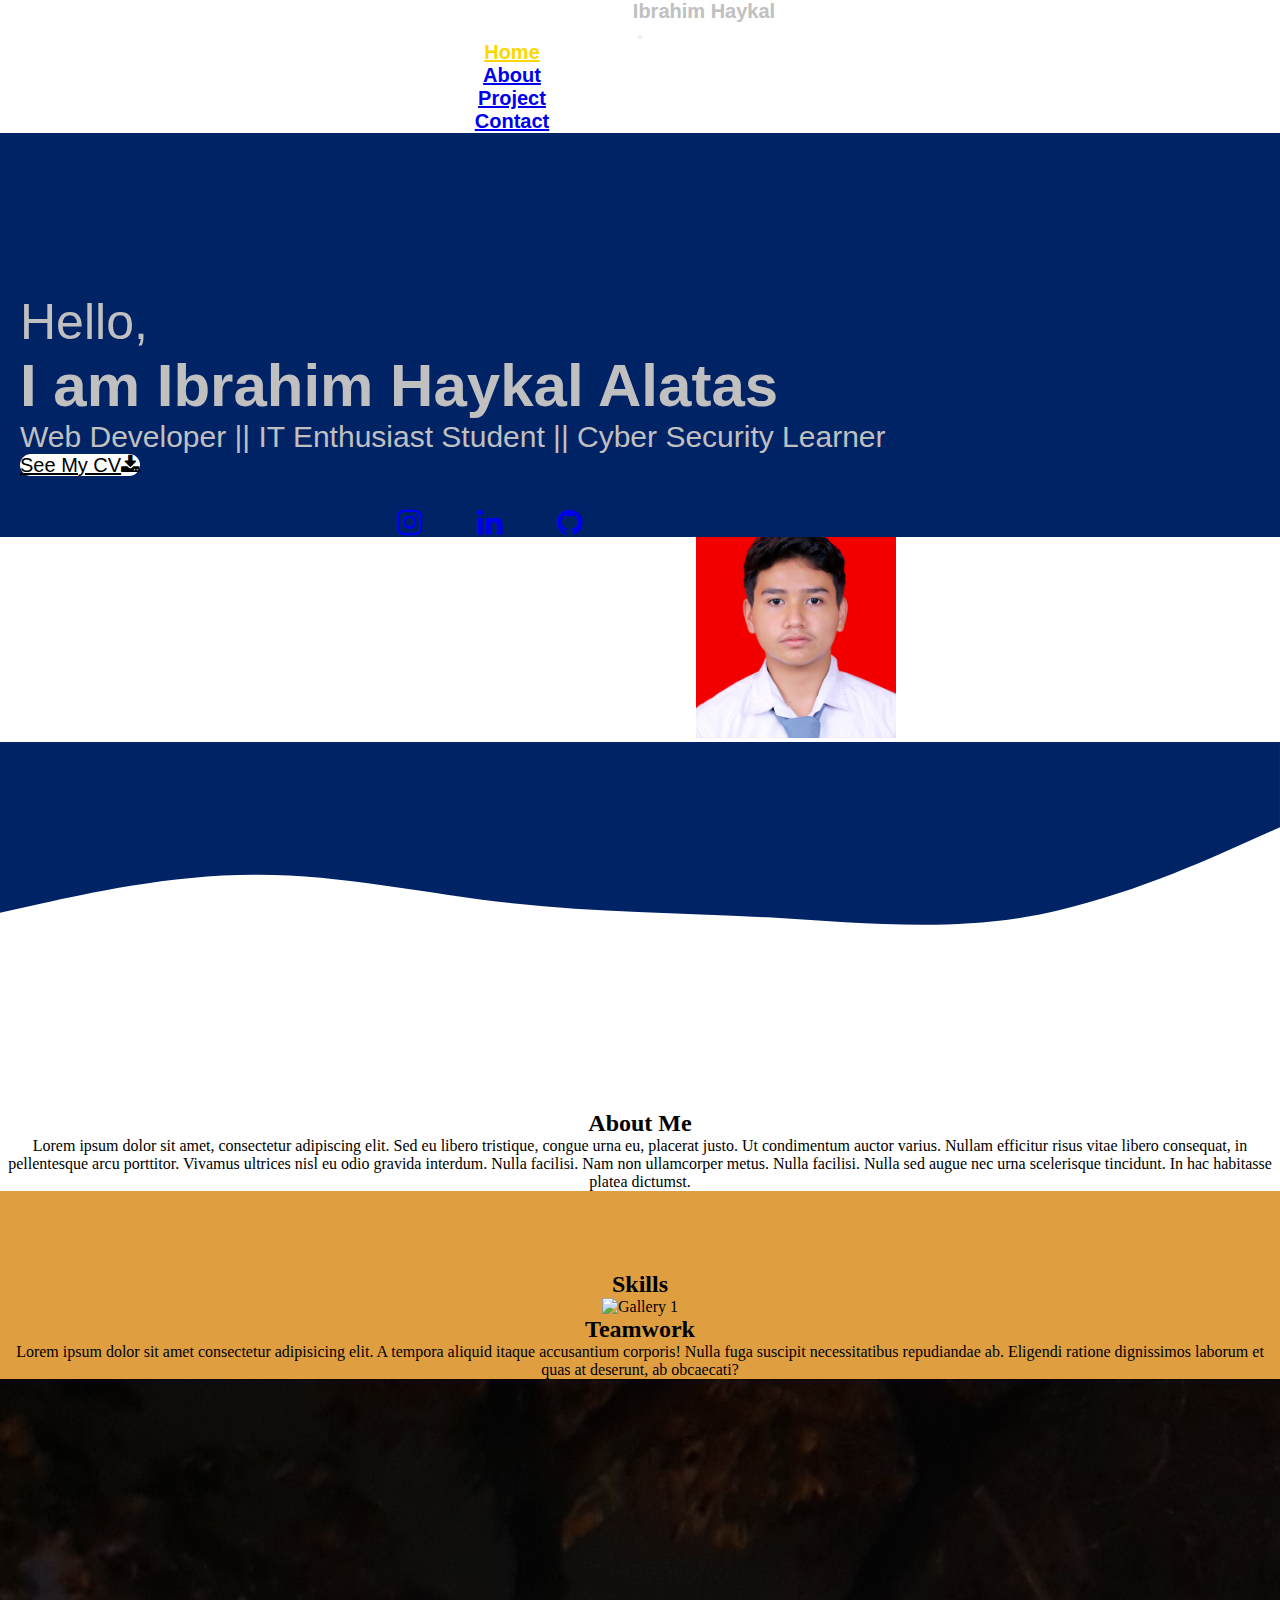
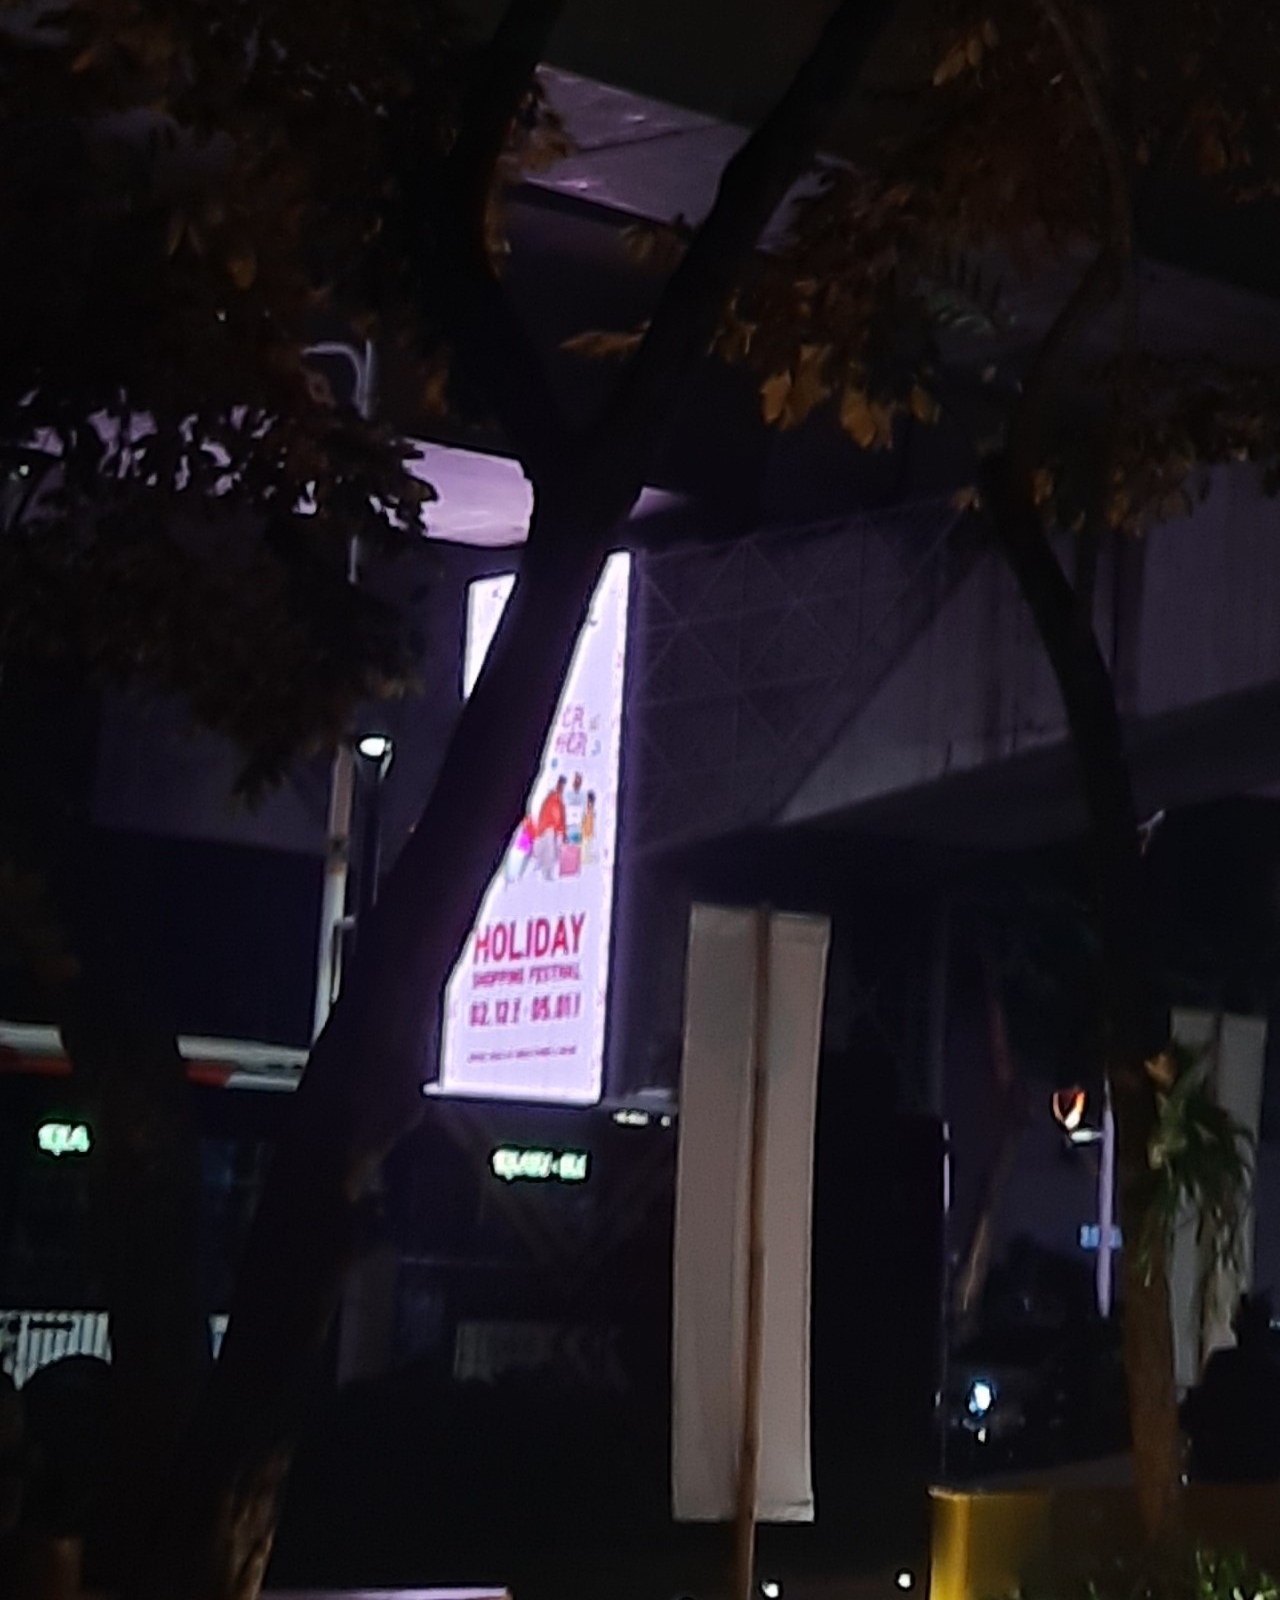
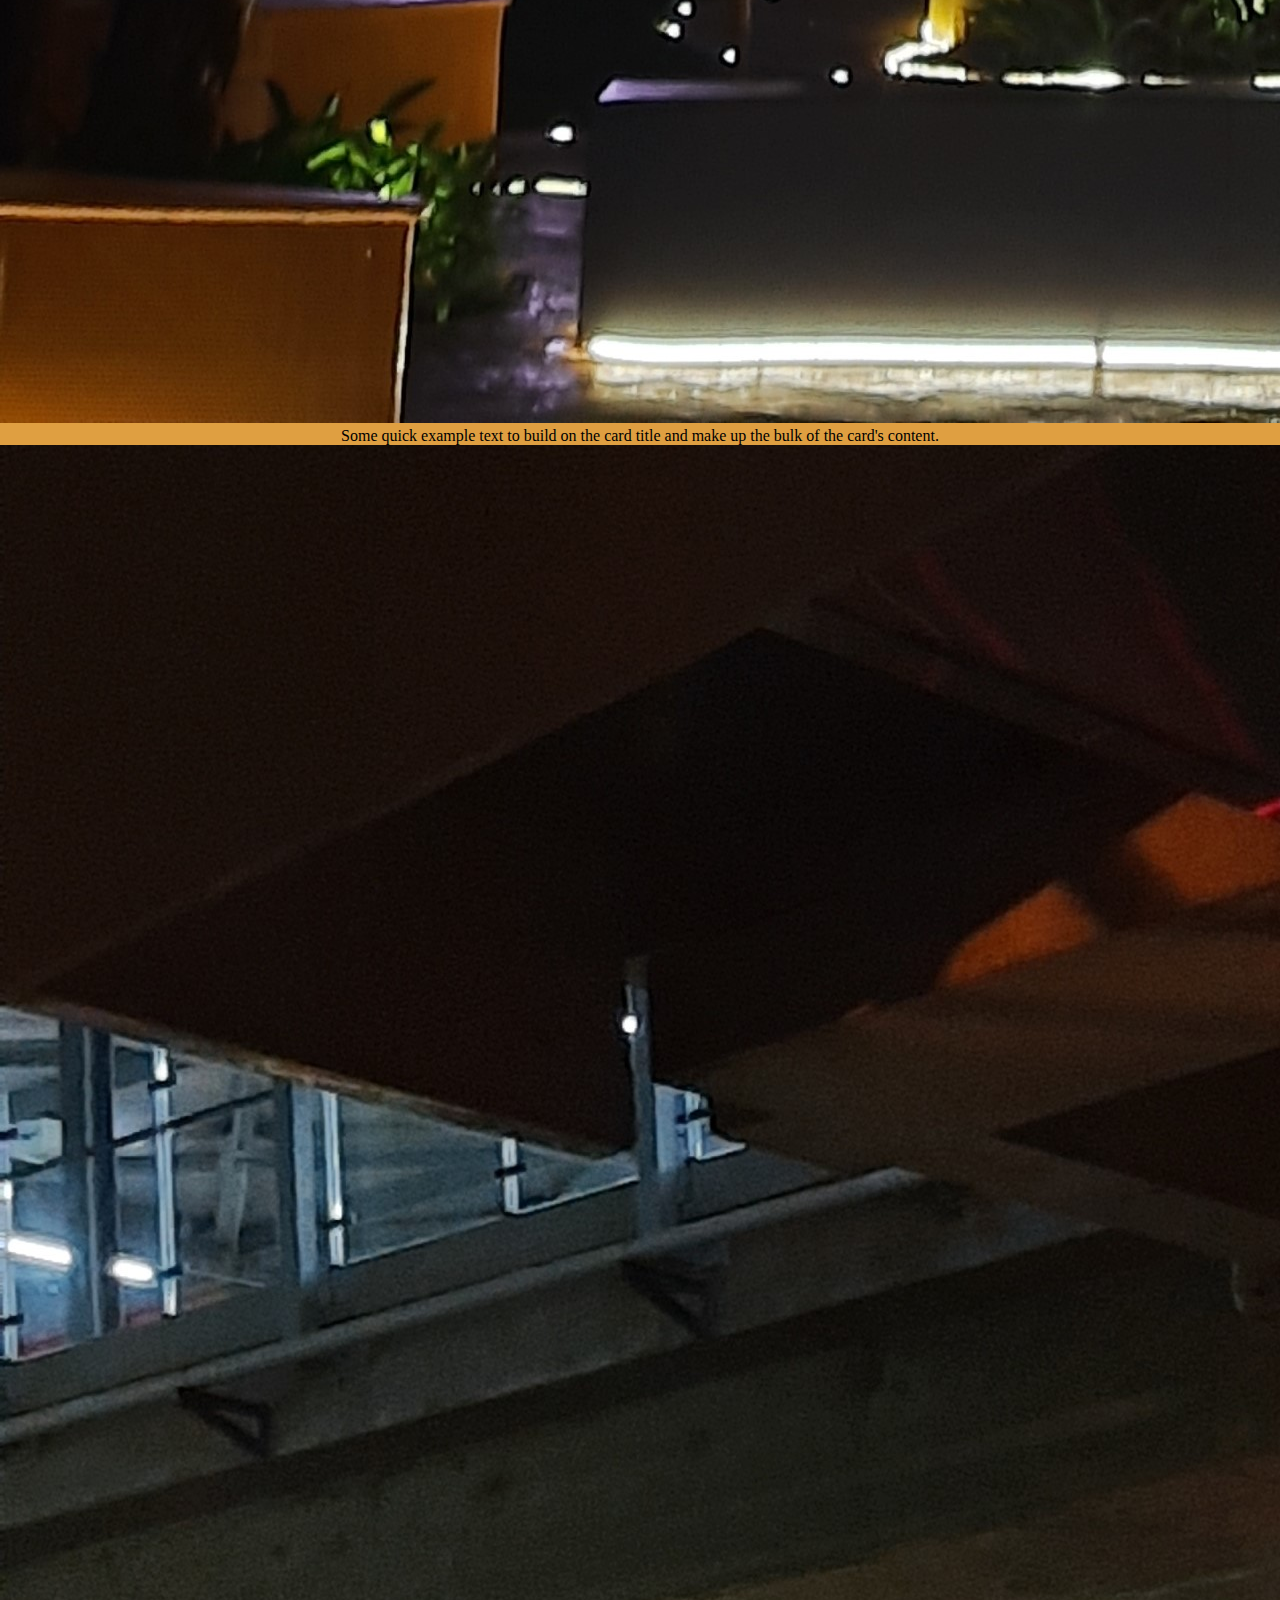
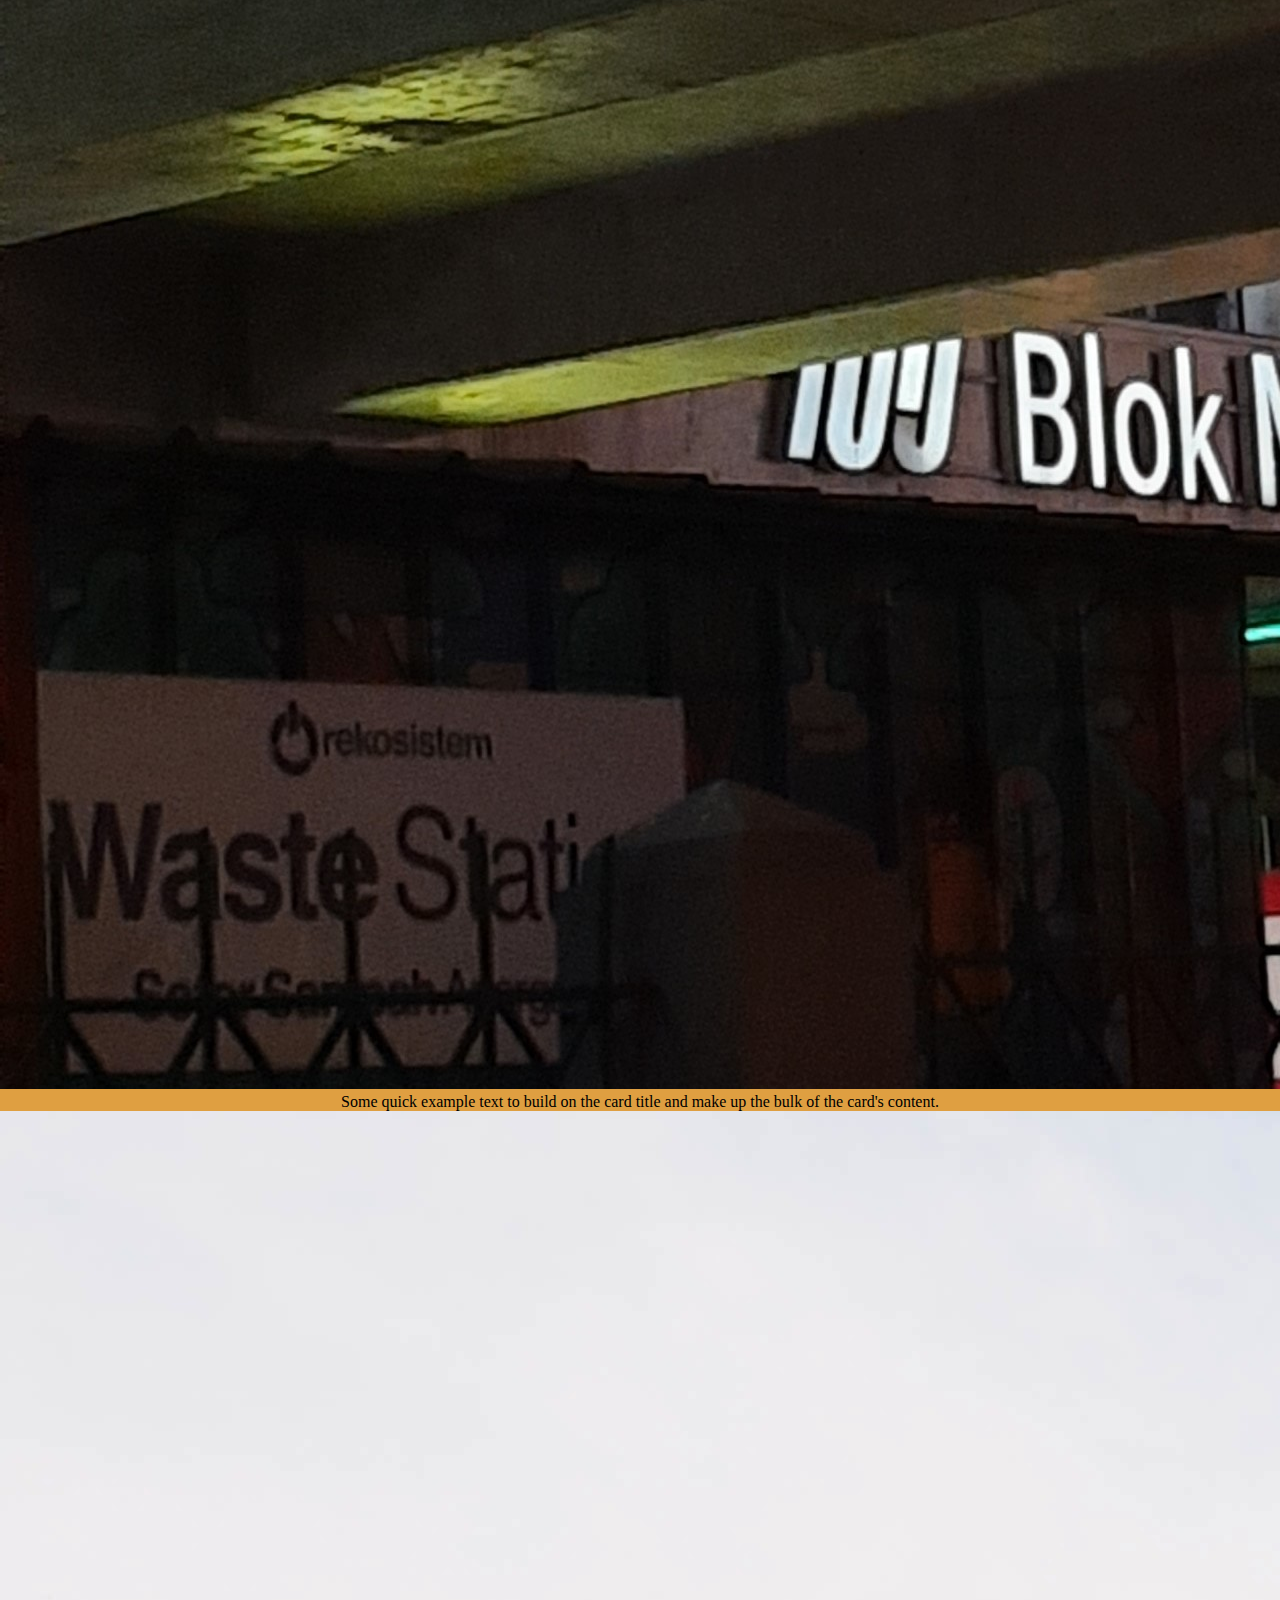
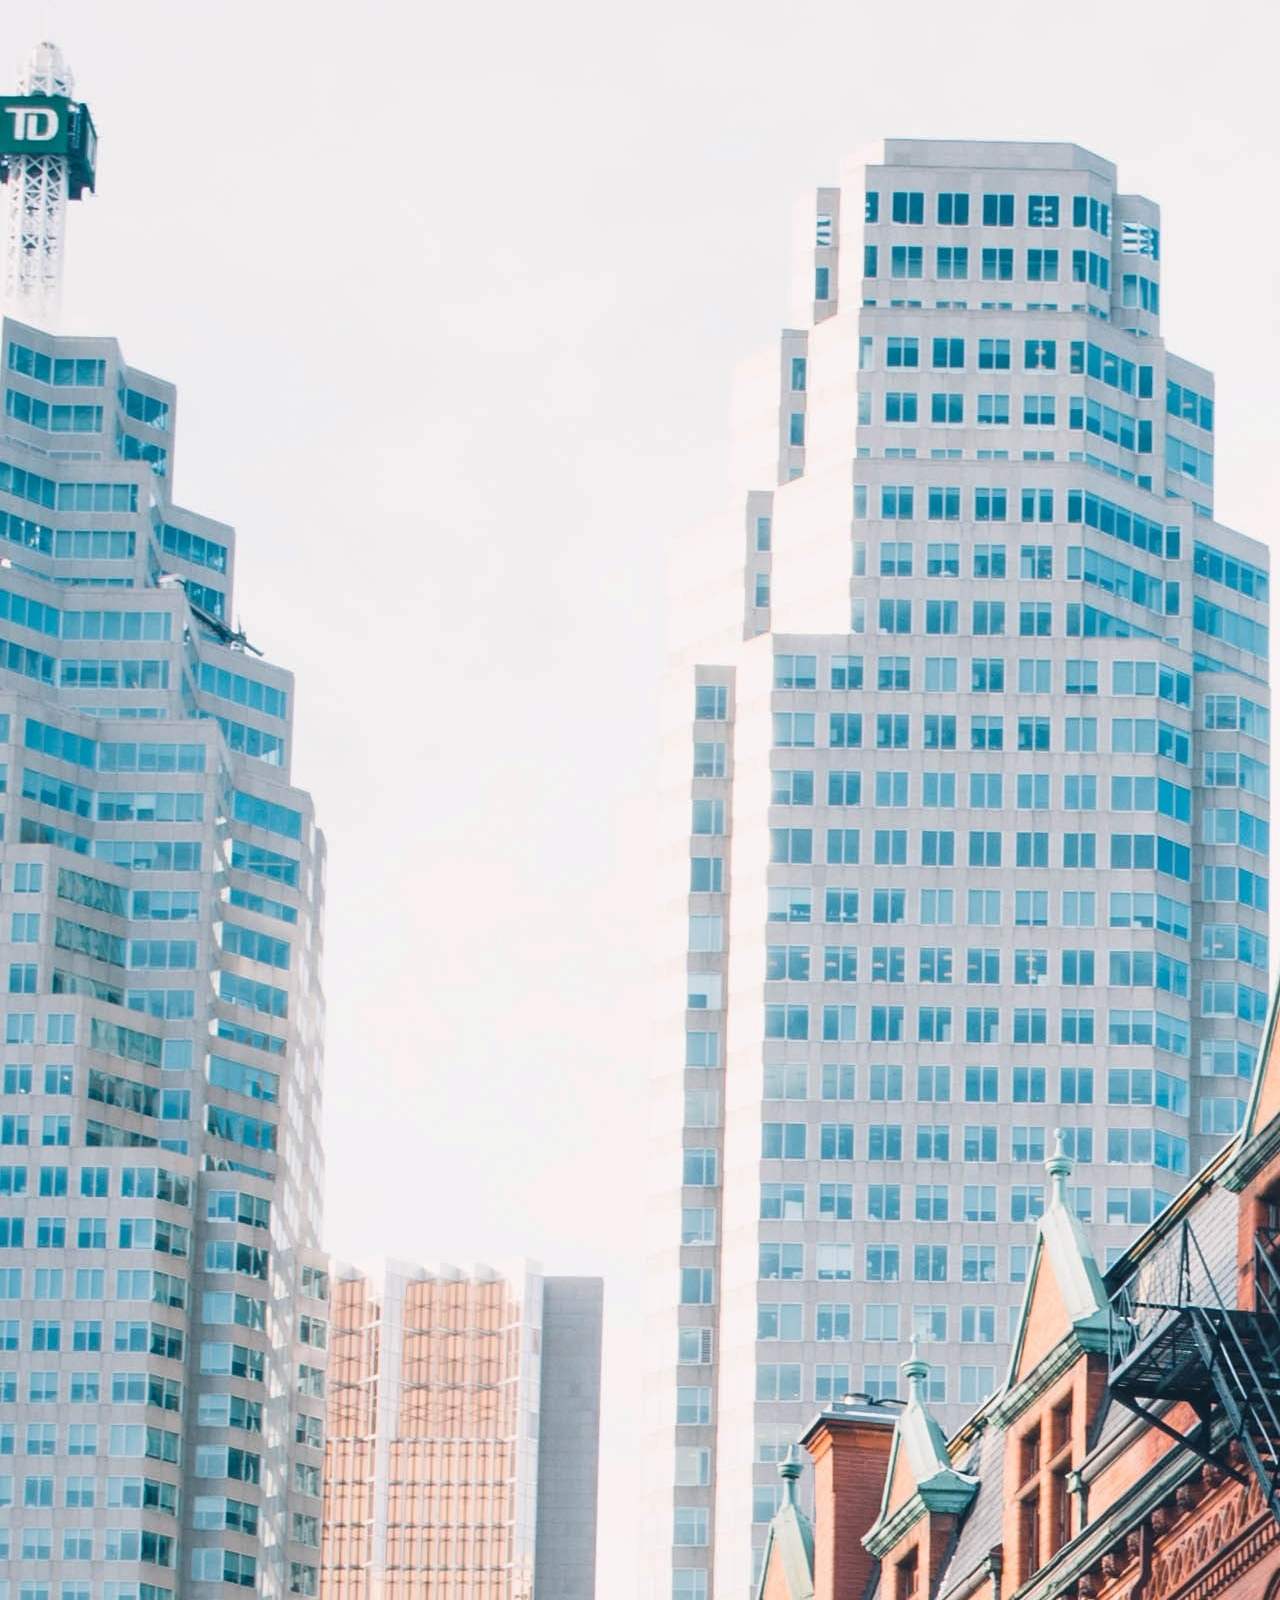
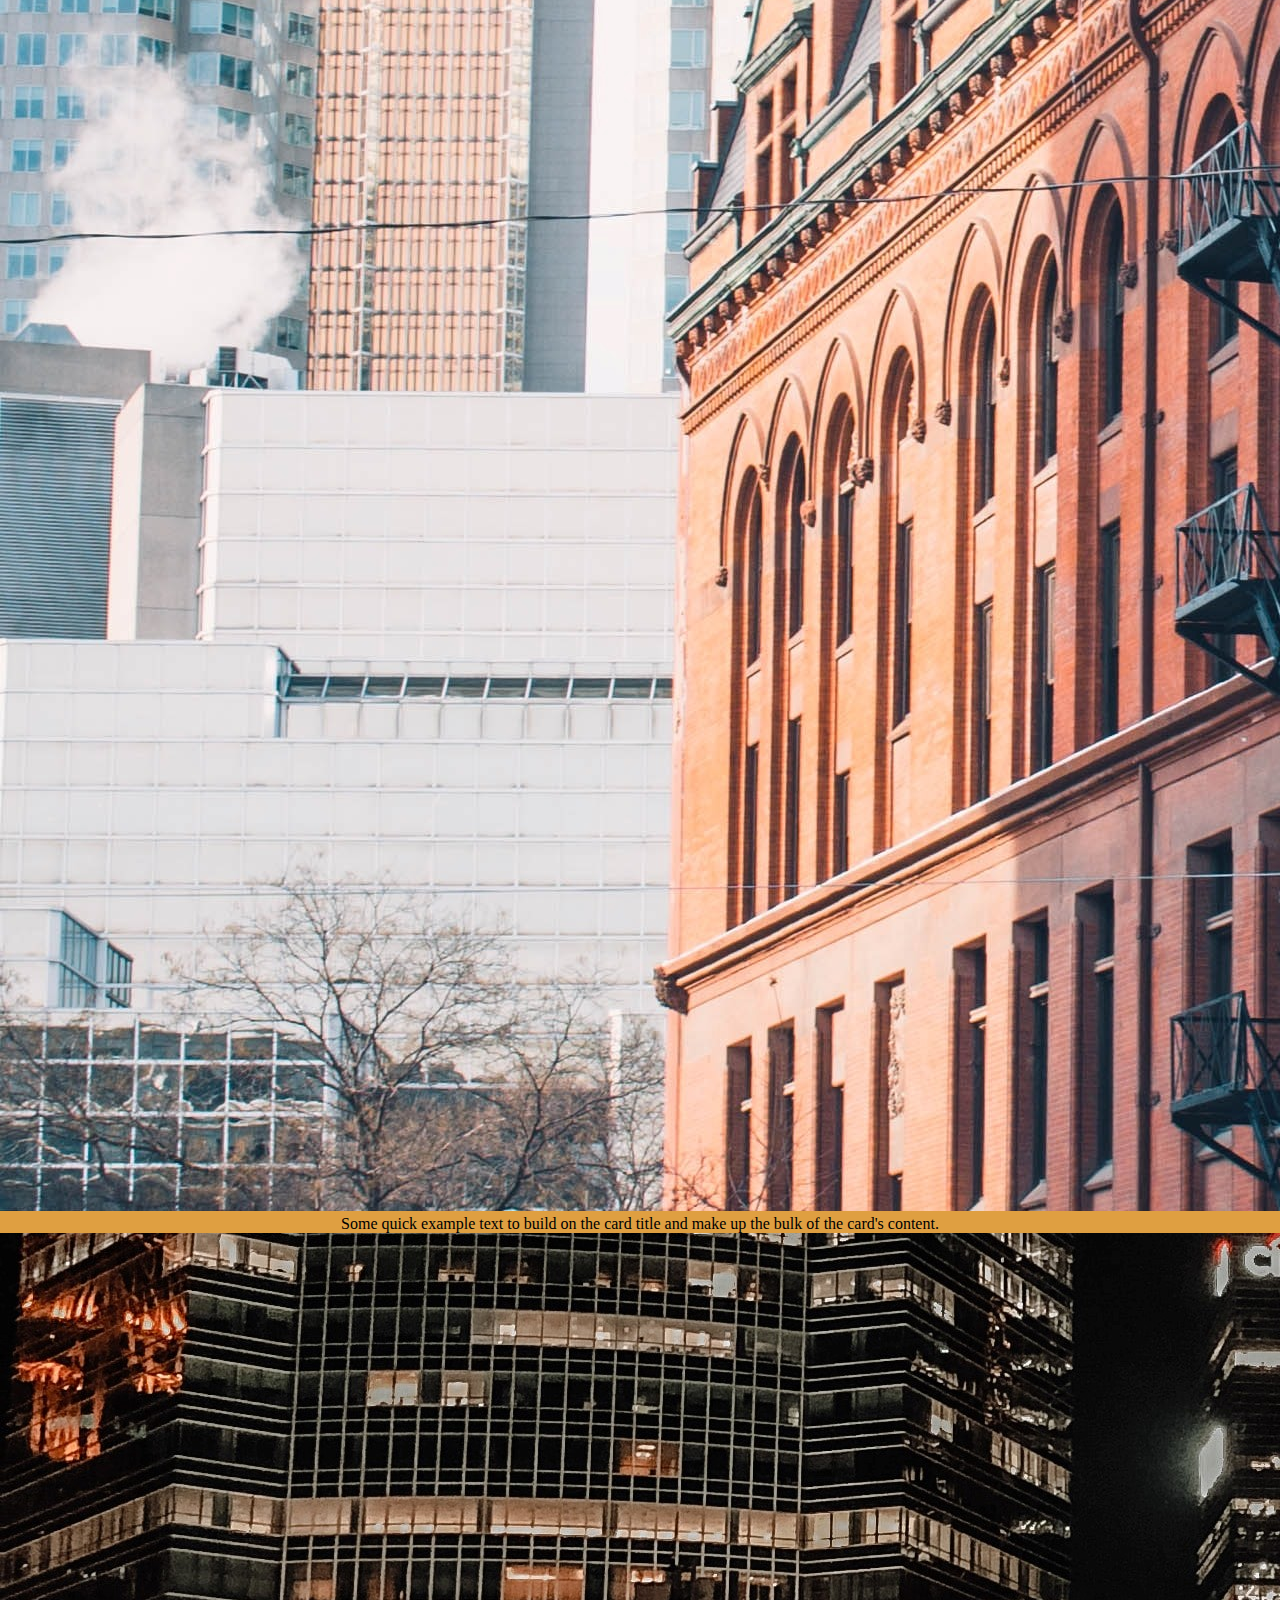
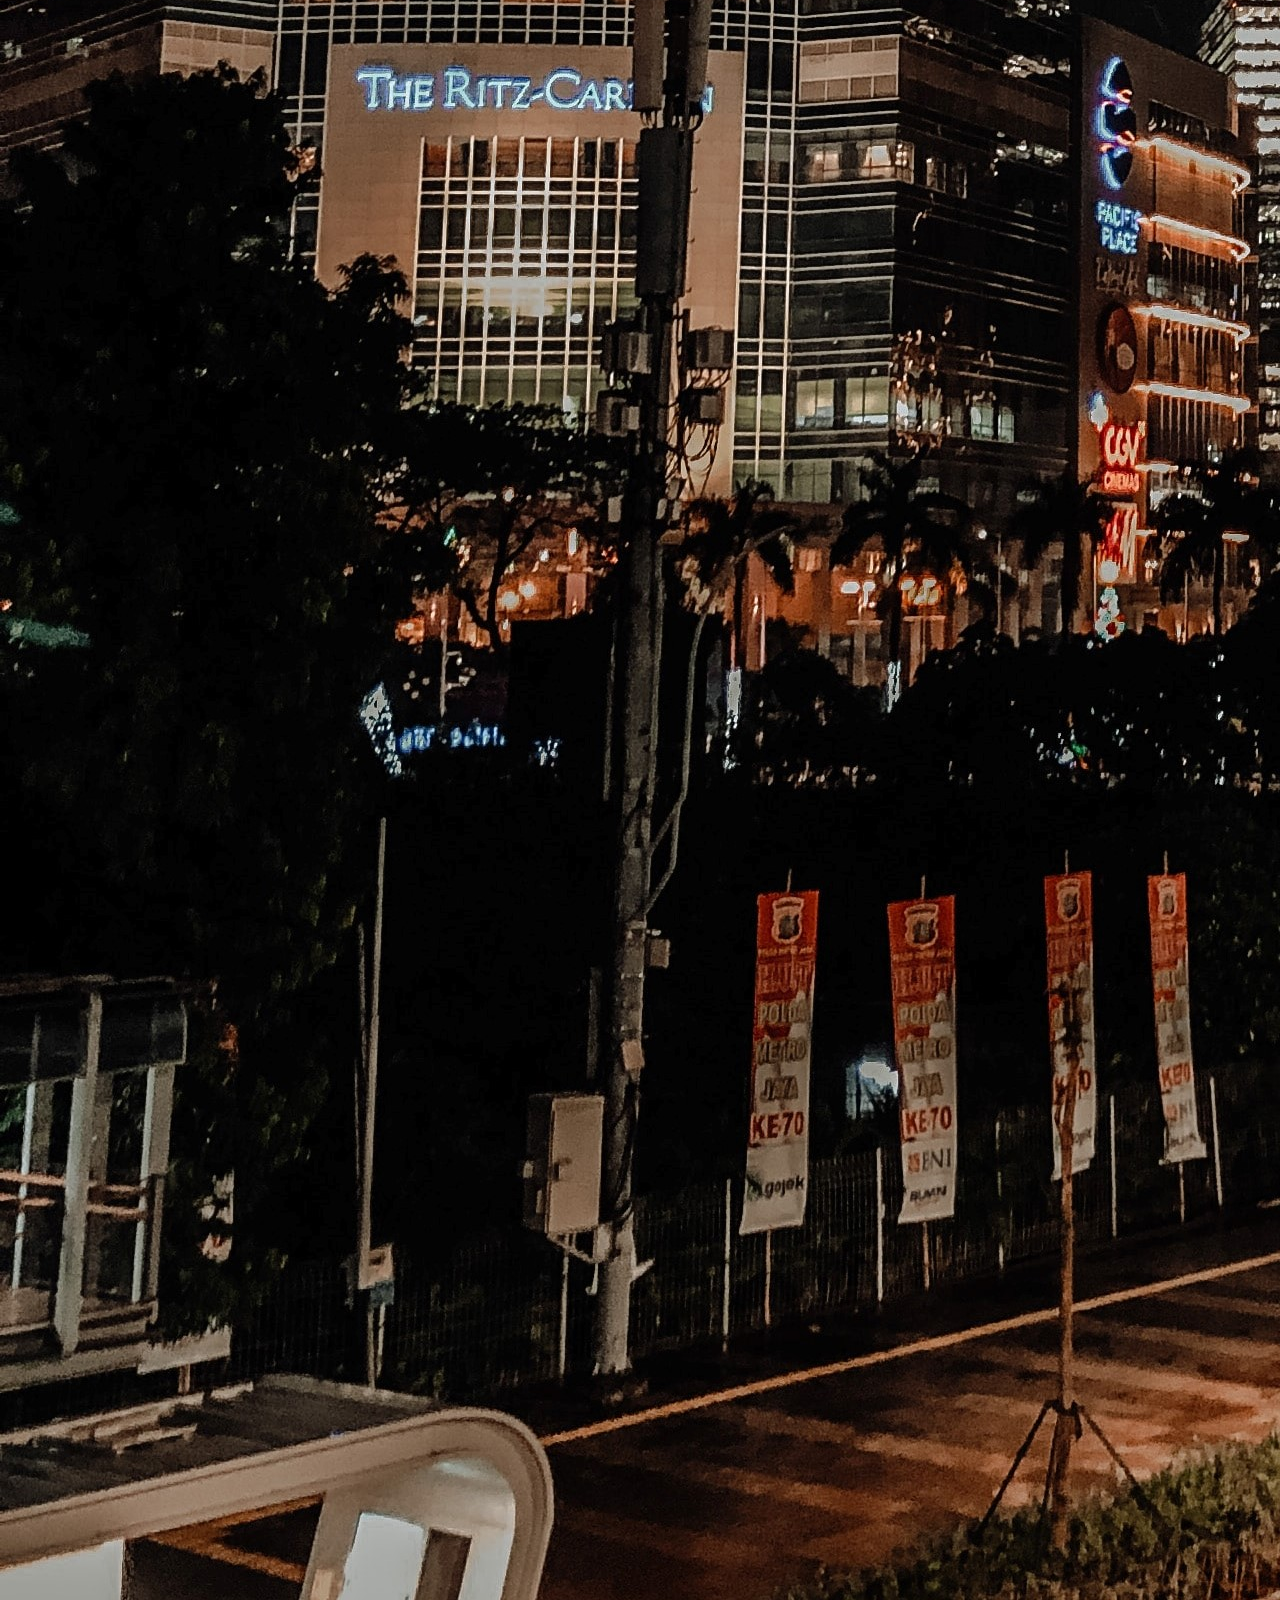
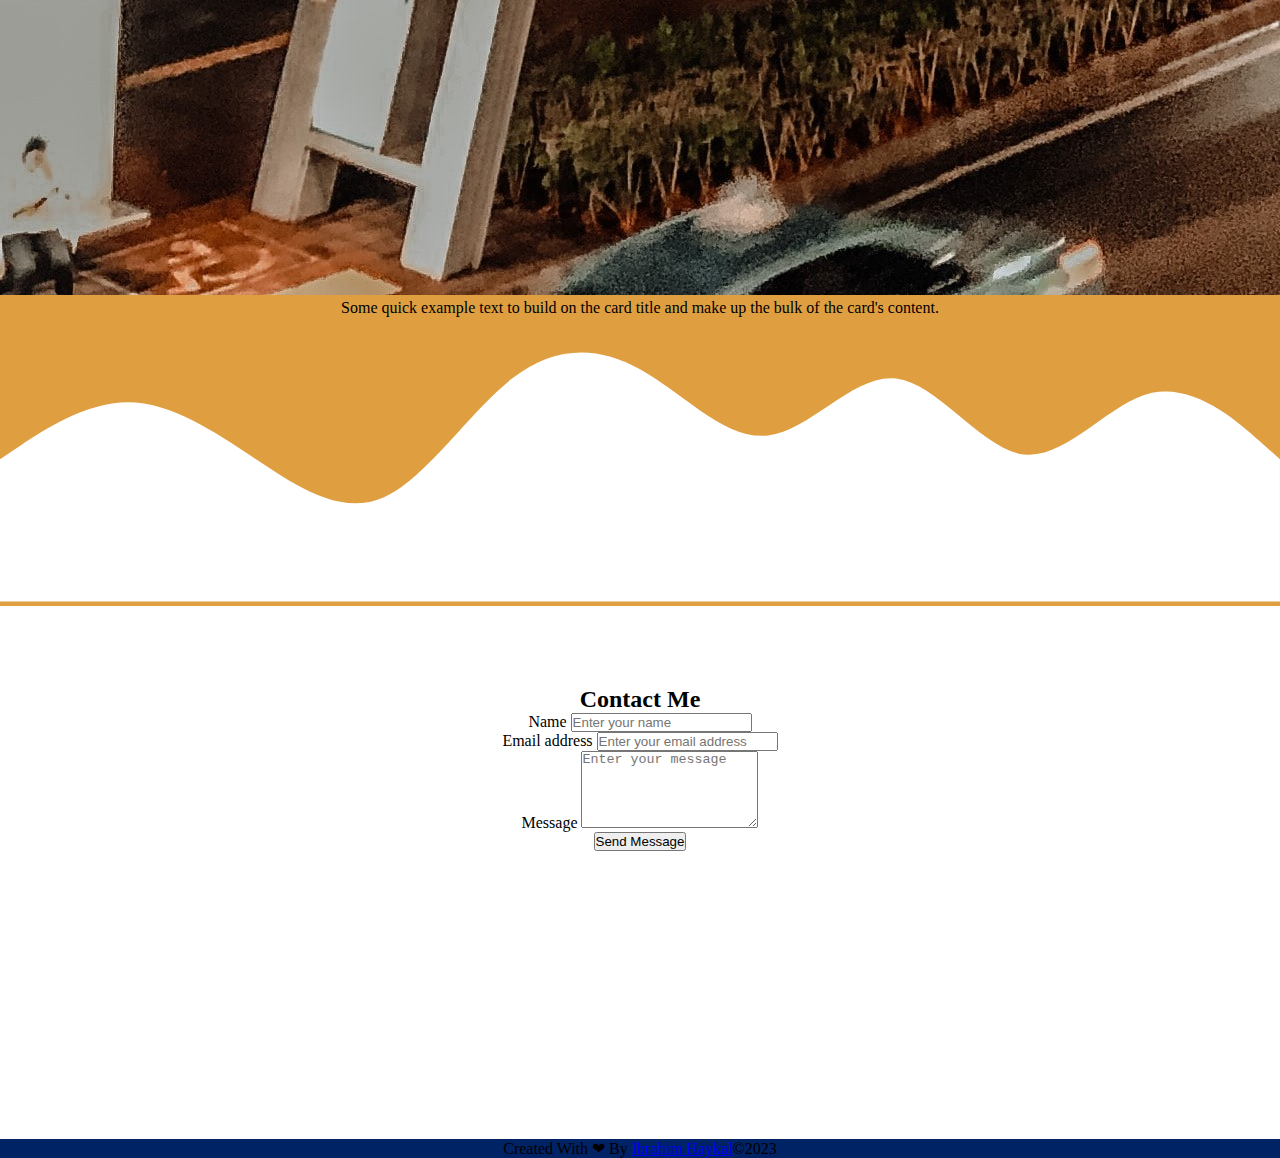
==== index.html @ 68f9b5f4 "Wave fix Commit" ====
<!DOCTYPE html>
<html lang="en">
  <head>
    <meta charset="utf-8" />
    <meta name="viewport" content="width=device-width, initial-scale=1" />
    <title>| My Portfolio | Ibrahim Haykal</title>
    <link href="https://cdn.jsdelivr.net/npm/bootstrap@5.0.2/dist/css/bootstrap.min.css" rel="stylesheet" integrity="sha384-EVSTQN3/azprG1Anm3QDgpJLIm9Nao0Yz1ztcQTwFspd3yD65VohhpuuCOmLASjC" crossorigin="anonymous" />
    <link rel="stylesheet" href="https://cdnjs.cloudflare.com/ajax/libs/font-awesome/4.7.0/css/font-awesome.min.css" />
    <link rel="stylesheet" href="style.css" />
    <!-- css jumbotron -->
  </head>
  <body id="home">
    <script>
      alert("Hi Selamat datang di website Portfolio Saya");
    </script>

    <nav class="navbar navbar-expand-lg navbar-dark shadow-sm fixed-top ml-md-5">
      <div class="container-fluid">
        <!-- Bagian kiri navbar -->
        <div class="navbar-brand" style="padding-left: 128px; font-family: 'Poppins', sans-serif; font-size: 20px; font-weight: bold; color: #c0c0c0">Ibrahim Haykal</div>
        <!-- Tombol Toggler untuk Mobile -->
        <button class="navbar-toggler" type="button" data-bs-toggle="collapse" data-bs-target="#navbarNav" aria-controls="navbarNav" aria-expanded="false" aria-label="Toggle navigation">
          <span class="navbar-toggler-icon"></span>
        </button>
        <!-- Bagian kanan navbar -->
        <div class="collapse navbar-collapse justify-content-end" id="navbarNav">
          <ul class="navbar-nav" style="padding-right: 20%">
            <li class="nav-item">
              <a class="nav-link active" aria-current="page" href="#home">Home</a>
            </li>
            <li class="nav-item">
              <a class="nav-link" href="#about">About</a>
            </li>
            <li class="nav-item">
              <a class="nav-link" href="#gallery">Project</a>
            </li>
            <li class="nav-item">
              <a class="nav-link" href="#contact">Contact</a>
            </li>
          </ul>
        </div>
      </div>
    </nav>

    <!-- Jumbotron -->
    <section class="jumbotron text-center">
      <div class="container">
        <div class="row align-items-center">
          <!-- Kolom untuk teks  -->
          <div class="col-md-6 order-md-1 order-2">
            <div class="jumbotron-text">
              <h1 id="hello">Hello,</h1>
              <h2 id="name">I am Ibrahim Haykal Alatas</h2>
              <p id="description">Web Developer || IT Enthusiast Student || Cyber Security Learner</p>
              <!-- Tombol untuk mendownload CV -->
              <a
                href="https://drive.usercontent.google.com/download?id=1AXgXIPjTMBebDfUiQAdXOXyjIa5k8SrS&export=download&authuser=0&confirm=t&uuid=7c3f081c-2731-433e-91b3-a11e933bf03b&at=APZUnTVoWwi_899RvsqRT8xXZU3h:1710666819478"
                class="btn btn-primary d-flex justify-content-center align-items-center"
              >
                <span>See My CV</span><i class="fa fa-download ml-2" style="font-size: 20px"></i>
              </a>
            </div>
            <!-- Container untuk ikon-ikon sosial media -->
            <div class="social-icons text-center">
              <a href="https://www.instagram.com/ibrahim_haykal/" class="text-decoration-none" target="_blank"><i class="fa fa-instagram"></i></a>
              <a href="https://www.linkedin.com/in/ibrahimhaykalalatas/" class="text-decoration-none" target="_blank"><i class="fa fa-linkedin"></i></a>
              <a href="https://github.com/ibrahimhaykal" class="text-decoration-none icon-link" target="_blank"><i class="fa fa-github"></i></a>
            </div>
          </div>
          <!-- Kolom untuk gambar profil-->
          <div class="col-md-6 order-md-3 order-1">
            <div class="jumbotron-img">
              <img src="img/profile-pic.png" alt="Ibrahim Haykal Alatas" width="200" class="rounded-circle img-fluid" />
            </div>
          </div>
        </div>
      </div>
    </section>
    <svg xmlns="http://www.w3.org/2000/svg" viewBox="0 0 1440 320">
      <path
        fill="#002366 "
        fill-opacity="1"
        d="M0,192L48,181.3C96,171,192,149,288,149.3C384,149,480,171,576,181.3C672,192,768,192,864,197.3C960,203,1056,213,1152,197.3C1248,181,1344,139,1392,117.3L1440,96L1440,0L1392,0C1344,0,1248,0,1152,0C1056,0,960,0,864,0C768,0,672,0,576,0C480,0,384,0,288,0C192,0,96,0,48,0L0,0Z"
      ></path>
    </svg>
    <!-- Jumbotron Akhir -->

    <!-- About -->
    <section id="about">
      <div class="container">
        <div class="row">
          <div class="col text-center">
            <h2>About Me</h2>
          </div>
        </div>
        <div class="row justify-content-center">
          <div class="col-md-5 text-center">
            <p>
              Lorem ipsum dolor sit amet, consectetur adipiscing elit. Sed eu libero tristique, congue urna eu, placerat justo. Ut condimentum auctor varius. Nullam efficitur risus vitae libero consequat, in pellentesque arcu porttitor.
              Vivamus ultrices nisl eu odio gravida interdum. Nulla facilisi. Nam non ullamcorper metus. Nulla facilisi. Nulla sed augue nec urna scelerisque tincidunt. In hac habitasse platea dictumst.
            </p>
          </div>
        </div>
      </div>
    </section>
    <!-- About Akhir -->

    <!-- Gallery -->
    <section id="gallery">
      <div class="container">
        <div class="row">
          <div class="col text-center">
            <h2>Skills</h2>
          </div>
        </div>
        <div class="row justify-content-evenly">
          <div class="col-md-4 mb-3">
            <div class="card">
              <img src="img/skills-1.jpg" class="card-img-top" alt="Gallery 1" />
              <div class="card-body">
                <h2>Teamwork</h2>
                <p class="card-text">
                  Lorem ipsum dolor sit amet consectetur adipisicing elit. A tempora aliquid itaque accusantium corporis! Nulla fuga suscipit necessitatibus repudiandae ab. Eligendi ratione dignissimos laborum et quas at deserunt, ab
                  obcaecati?
                </p>
              </div>
            </div>
          </div>
          <div class="col-md-4 mb-3">
            <div class="card">
              <img src="img/project (2).jpg" class="card-img-top" alt="Gallery 2" />
              <div class="card-body">
                <p class="card-text">Some quick example text to build on the card title and make up the bulk of the card's content.</p>
              </div>
            </div>
          </div>
          <div class="col-md-4 mb-3">
            <div class="card">
              <img src="img/project (3).jpg" class="card-img-top" alt="Gallery 3" />
              <div class="card-body">
                <p class="card-text">Some quick example text to build on the card title and make up the bulk of the card's content.</p>
              </div>
            </div>
          </div>
          <div class="col-md-4 mb-3">
            <div class="card">
              <img src="img/project (4).jpg" class="card-img-top" alt="Gallery 4" />
              <div class="card-body">
                <p class="card-text">Some quick example text to build on the card title and make up the bulk of the card's content.</p>
              </div>
            </div>
          </div>
          <div class="col-md-4 mb-3">
            <div class="card">
              <img src="img/project (5).jpg" class="card-img-top" alt="Gallery 5" />
              <div class="card-body">
                <p class="card-text">Some quick example text to build on the card title and make up the bulk of the card's content.</p>
              </div>
            </div>
          </div>
        </div>
        <svg xmlns="http://www.w3.org/2000/svg" viewBox="0 0 1440 320">
          <path
            fill="#ffffff"
            fill-opacity="1"
            d="M0,160L24,144C48,128,96,96,144,96C192,96,240,128,288,160C336,192,384,224,432,202.7C480,181,528,107,576,69.3C624,32,672,32,720,58.7C768,85,816,139,864,133.3C912,128,960,64,1008,69.3C1056,75,1104,149,1152,154.7C1200,160,1248,96,1296,85.3C1344,75,1392,117,1416,138.7L1440,160L1440,320L1416,320C1392,320,1344,320,1296,320C1248,320,1200,320,1152,320C1104,320,1056,320,1008,320C960,320,912,320,864,320C816,320,768,320,720,320C672,320,624,320,576,320C528,320,480,320,432,320C384,320,336,320,288,320C240,320,192,320,144,320C96,320,48,320,24,320L0,320Z"
          ></path>
        </svg>
      </div>
    </section>
    <!-- Project Akhir -->

    <!-- Contact -->
    <section id="contact">
      <div class="container">
        <div class="row">
          <div class="col text-center">
            <h2>Contact Me</h2>
          </div>
        </div>
        <div class="row justify-content-center">
          <div class="col-md-6">
            <form>
              <div class="mb-3">
                <label for="name" class="form-label">Name</label>
                <input type="text" class="form-control" id="name" placeholder="Enter your name" />
              </div>
              <div class="mb-3">
                <label for="email" class="form-label">Email address</label>
                <input type="email" class="form-control" id="email" placeholder="Enter your email address" />
              </div>
              <div class="mb-3">
                <label for="message" class="form-label">Message</label>
                <textarea class="form-control" id="message" rows="5" placeholder="Enter your message"></textarea>
              </div>
              <button type="submit" class="btn btn-success">Send Message</button>
            </form>
          </div>
        </div>
      </div>
      <svg xmlns="http://www.w3.org/2000/svg" viewBox="0 0 1440 320"><path fill="#ffffff" fill-opacity="1" d="M0,96L48,112C96,128,192,160,288,181.3C384,203,480,213,576,208C672,203,768,181,864,176C960,171,1056,181,1152,197.3C1248,213,1344,235,1392,245.3L1440,256L1440,320L1392,320C1344,320,1248,320,1152,320C1056,320,960,320,864,320C768,320,672,320,576,320C480,320,384,320,288,320C192,320,96,320,48,320L0,320Z"></path></svg>
    </section>
    <!-- Akhir contact -->

    <!-- Footer -->
    <footer class="text-white text-center pb-3" style="background-color: #002366">
      <p>Created With &#10084; By <a href="https://www.instagram.com/ibrahim_haykal/" class="text-white fw-bold">Ibrahim Haykal</a>&copy;2023</p>
    </footer>
    <!-- Akhir Footer -->
    <script src="script.js"></script>
    <script
      src="https://cdnjs.cloudflare.com/ajax/libs/popper.js/2.11.6/umd/popper.min.js"
      integrity="sha512-tcH7Vkl8JWWd9AS7JKHg+jr4RqPp1FlO5CsxeavVqDag5pxyLBlxMClnM4kQF6x0cVW4AYZtPeXq8leDZeGq/Q=="
      crossorigin="anonymous"
      referrerpolicy="no-referrer"
    ></script>
    <script src="https://cdn.jsdelivr.net/npm/bootstrap@5.0.2/dist/js/bootstrap.bundle.min.js" integrity="sha384-MrcW6ZMFYlzcLA8Nl+NtUVF0sA7MsXsP1UyJoMp4YLEuNSfAP+JcXn/tWtIaxVXM" crossorigin="anonymous"></script>
  </body>
</html>
---- style.css ----
*,
html,
body {
  margin: 0;
  padding: 0;
}

body {
  background-color:#ffffff;
  text-align: center;
}

.jumbotron {
  padding-top: 6rem;
  background-color: #002366 !important;
}

#gallery {
  background-color: #df9f41;
}

section {
  padding-top: 5rem;
}

/* Navbar */
.navbar {
  background-color: transparent !important; /* Mengubah warna navbar menjadi transparan */
}

/* Navbar Font Styling */
.navbar-nav .nav-link {
  font-family: 'Poppins', sans-serif;
  font-size: 20px; /* Ukuran font navbar */
  font-weight: bold; /* Font tebal */
}

/* Navigasi Active */
.navbar-nav .nav-item .nav-link.active,
.navbar-nav .nav-item .nav-link:hover {
  color: #FFD700 !important; /* Warna teks untuk navigasi aktif dan hover */
}

/* Jumbotron Text Styling */
.jumbotron-text {
  text-align: left;
  padding-left: 20px; /* Adjust as needed */
  padding-top: 5%; /* Adjust as needed */
  color: #C0C0C0;
}

.jumbotron-text h1 {
  font-family: 'Poppins', sans-serif;
  font-size: 50px;
  font-weight: normal;
}

.jumbotron-text h2 {
  font-family: 'Poppins', sans-serif;
  font-size: 60px;
  font-weight: bold;
}

.jumbotron-text p {
  font-family: 'Poppins', sans-serif;
  font-size: 30px;
  font-weight: normal;
}

.jumbotron-img {
  float: right;
  margin-right: 30%; /* Adjust as needed */
  text-align: right;
  margin-top: 0%; /* Sesuaikan kebutuhan */
}

/* Atur warna dasar tombol */
.btn-primary {
  font-family: 'Poppins', sans-serif; font-size: 20px; font-weight: normal; width: 191px; height: 67px; border-radius: 15px;
  background-color: #ffffff;
  color: #000000; /* Warna teks hitam */
  border-color: transparent; /* Hilangkan border */
}

/* Efek hover pada tombol */
.btn-primary:hover {
  background-color: #FFD700; /* Warna latar belakang saat dihover */
  color: #000000; /* Warna teks saat dihover */
}

.social-icons a {
  margin-right: 50px;
}

.social-icons {
  margin-top: 30px; /* Mengurangi margin atas */
  
}
.icon-link {
  padding-right: 250px; /* Tambahkan padding kanan sebanyak 50px */
}
.social-icons a i {
  font-size: 30px;
}
/* Untuk tampilan desktop */
@media (min-width: 992px) {
  .icon-link {
    padding-right: 250px; /* Padding kanan untuk tampilan desktop */
  }
}

/* Untuk tampilan mobile dan tablet */
@media (max-width: 991.98px) {
  .icon-link {
    padding-right: 0; /* Hilangkan padding kanan untuk tampilan mobile dan tablet */
    margin-right: 20px; /* Atur margin kanan untuk menjaga jarak antar ikon */
  }
}
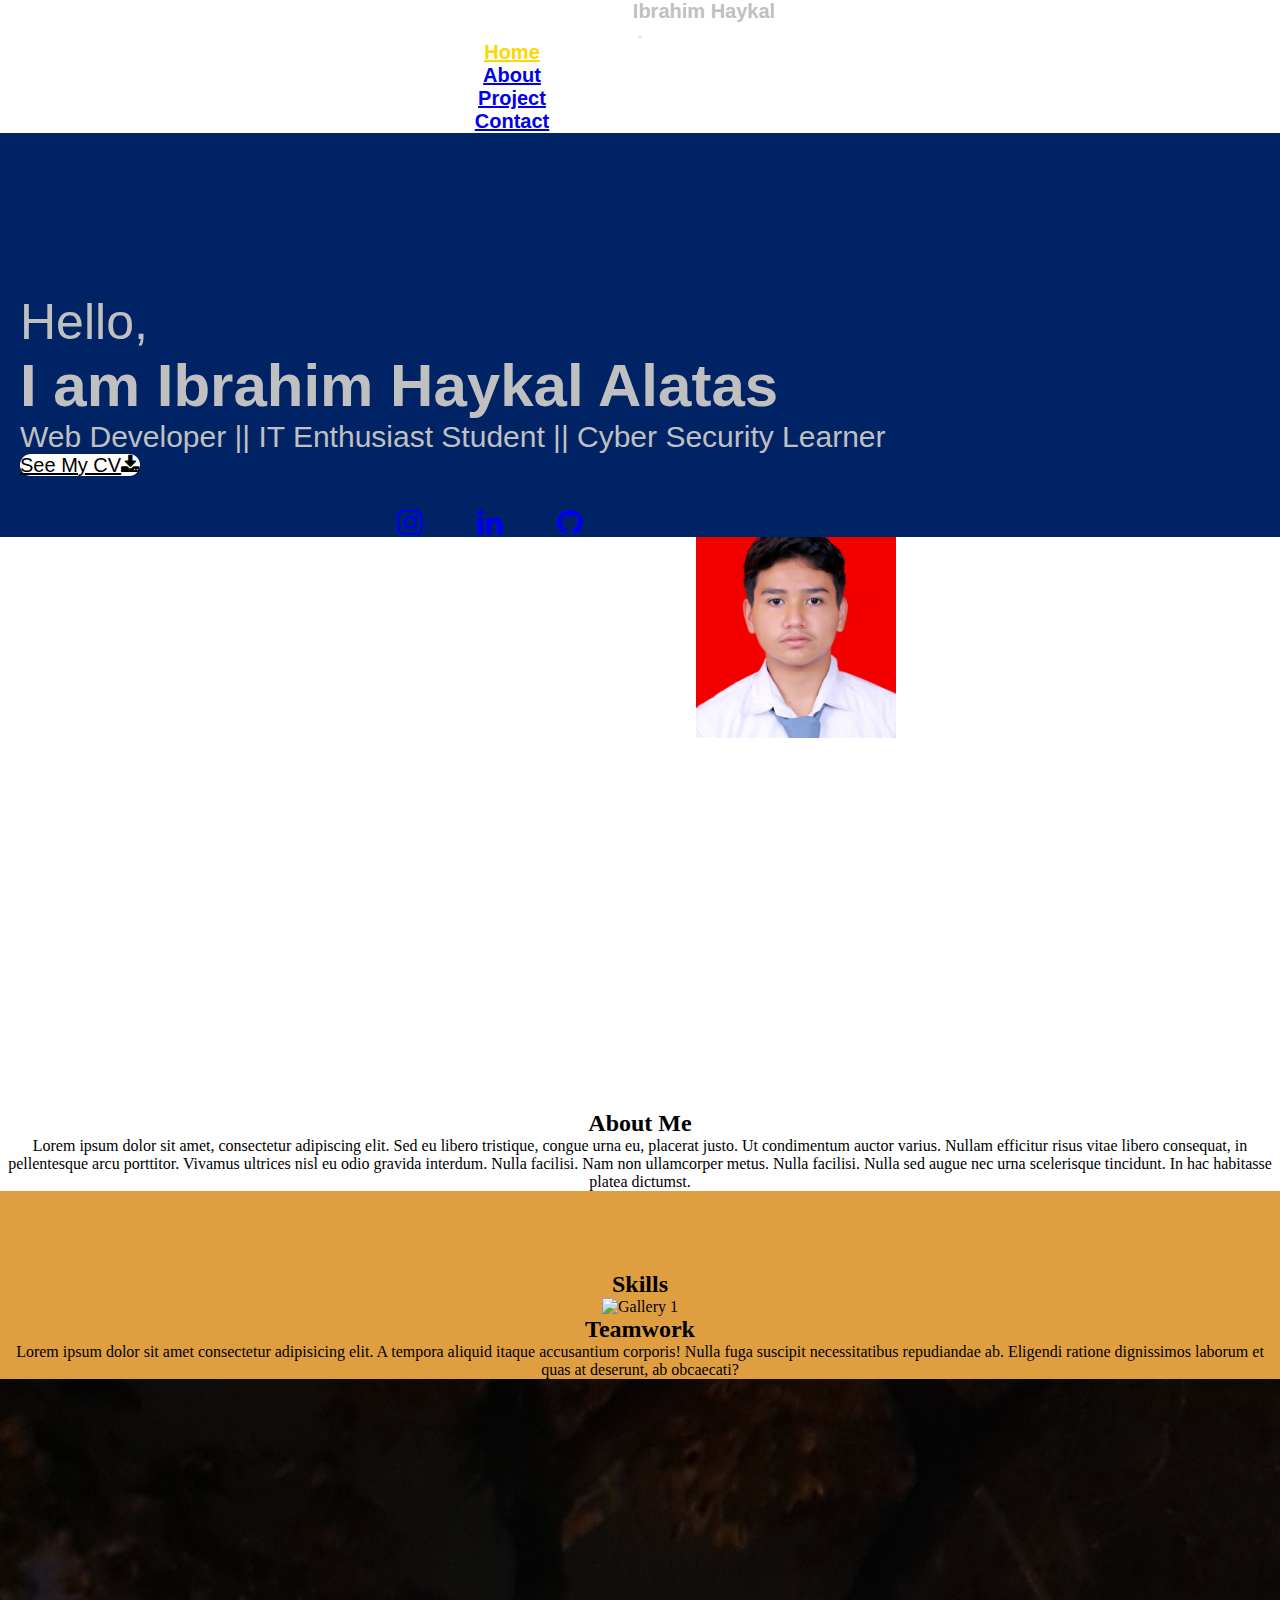
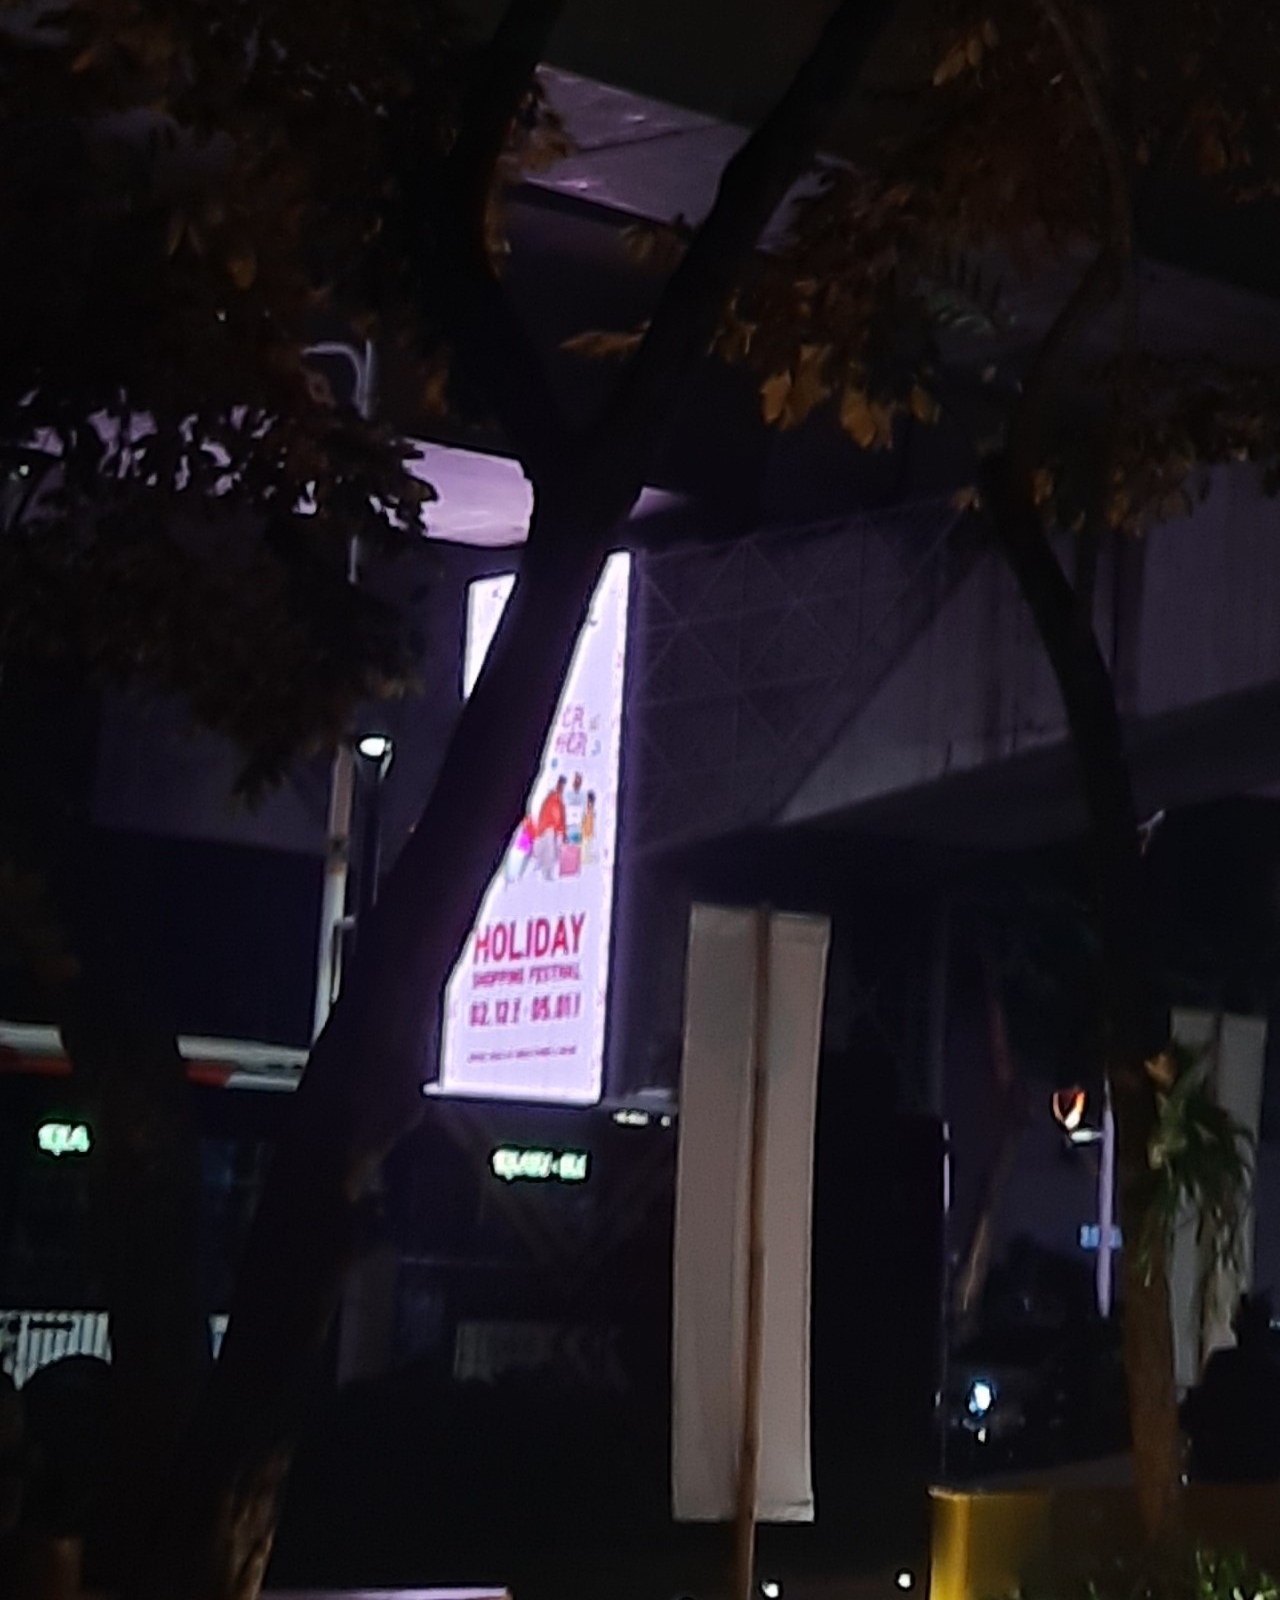
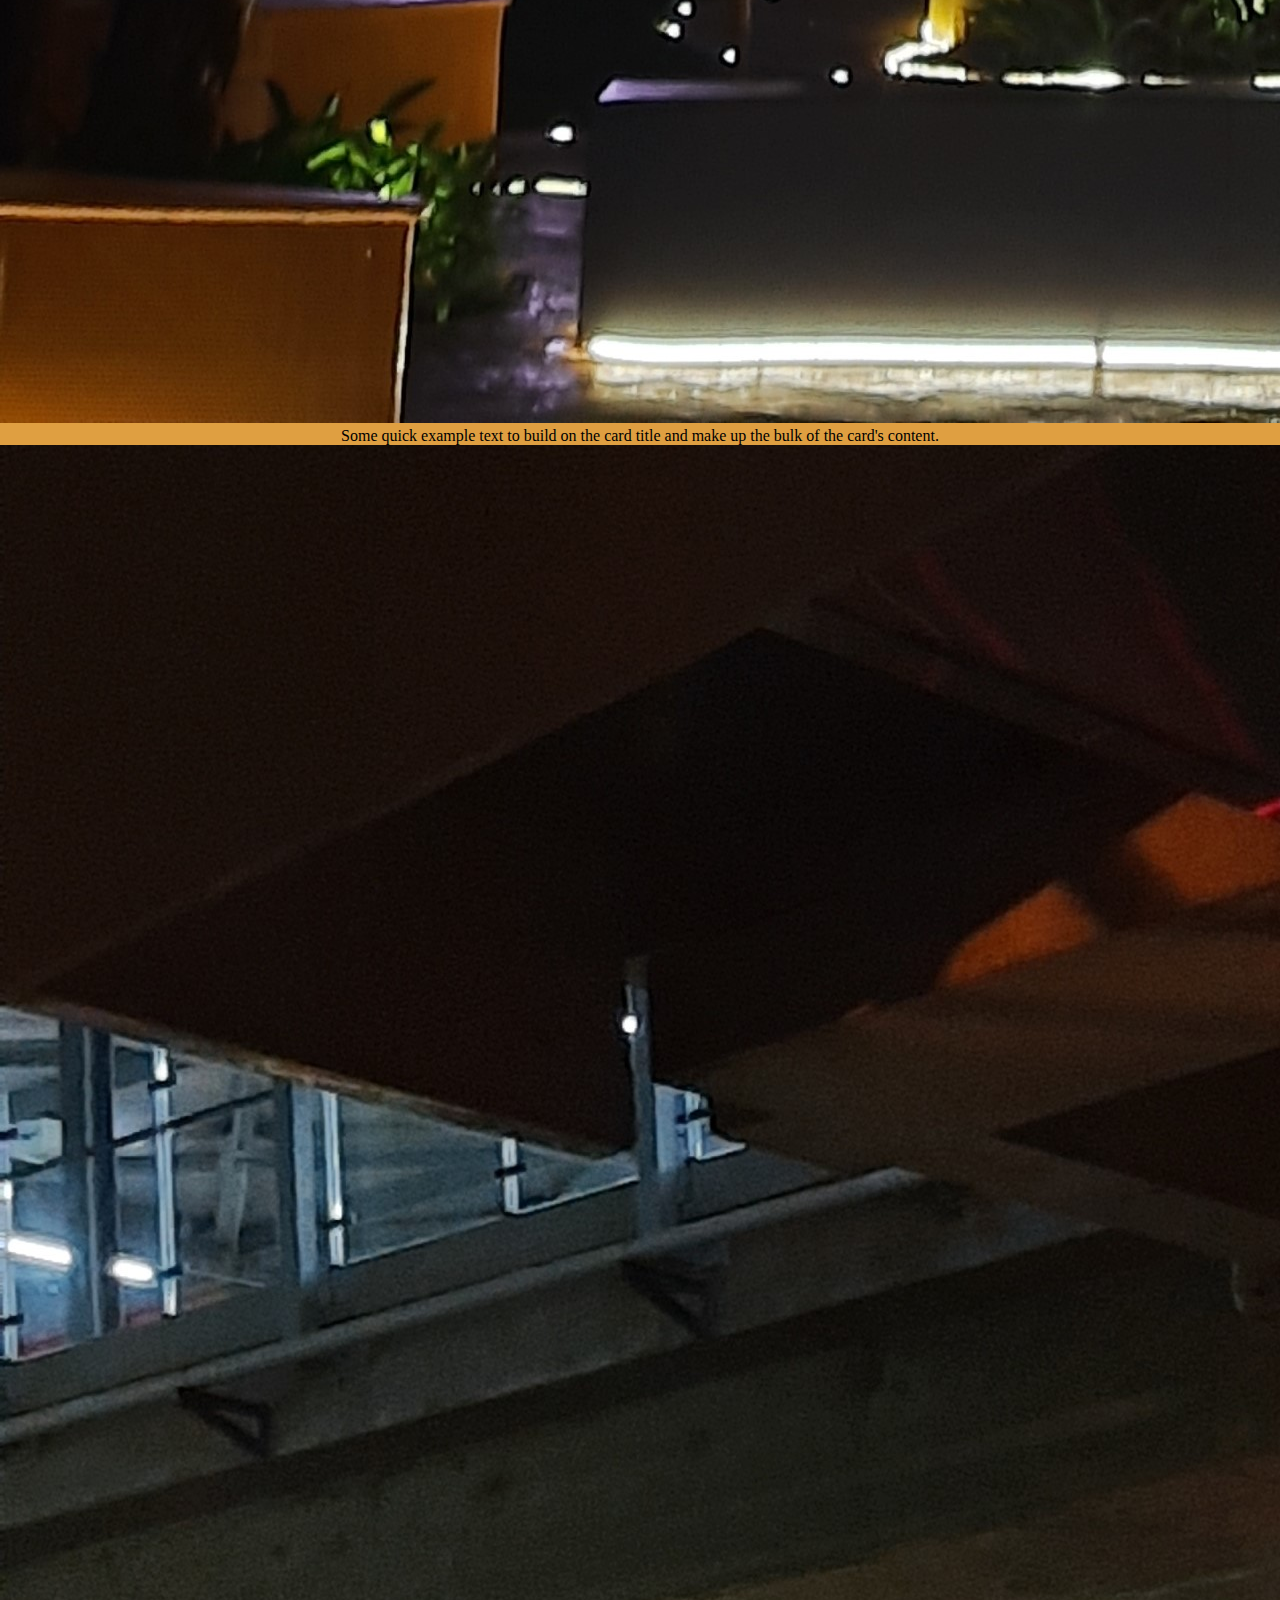
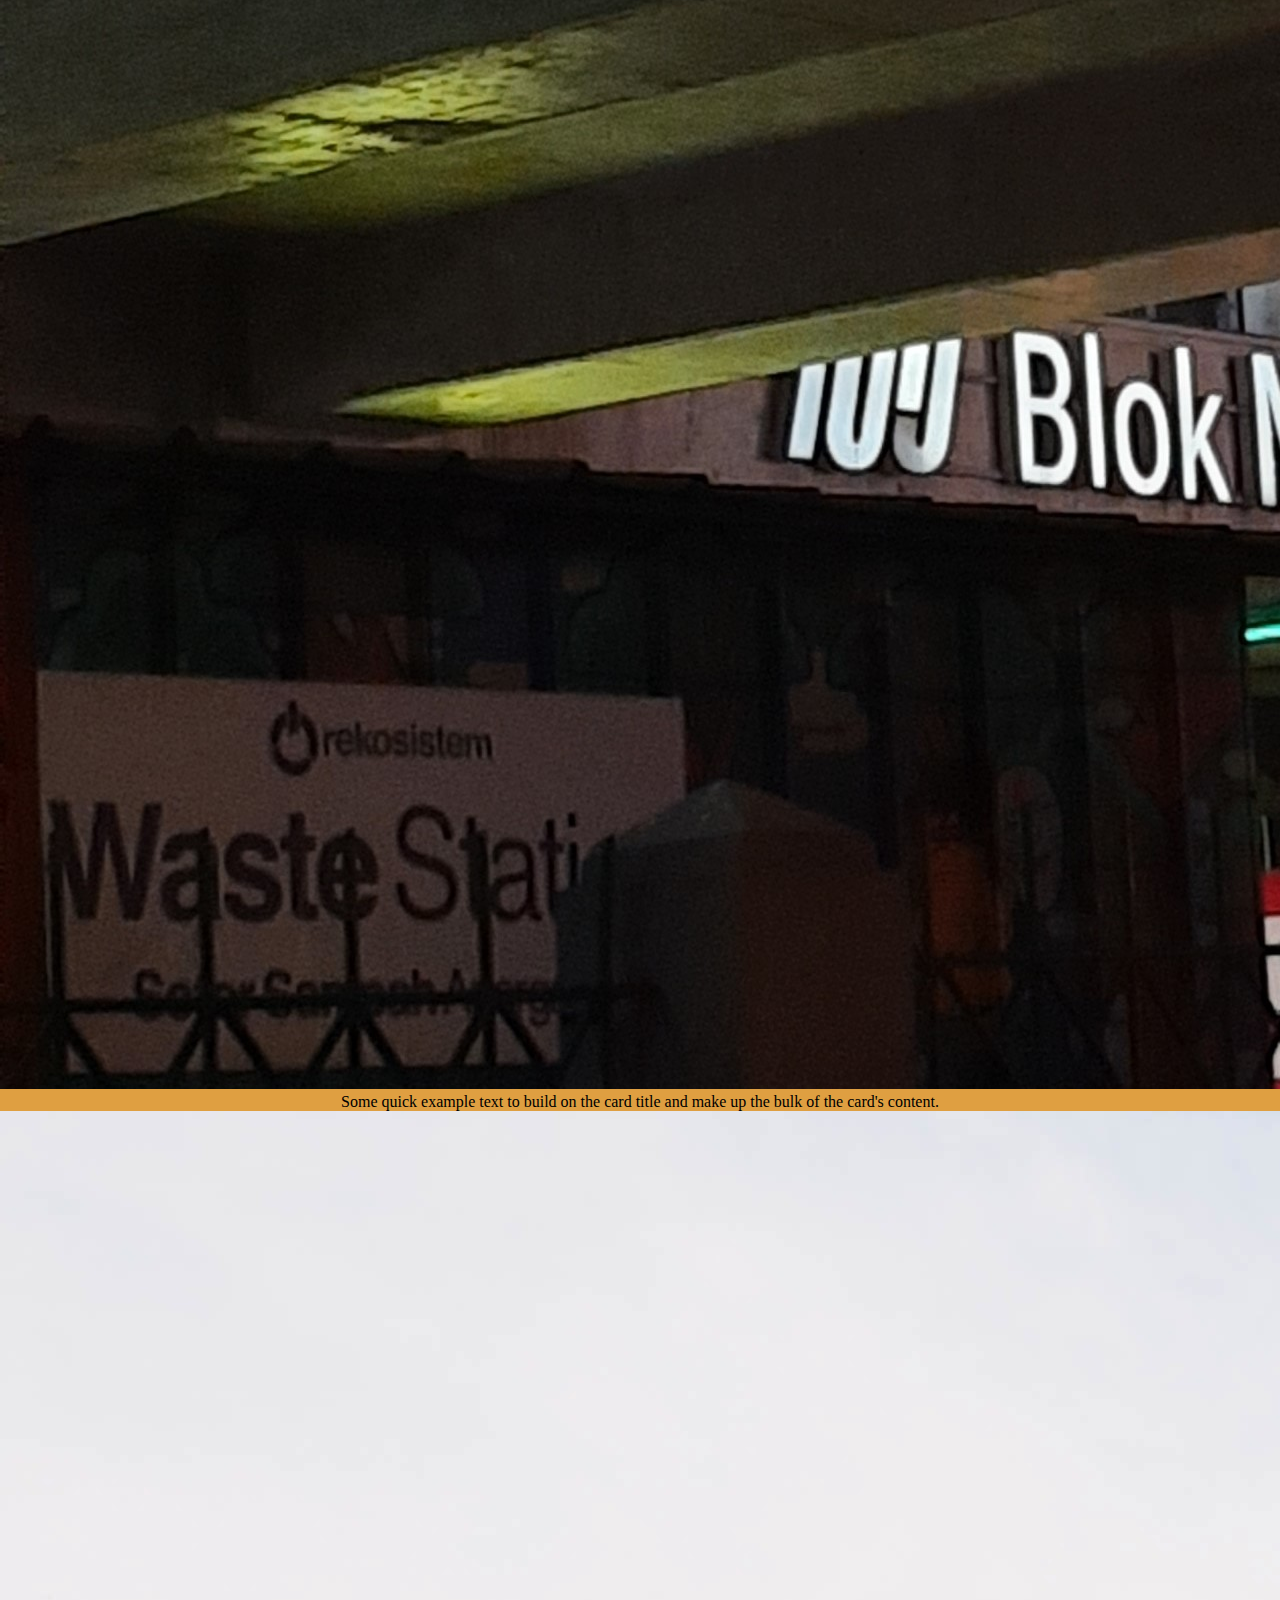
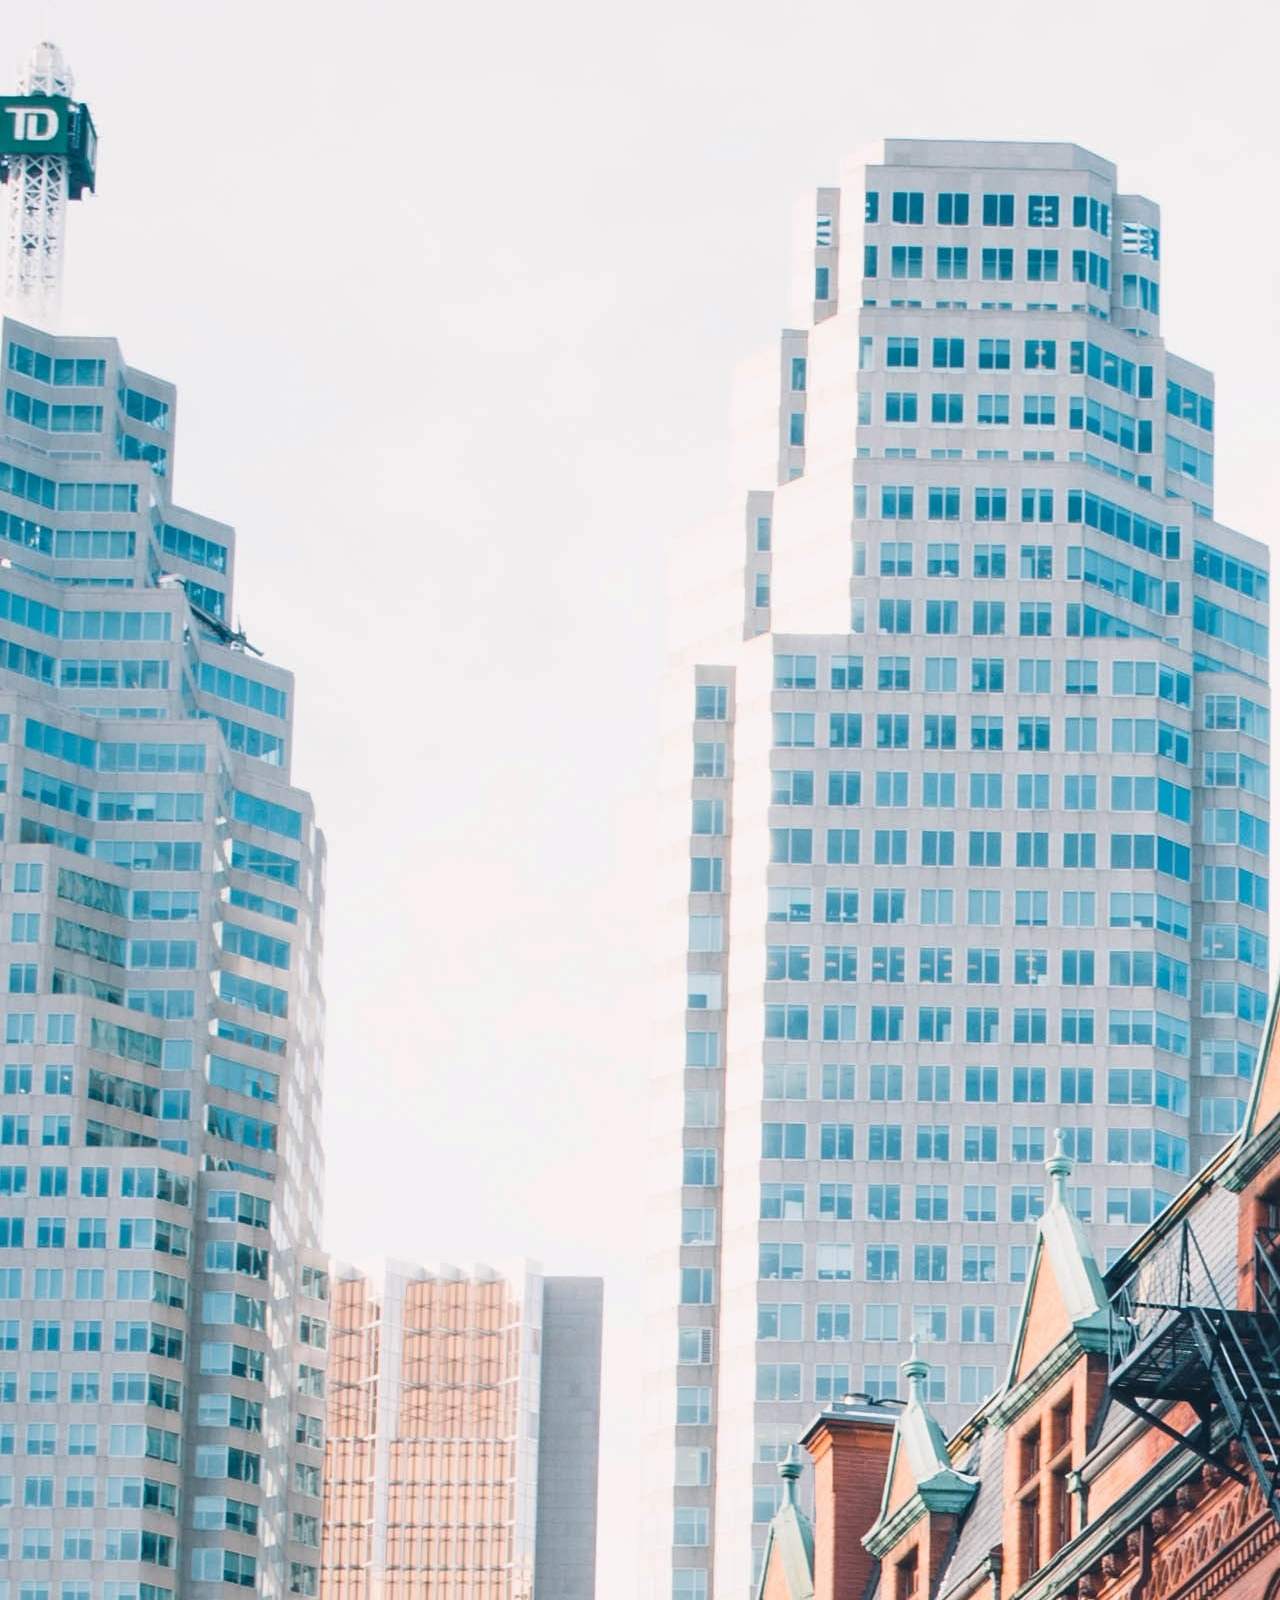
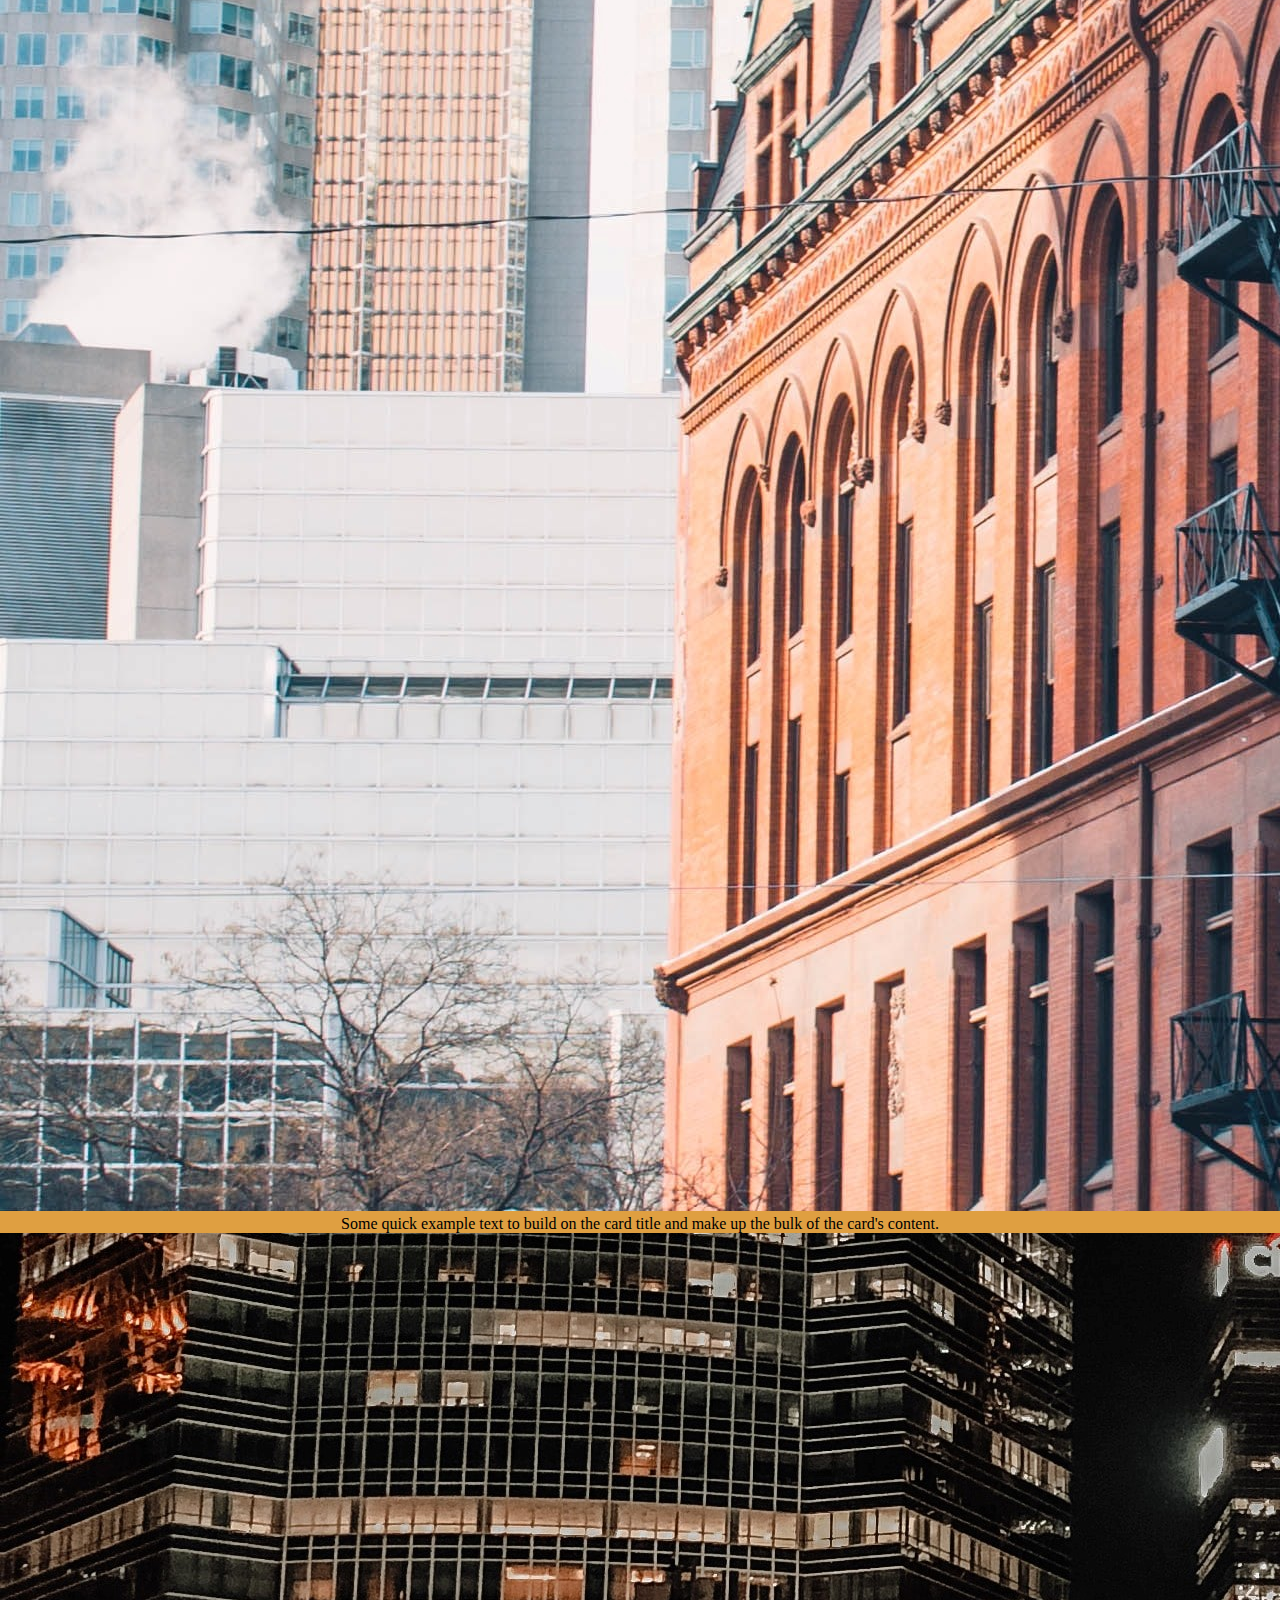
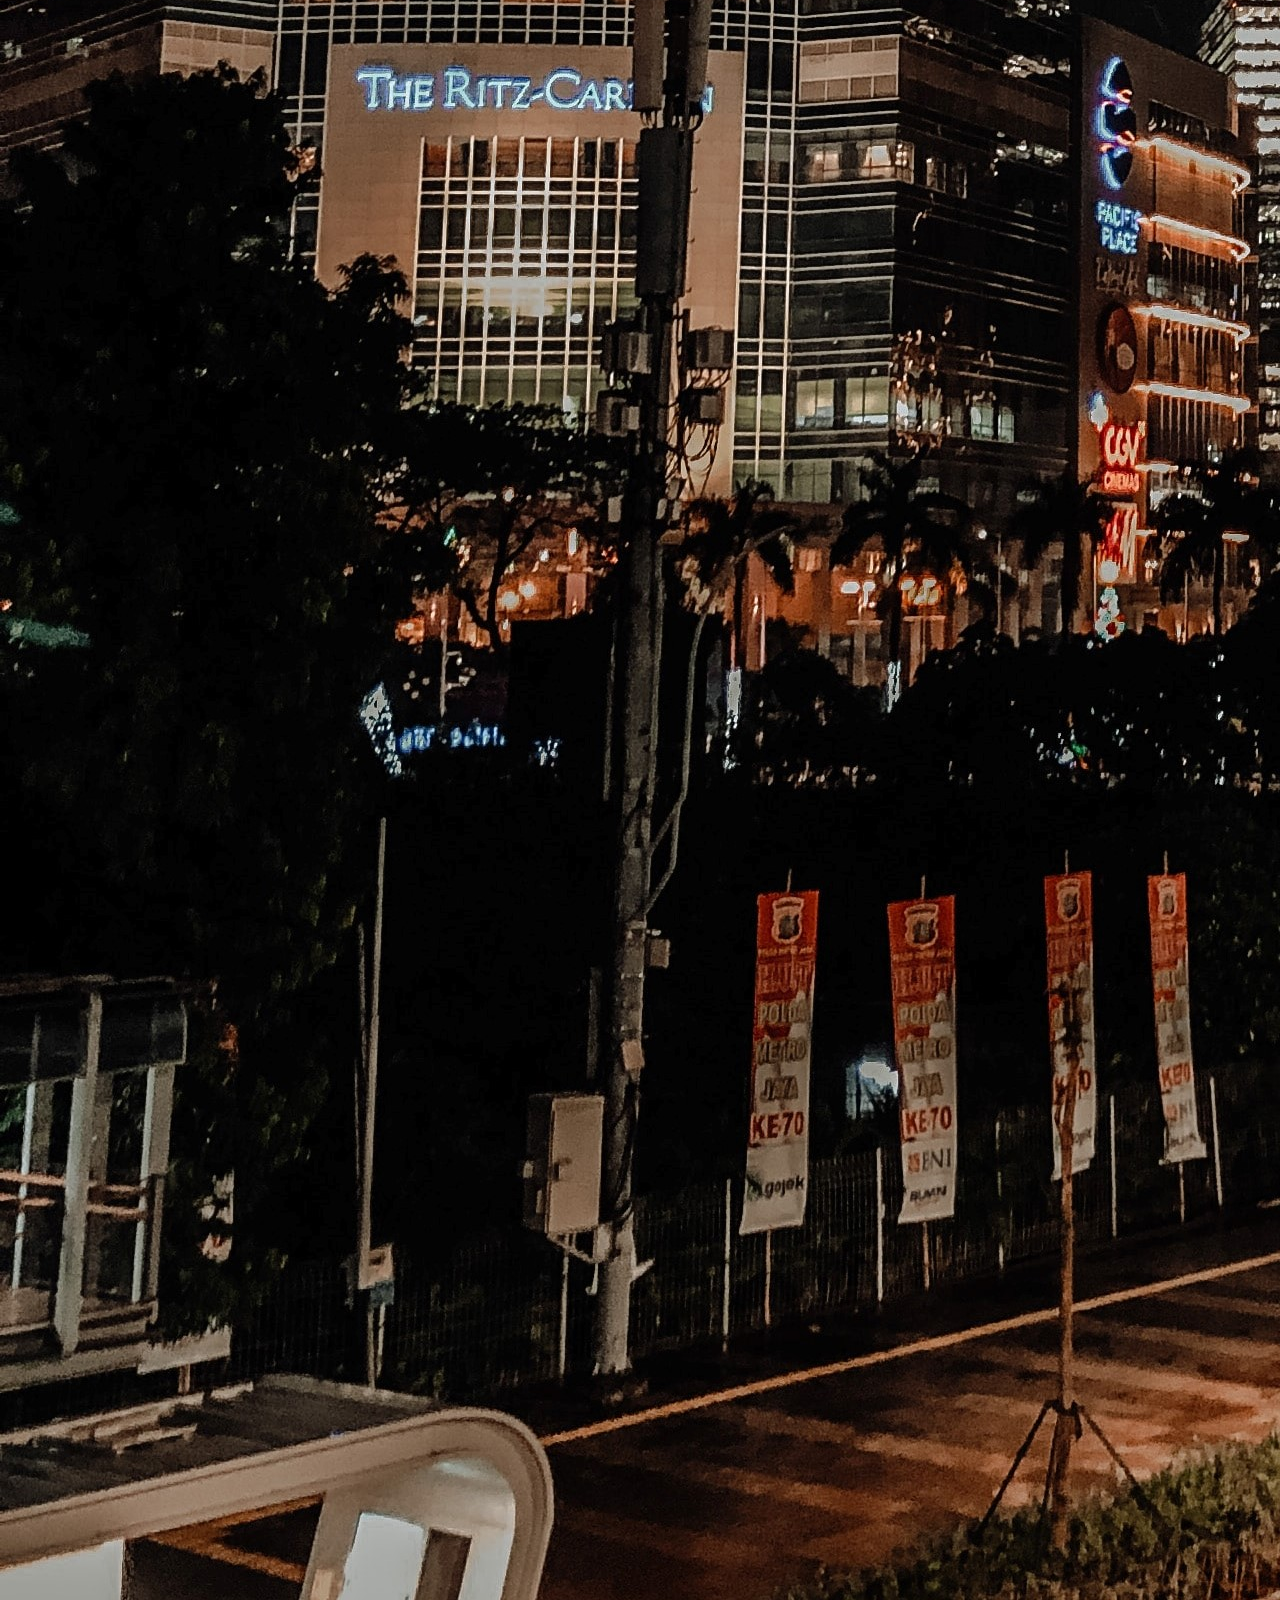
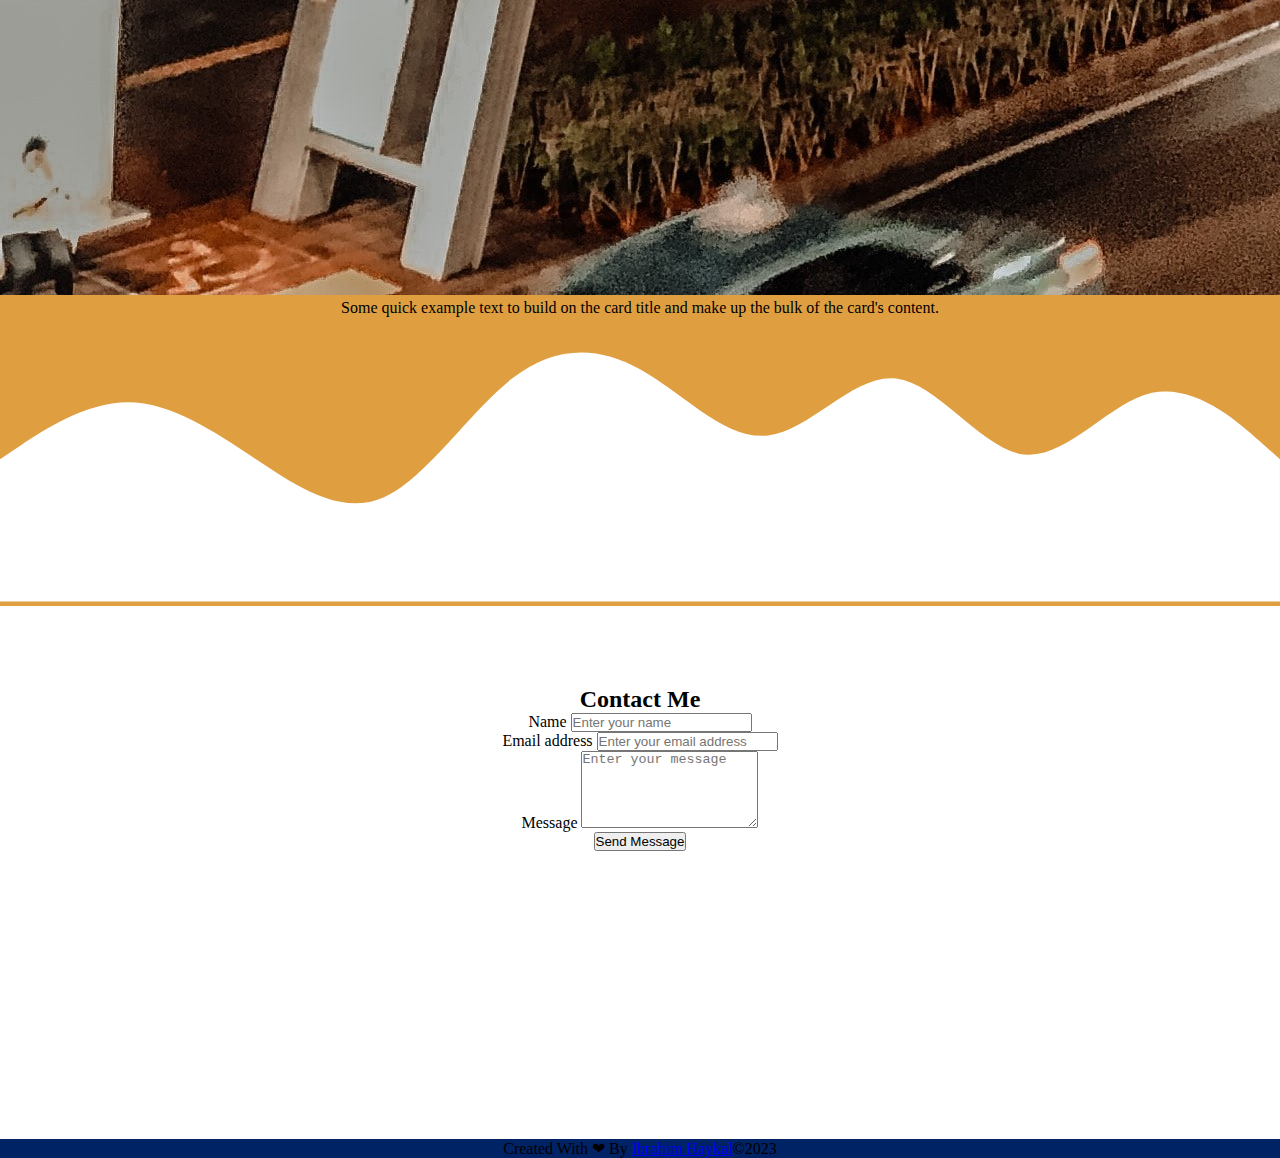
==== commit 3b1898aa: "Wave Fix Second Commit" ====
--- a/index.html
+++ b/index.html
@@ -76,13 +76,7 @@
         </div>
       </div>
     </section>
-    <svg xmlns="http://www.w3.org/2000/svg" viewBox="0 0 1440 320">
-      <path
-        fill="#002366 "
-        fill-opacity="1"
-        d="M0,192L48,181.3C96,171,192,149,288,149.3C384,149,480,171,576,181.3C672,192,768,192,864,197.3C960,203,1056,213,1152,197.3C1248,181,1344,139,1392,117.3L1440,96L1440,0L1392,0C1344,0,1248,0,1152,0C1056,0,960,0,864,0C768,0,672,0,576,0C480,0,384,0,288,0C192,0,96,0,48,0L0,0Z"
-      ></path>
-    </svg>
+    <svg xmlns="http://www.w3.org/2000/svg" viewBox="0 0 1440 320"><path fill="#ffffff" fill-opacity="1" d="M0,96L48,112C96,128,192,160,288,181.3C384,203,480,213,576,208C672,203,768,181,864,176C960,171,1056,181,1152,197.3C1248,213,1344,235,1392,245.3L1440,256L1440,320L1392,320C1344,320,1248,320,1152,320C1056,320,960,320,864,320C768,320,672,320,576,320C480,320,384,320,288,320C192,320,96,320,48,320L0,320Z"></path></svg>
     <!-- Jumbotron Akhir -->
 
     <!-- About -->
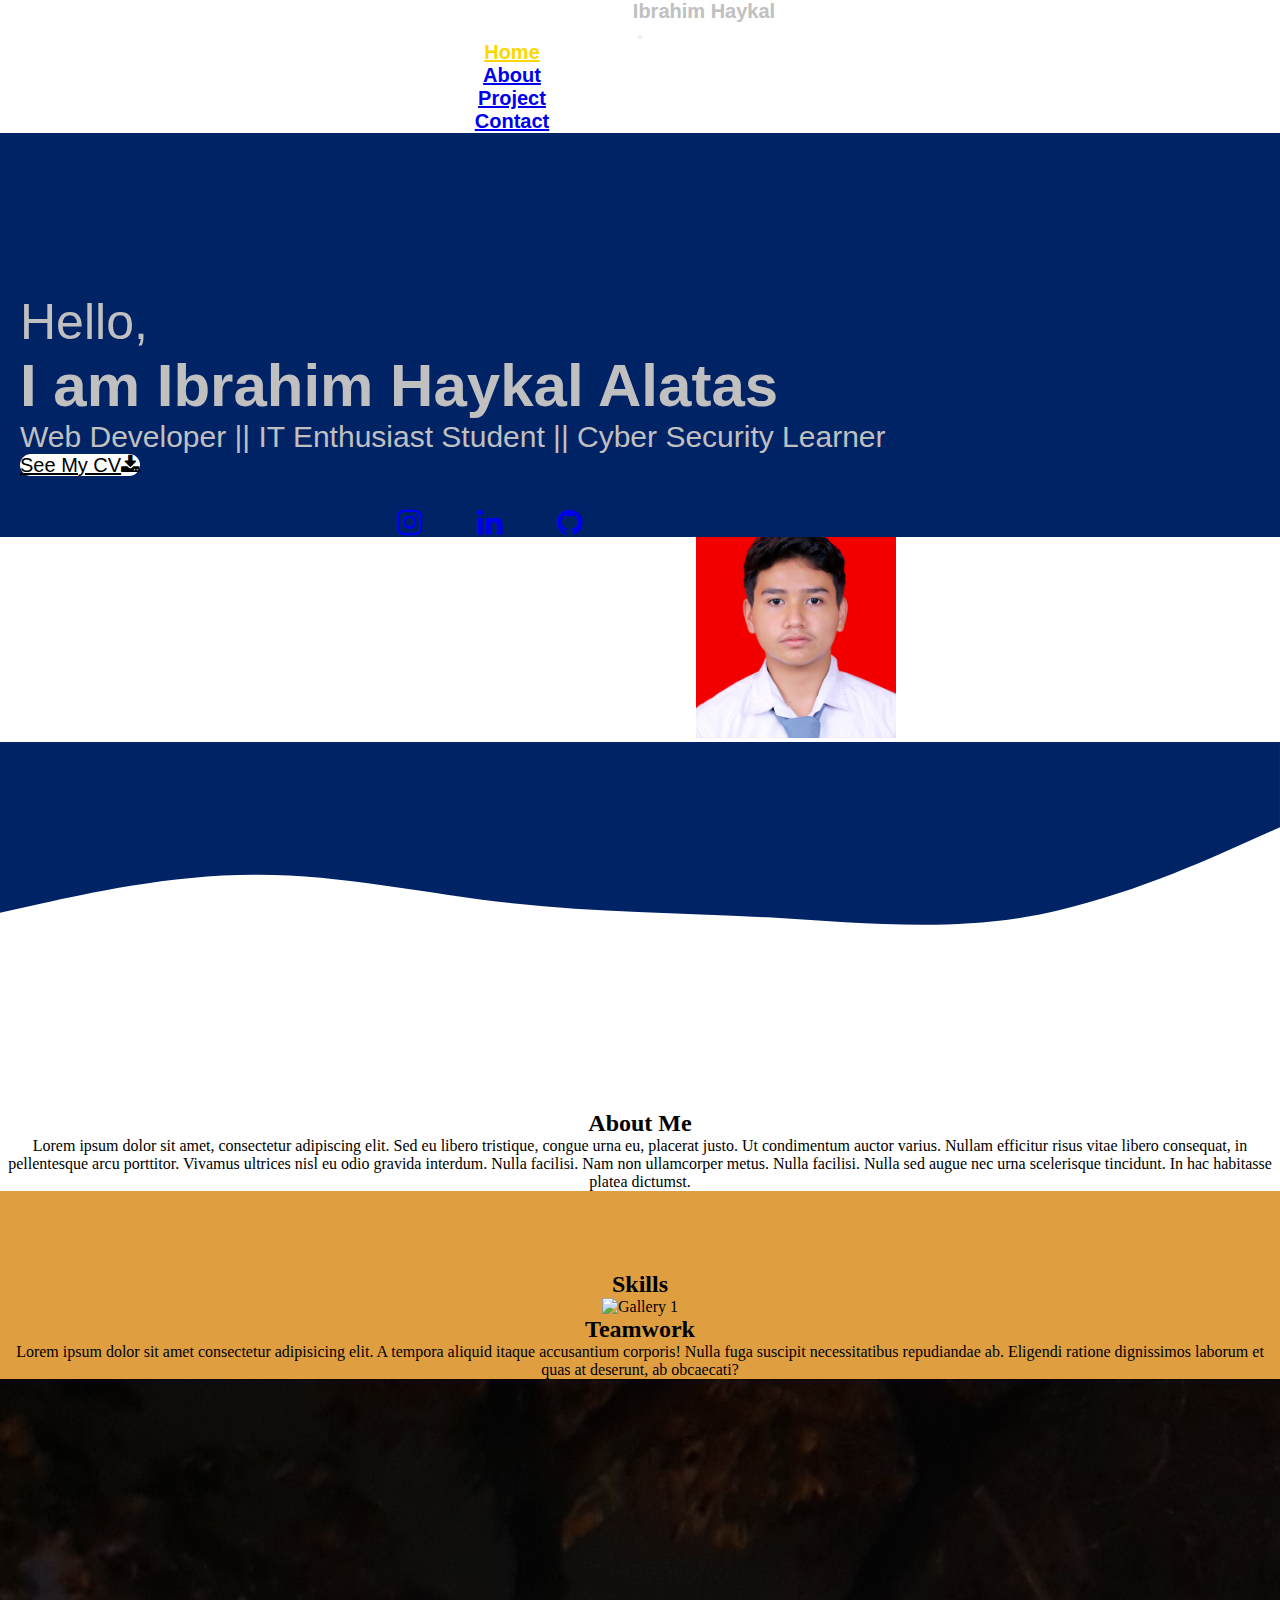
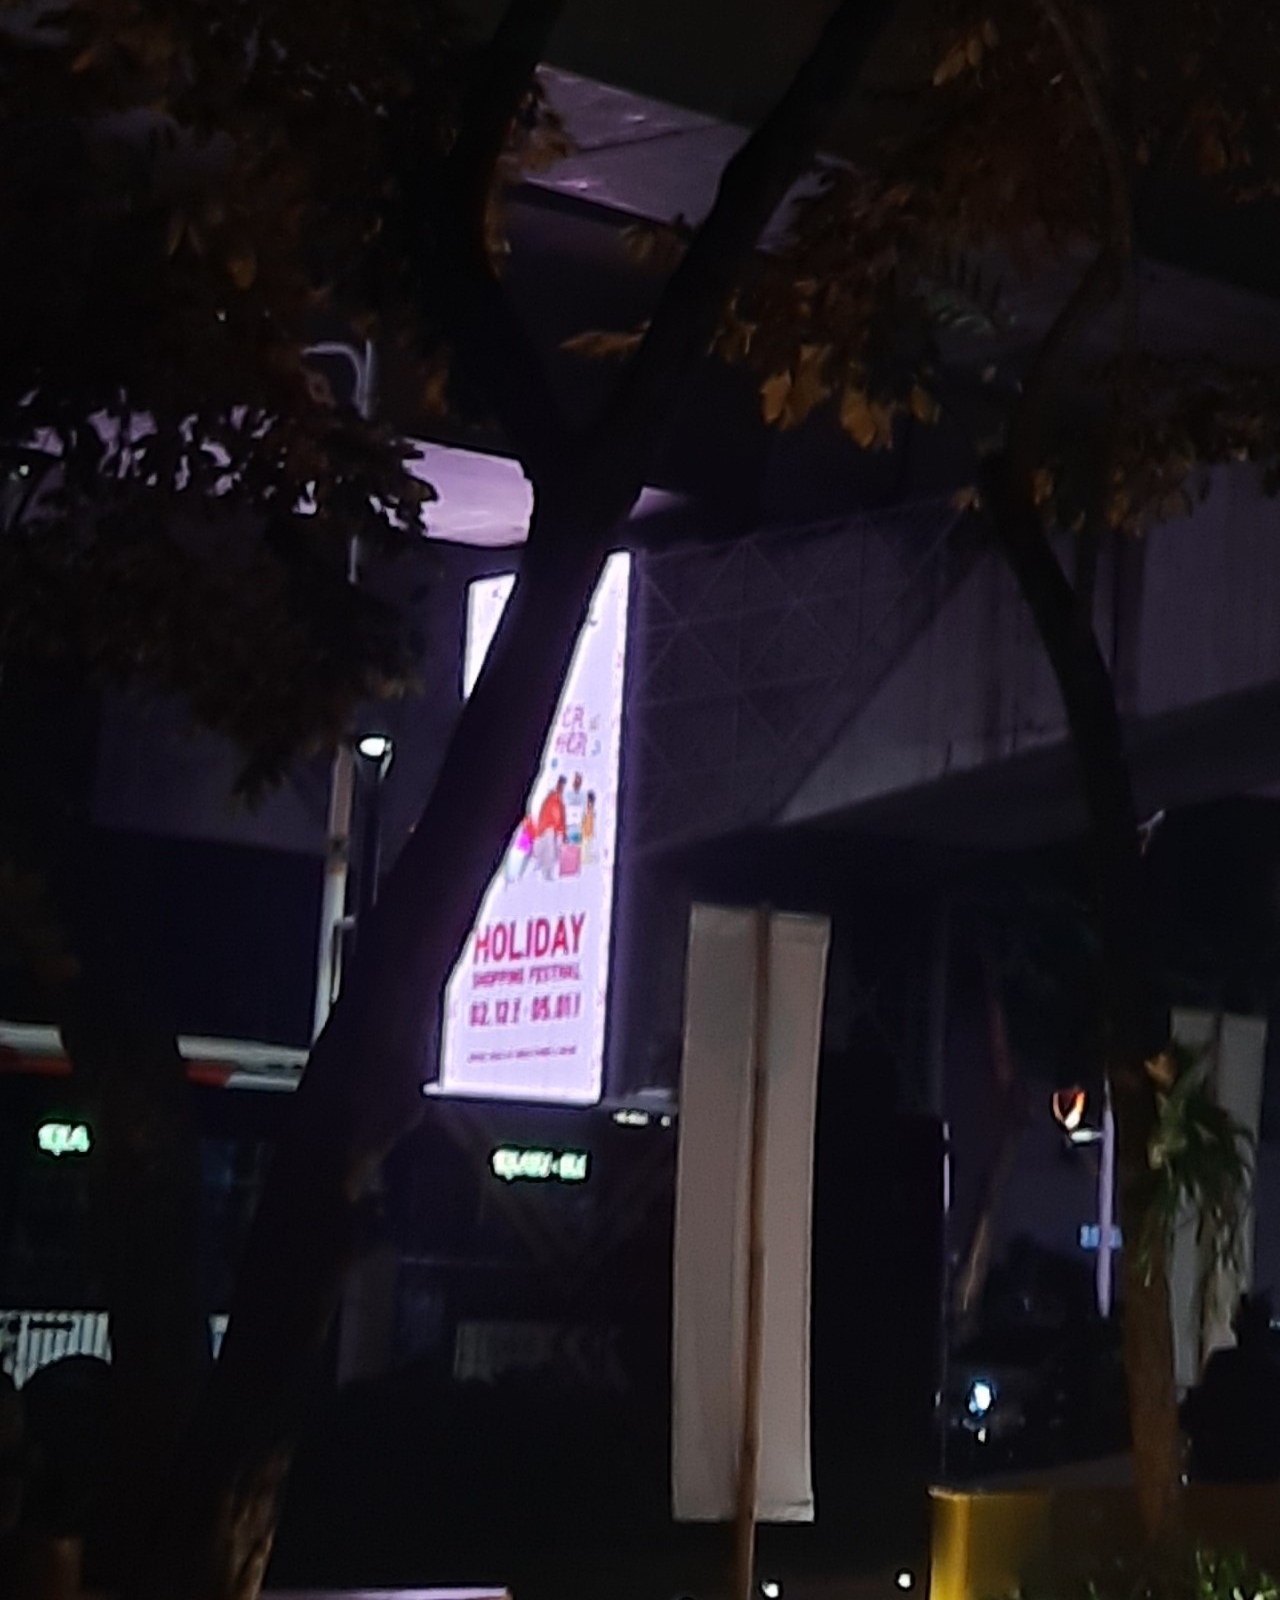
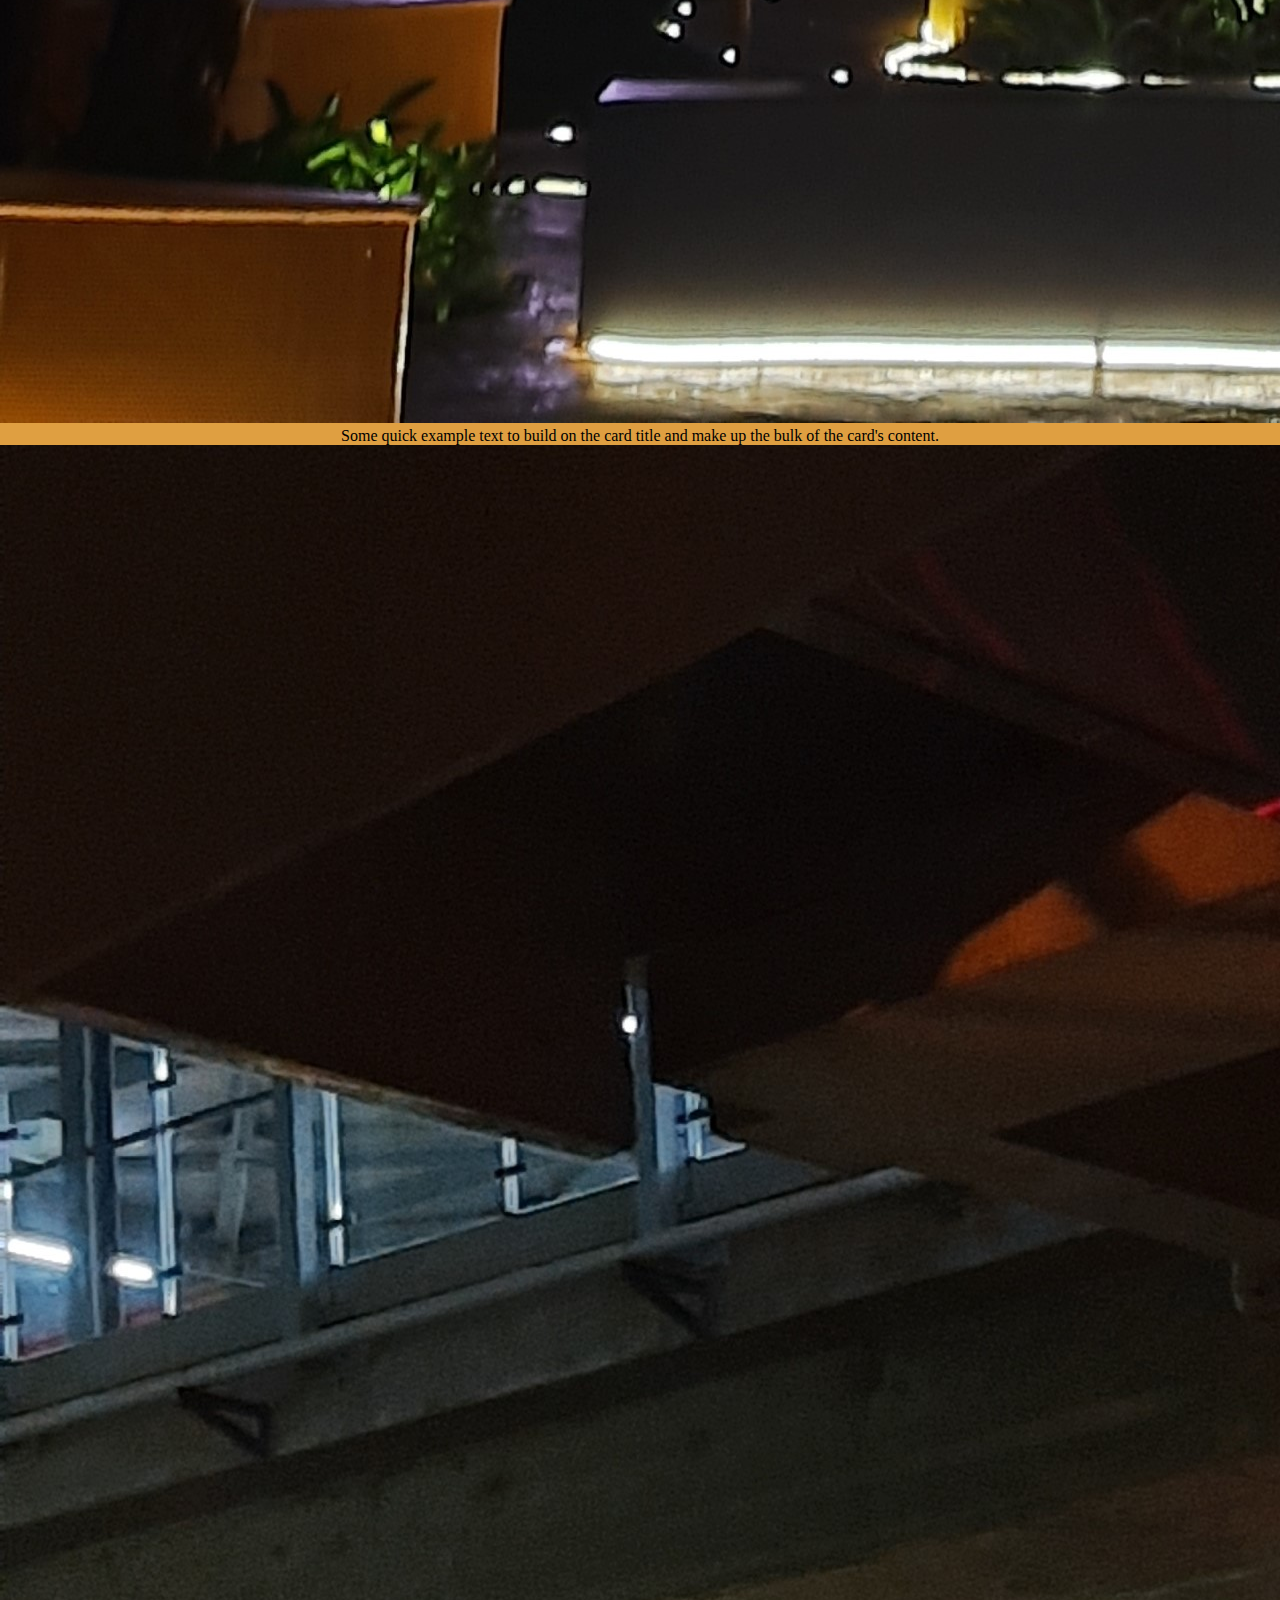
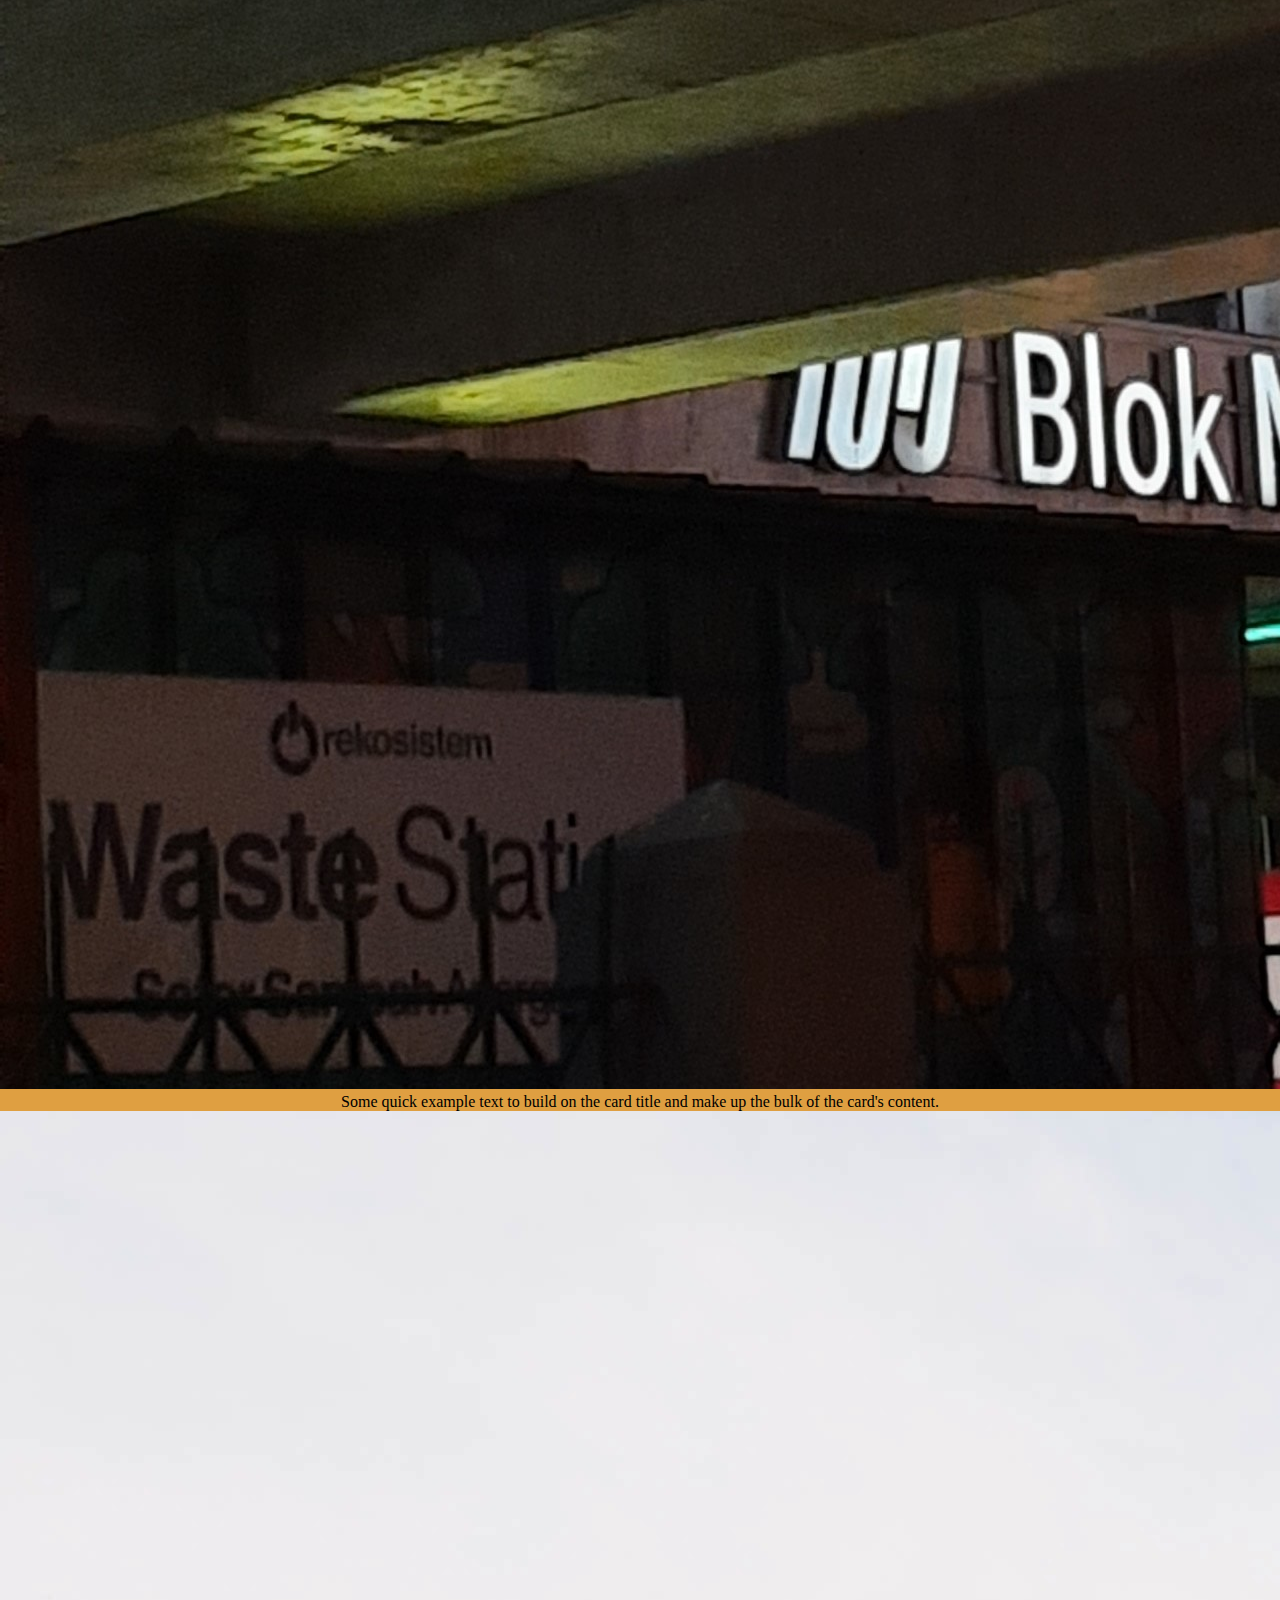
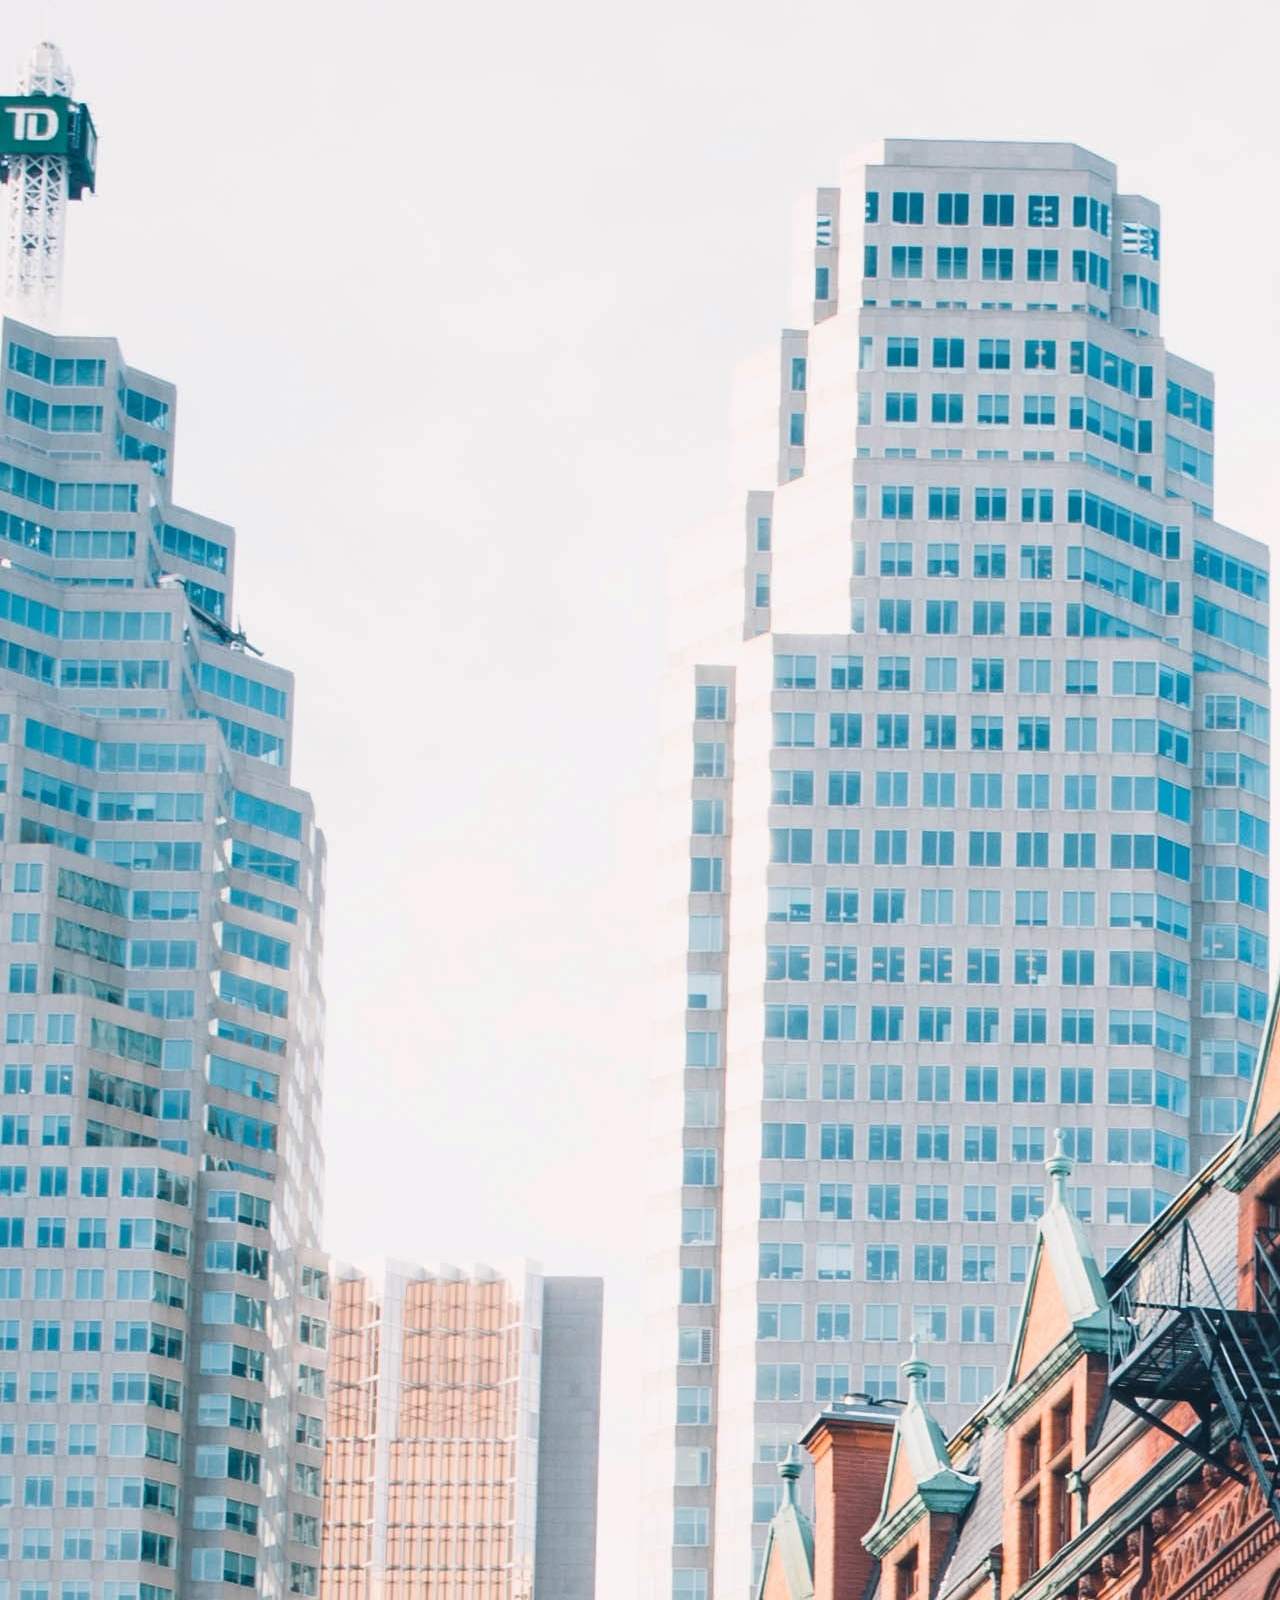
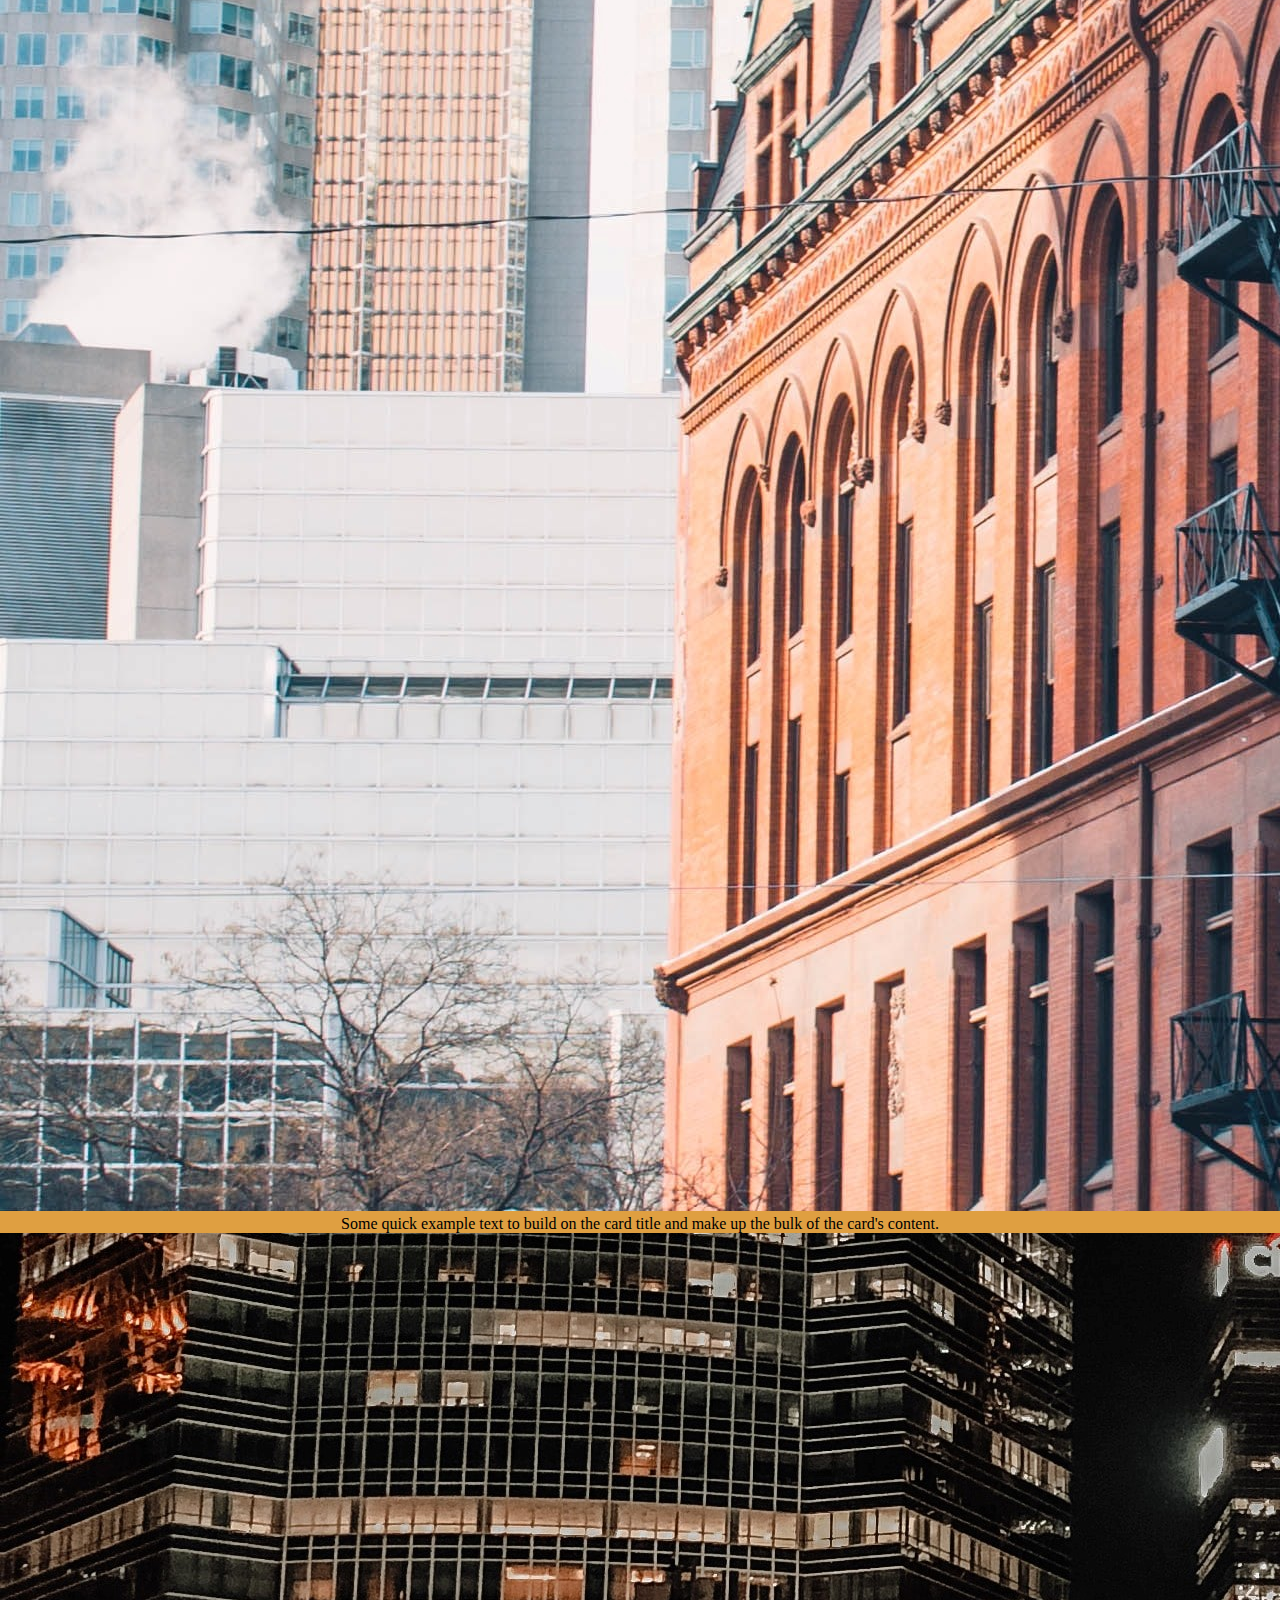
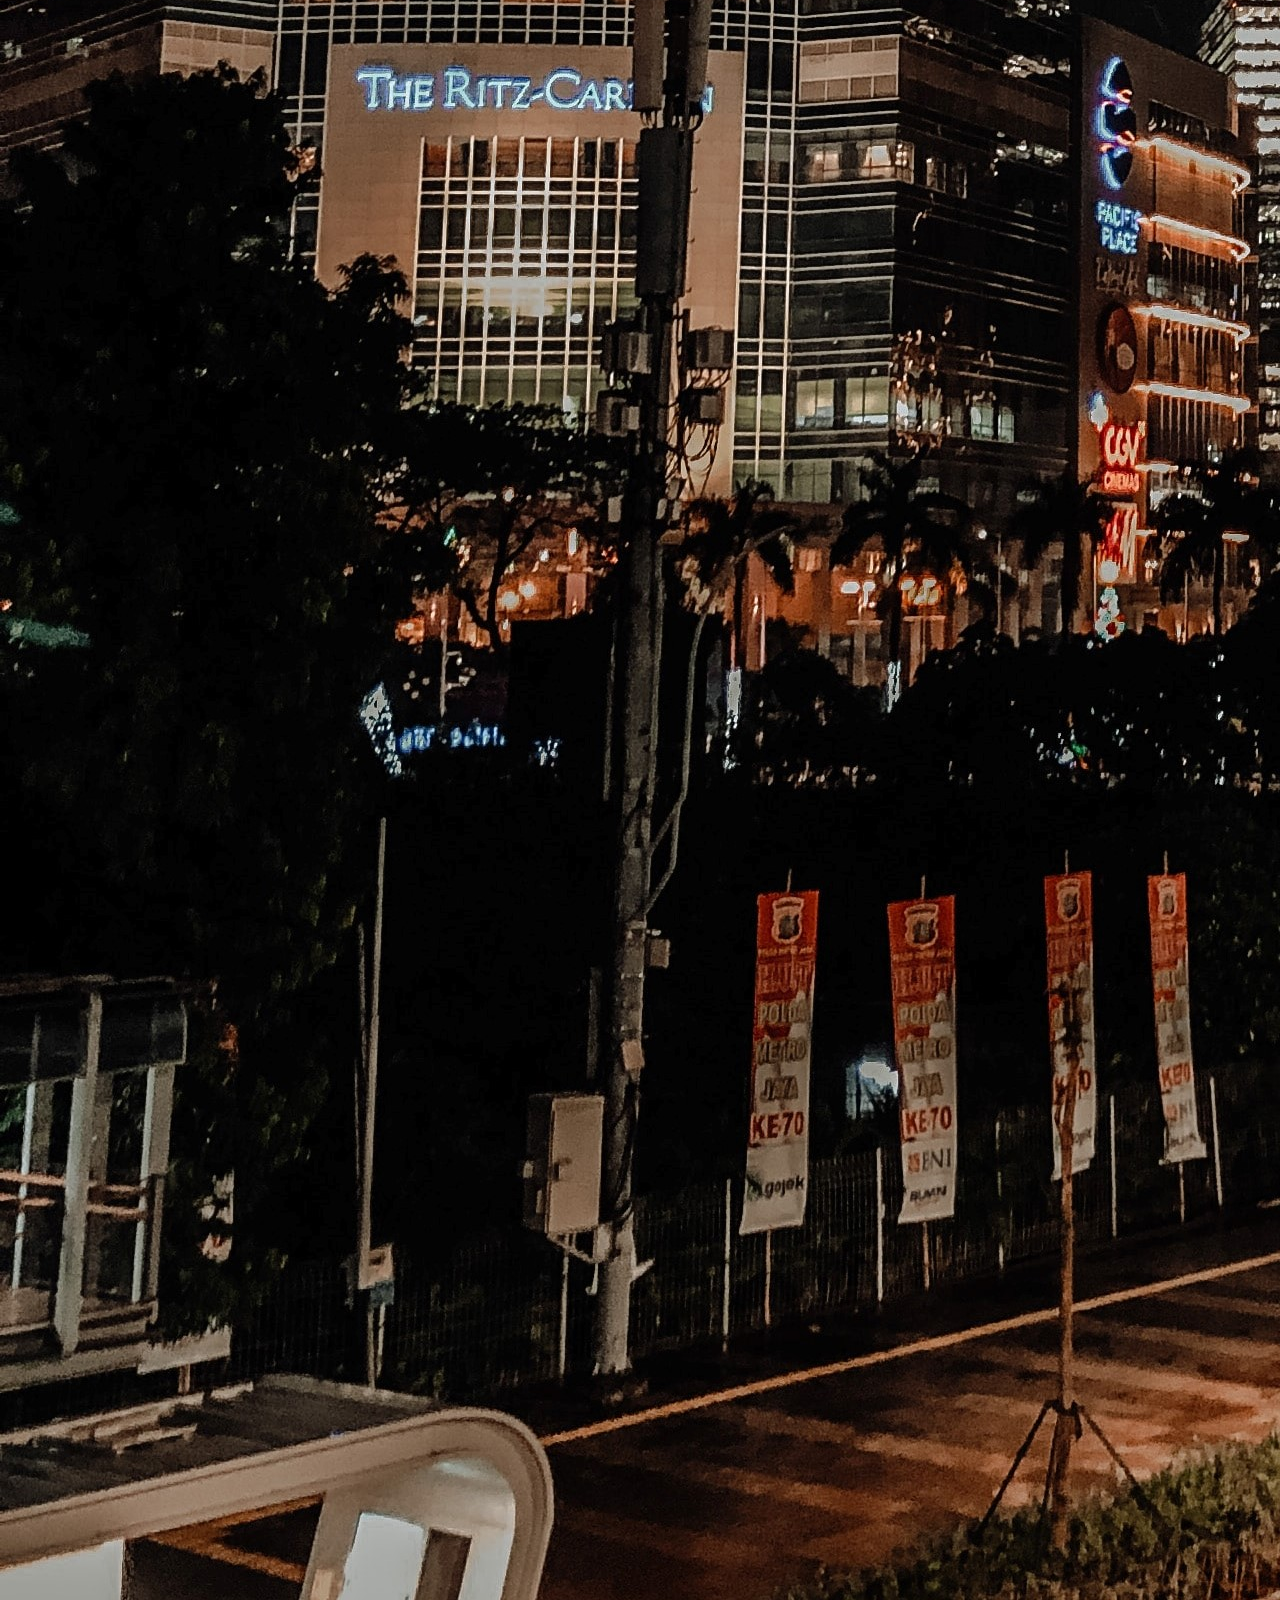
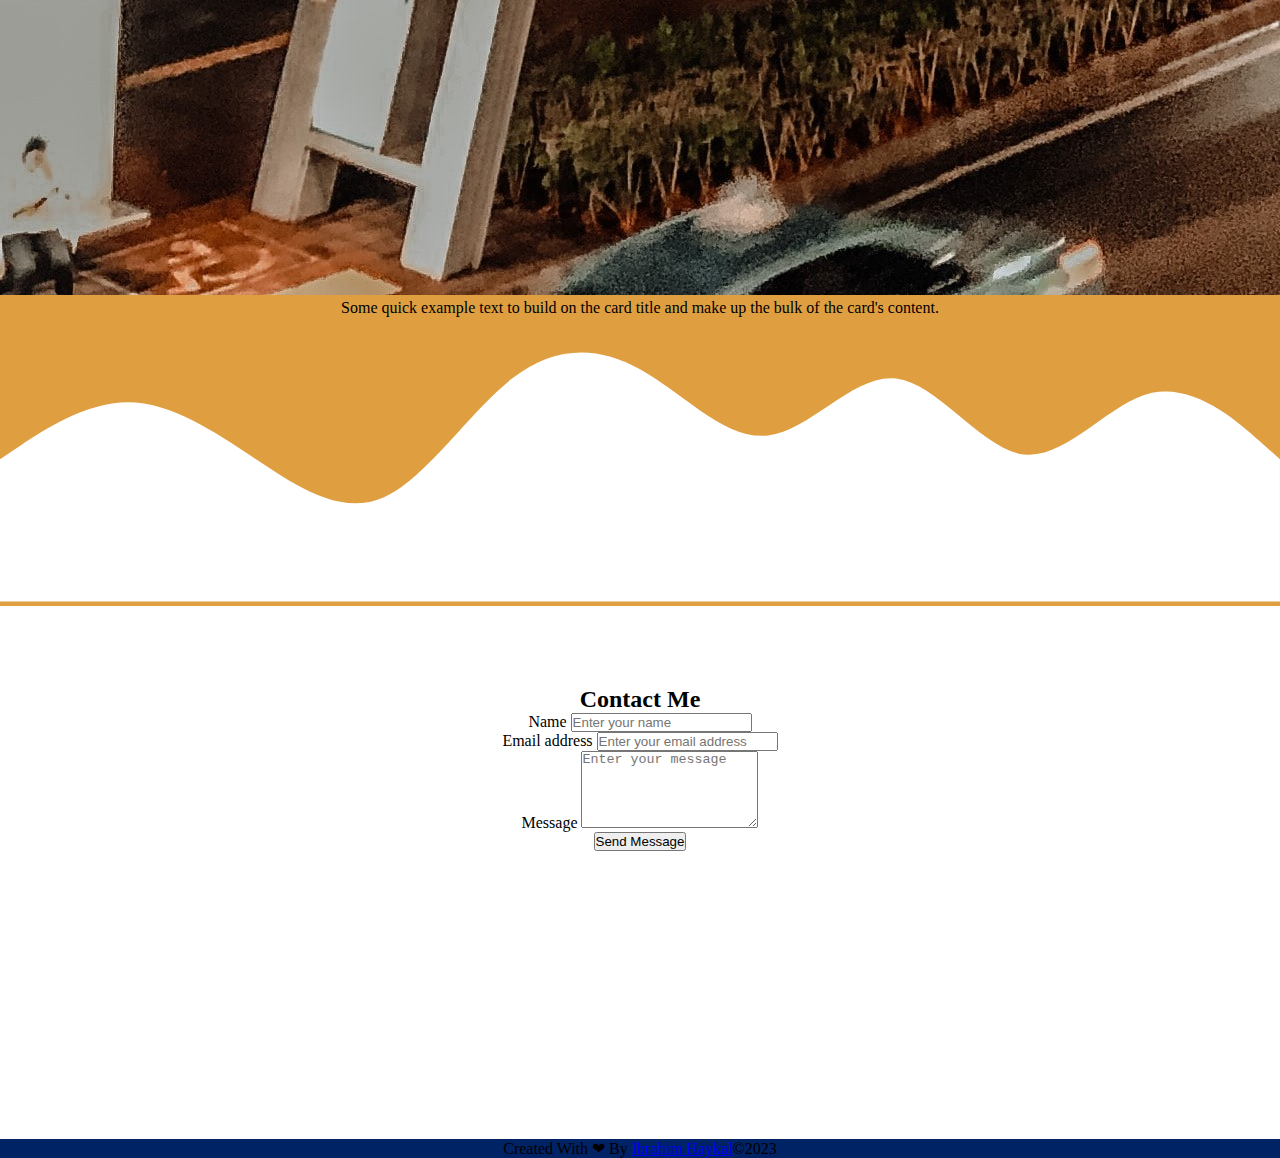
==== commit 6f3005a7: "Wave fix" ====
--- a/index.html
+++ b/index.html
@@ -76,7 +76,13 @@
         </div>
       </div>
     </section>
-    <svg xmlns="http://www.w3.org/2000/svg" viewBox="0 0 1440 320"><path fill="#ffffff" fill-opacity="1" d="M0,96L48,112C96,128,192,160,288,181.3C384,203,480,213,576,208C672,203,768,181,864,176C960,171,1056,181,1152,197.3C1248,213,1344,235,1392,245.3L1440,256L1440,320L1392,320C1344,320,1248,320,1152,320C1056,320,960,320,864,320C768,320,672,320,576,320C480,320,384,320,288,320C192,320,96,320,48,320L0,320Z"></path></svg>
+    <svg xmlns="http://www.w3.org/2000/svg" viewBox="0 0 1440 320">
+      <path
+        fill="#002366 "
+        fill-opacity="1"
+        d="M0,192L48,181.3C96,171,192,149,288,149.3C384,149,480,171,576,181.3C672,192,768,192,864,197.3C960,203,1056,213,1152,197.3C1248,181,1344,139,1392,117.3L1440,96L1440,0L1392,0C1344,0,1248,0,1152,0C1056,0,960,0,864,0C768,0,672,0,576,0C480,0,384,0,288,0C192,0,96,0,48,0L0,0Z"
+      ></path>
+    </svg>
     <!-- Jumbotron Akhir -->
 
     <!-- About -->
--- a/style.css
+++ b/style.css
@@ -44,8 +44,8 @@
 /* Jumbotron Text Styling */
 .jumbotron-text {
   text-align: left;
-  padding-left: 20px; /* Adjust as needed */
-  padding-top: 5%; /* Adjust as needed */
+  padding-left: 20px; 
+  padding-top: 5%; 
   color: #C0C0C0;
 }
 
@@ -69,9 +69,9 @@
 
 .jumbotron-img {
   float: right;
-  margin-right: 30%; /* Adjust as needed */
+  margin-right: 30%; 
   text-align: right;
-  margin-top: 0%; /* Sesuaikan kebutuhan */
+  margin-top: 0%; 
 }
 
 /* Atur warna dasar tombol */
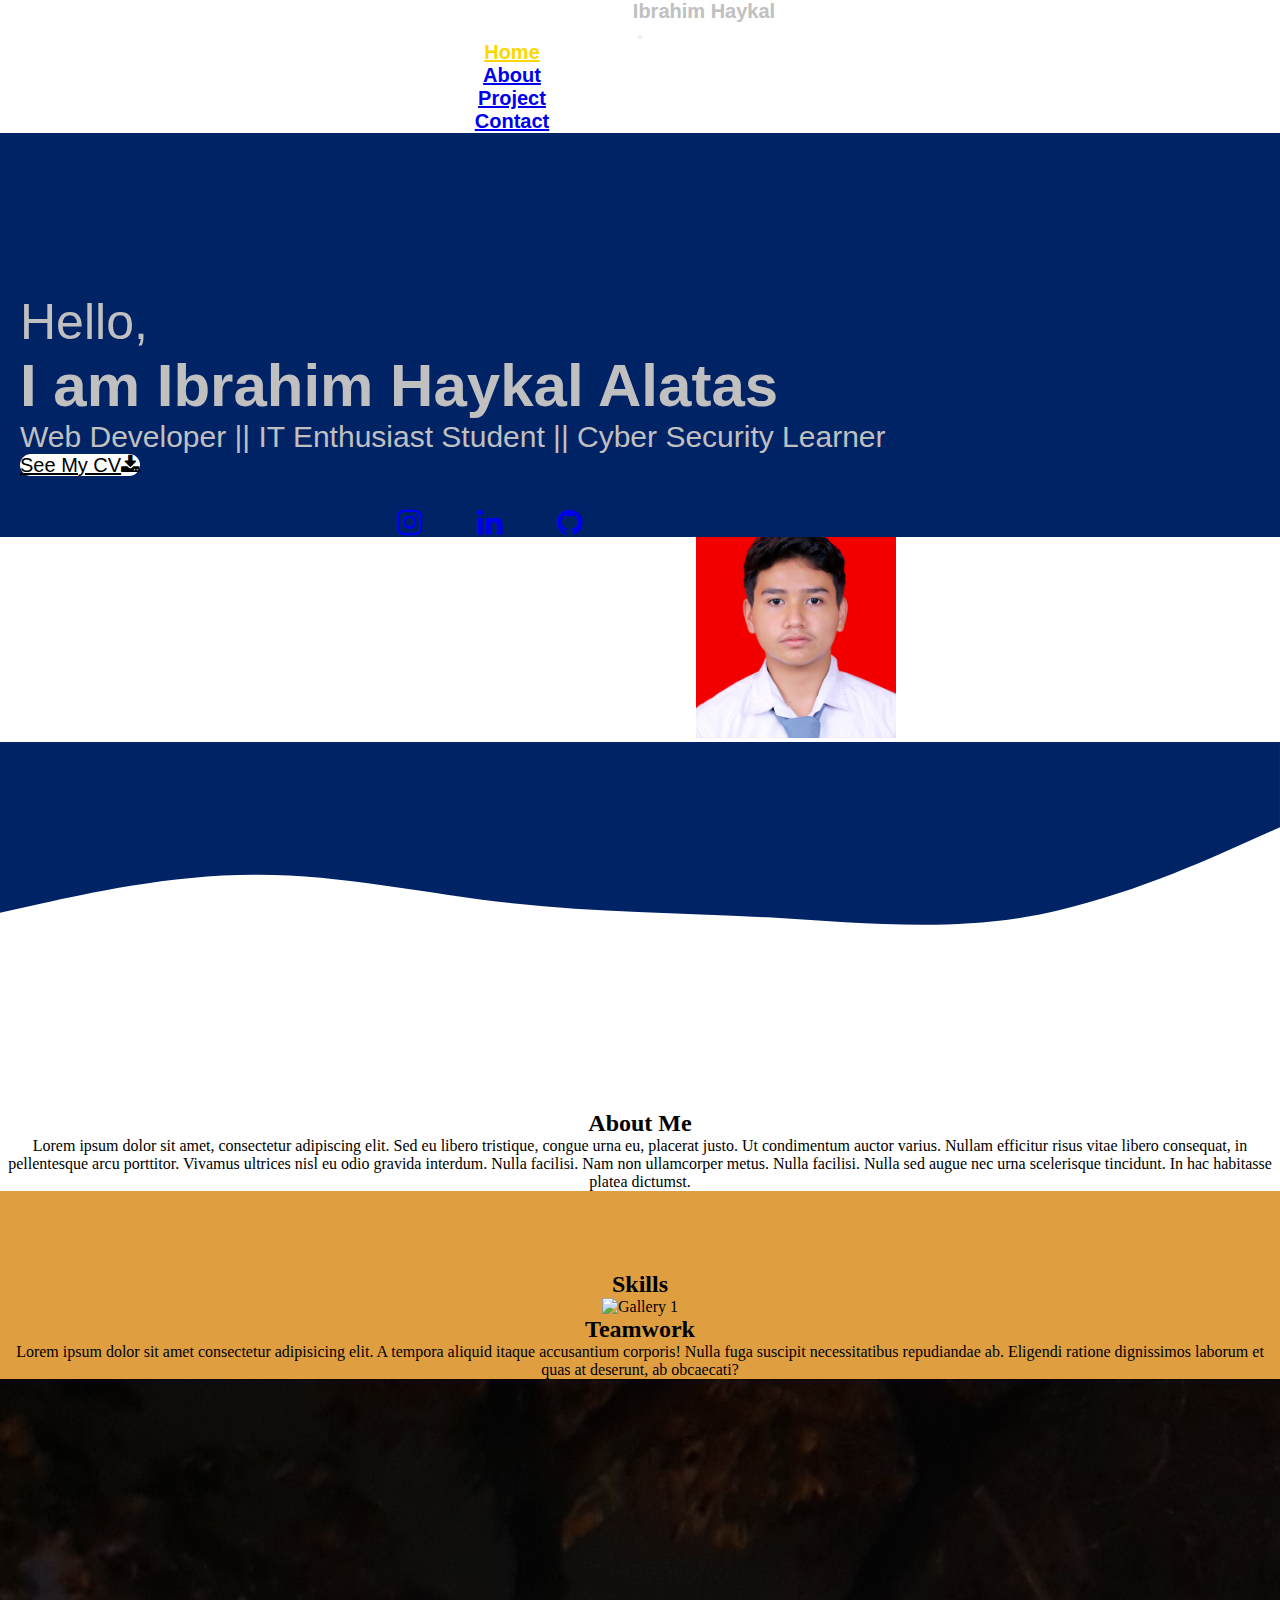
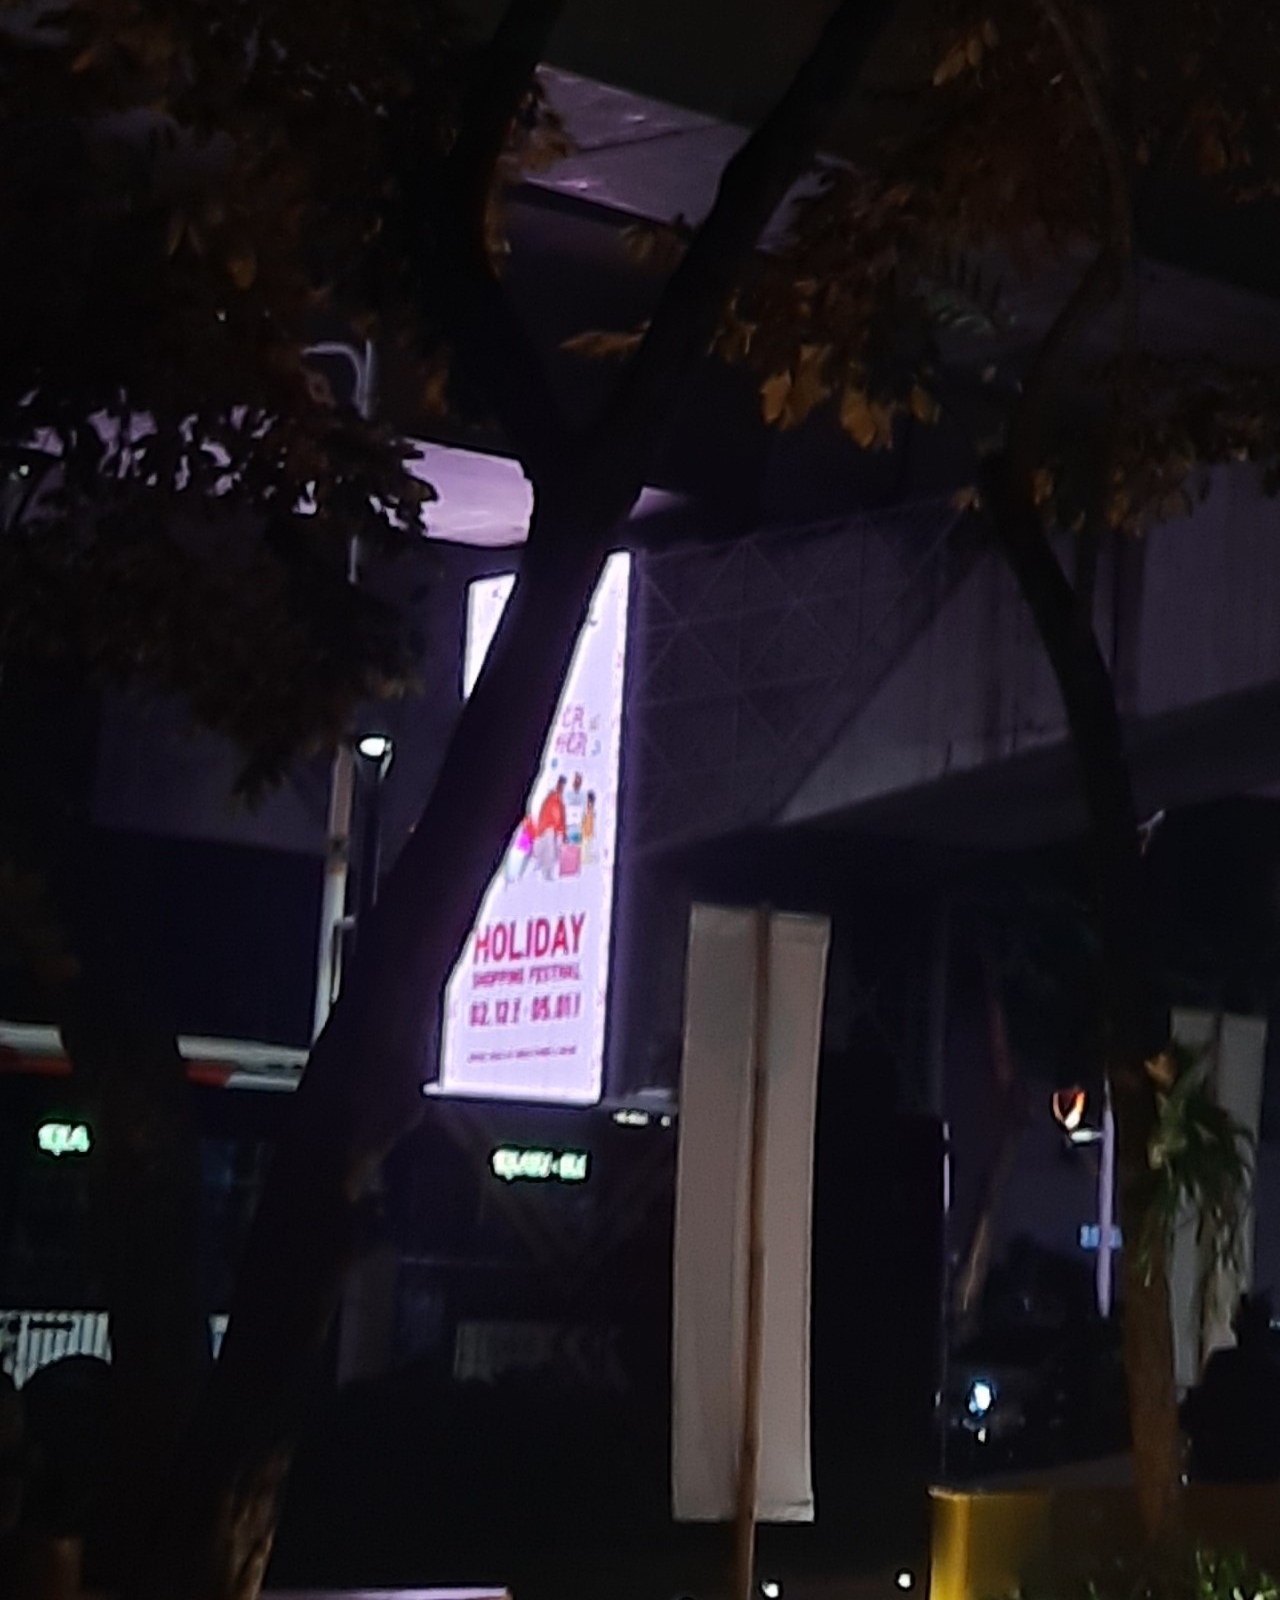
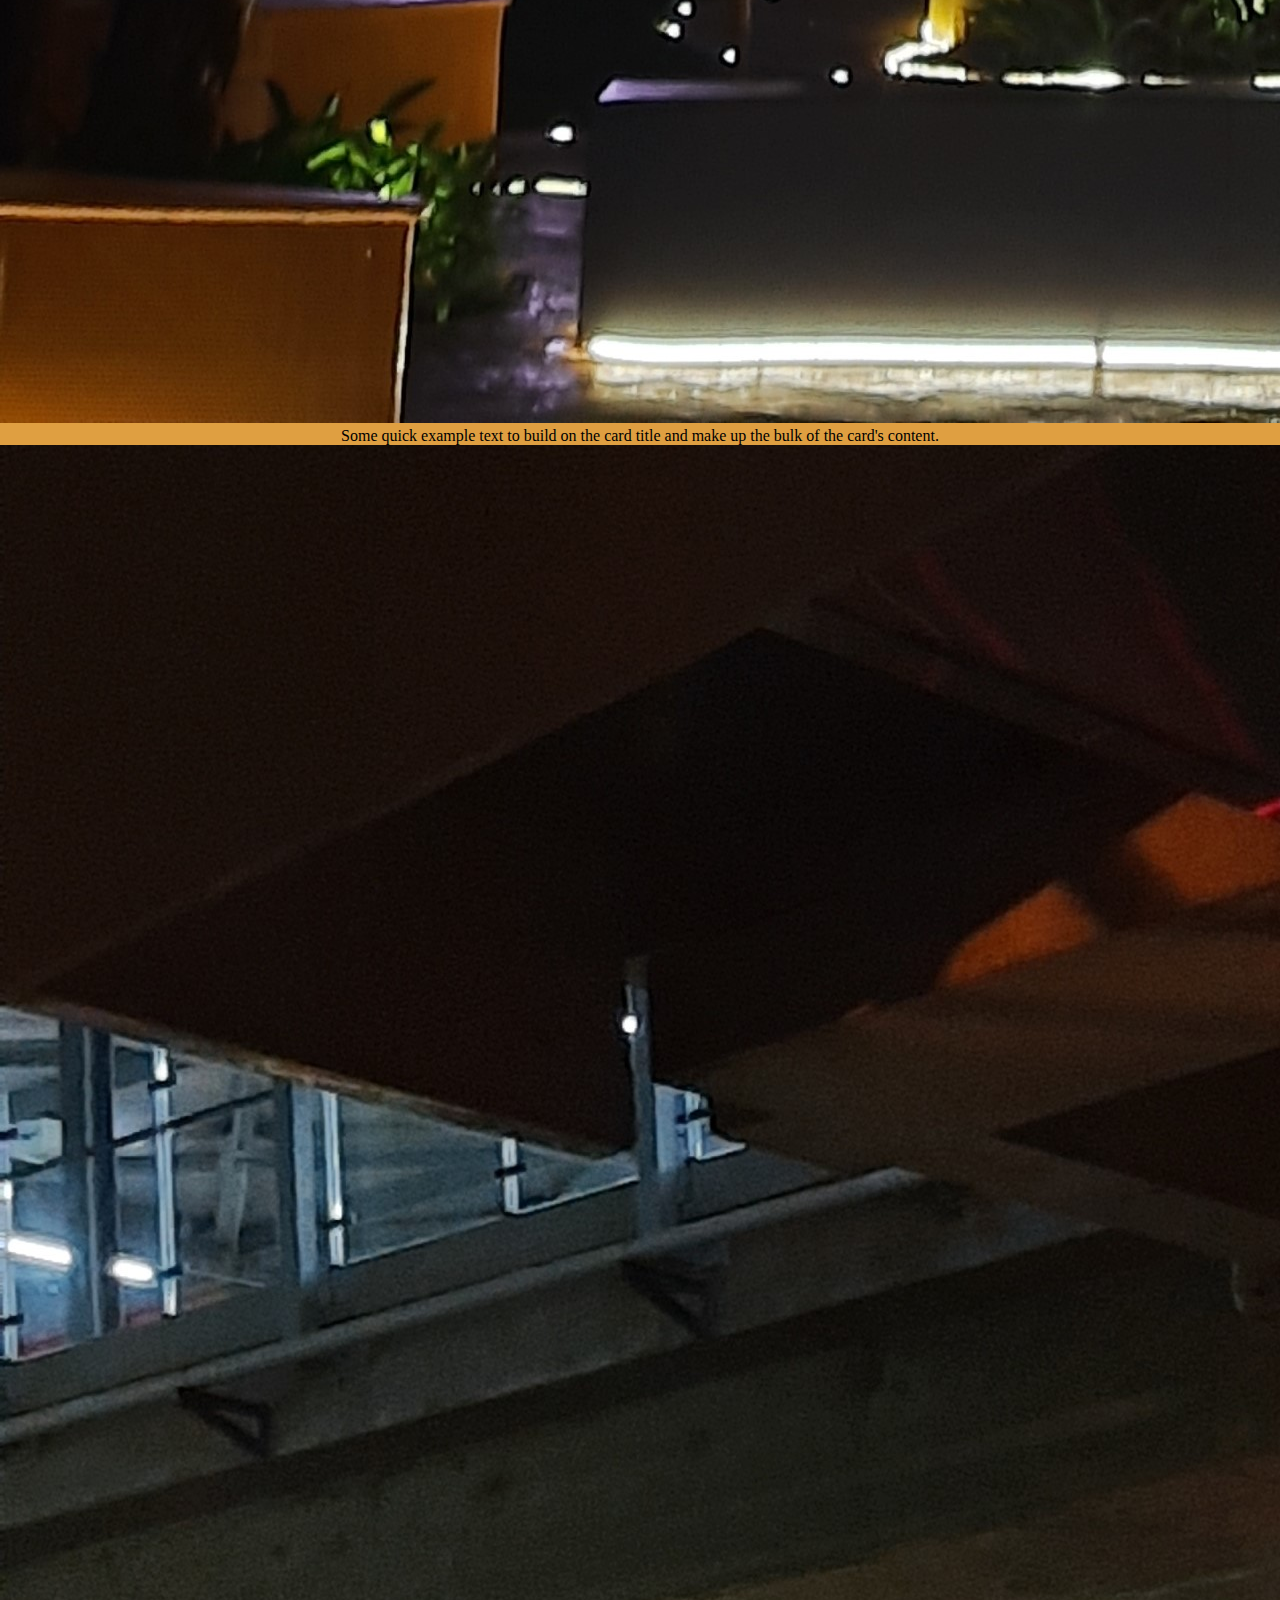
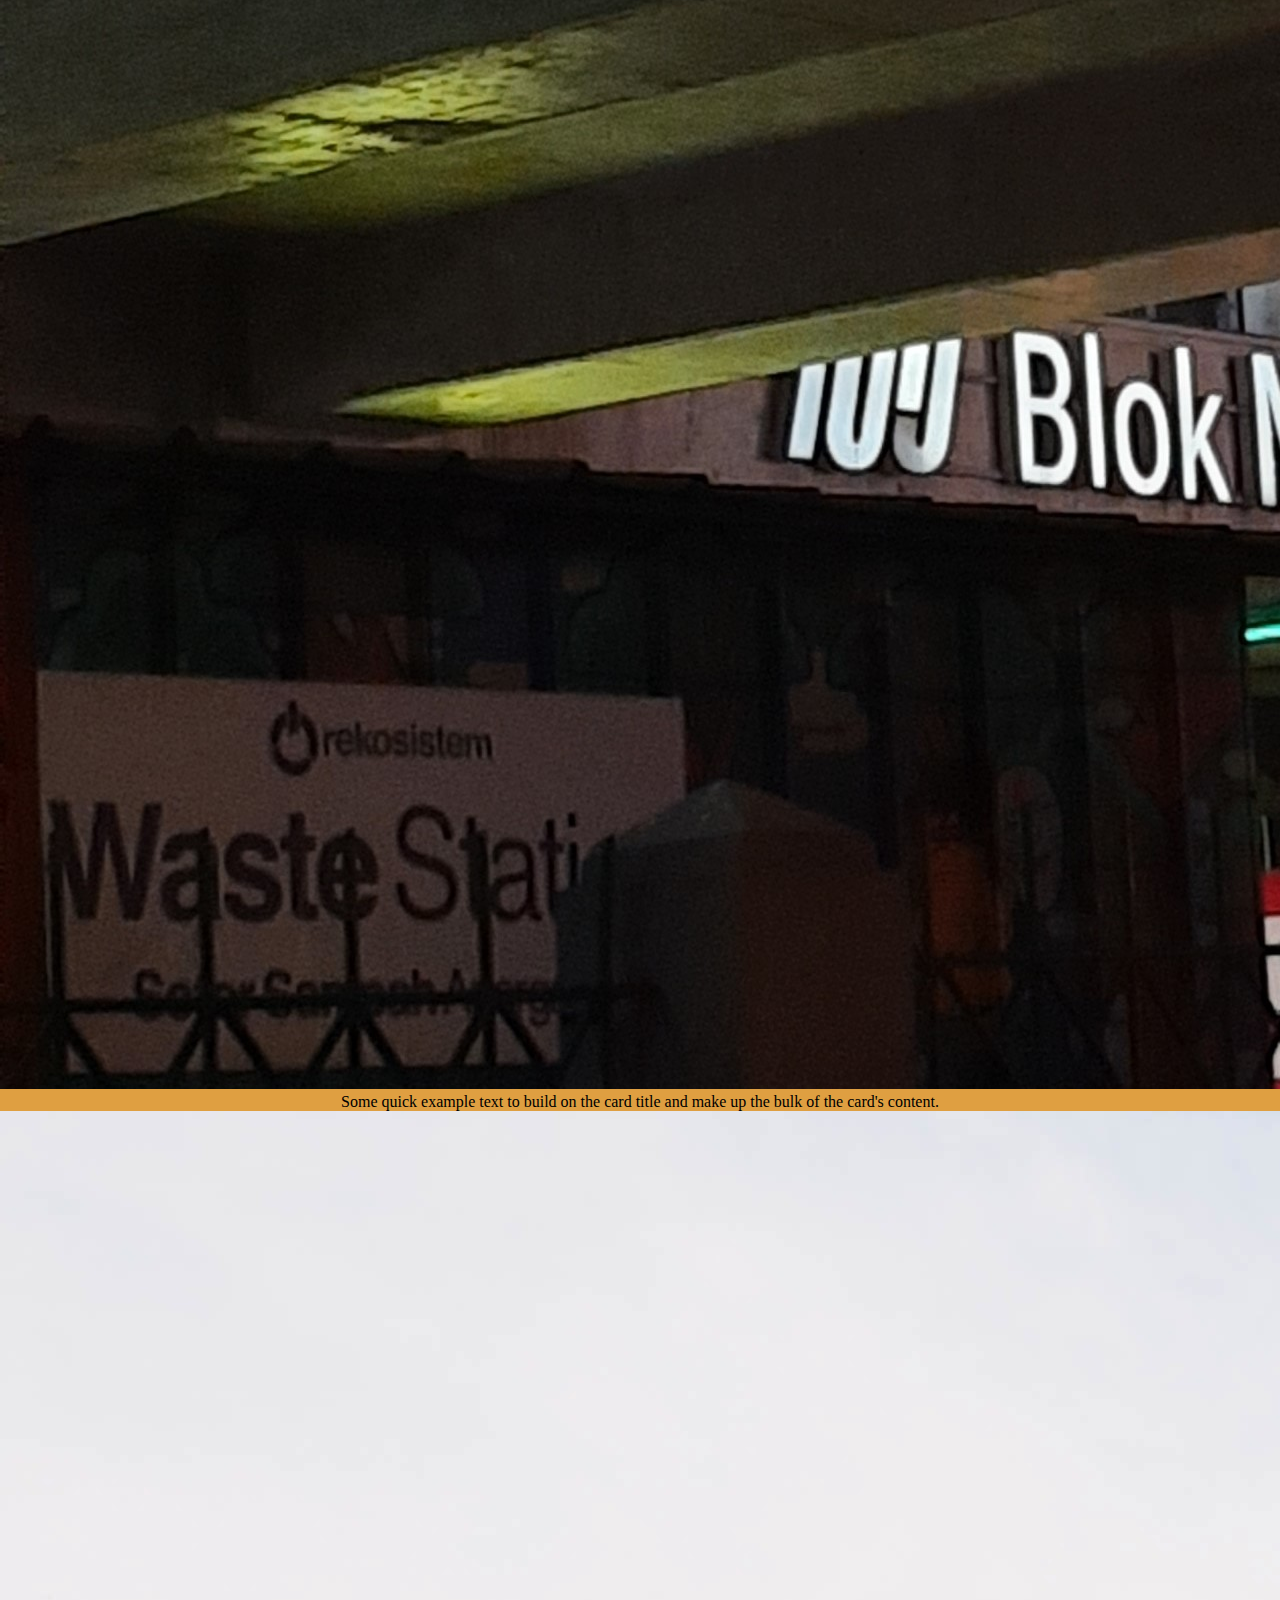
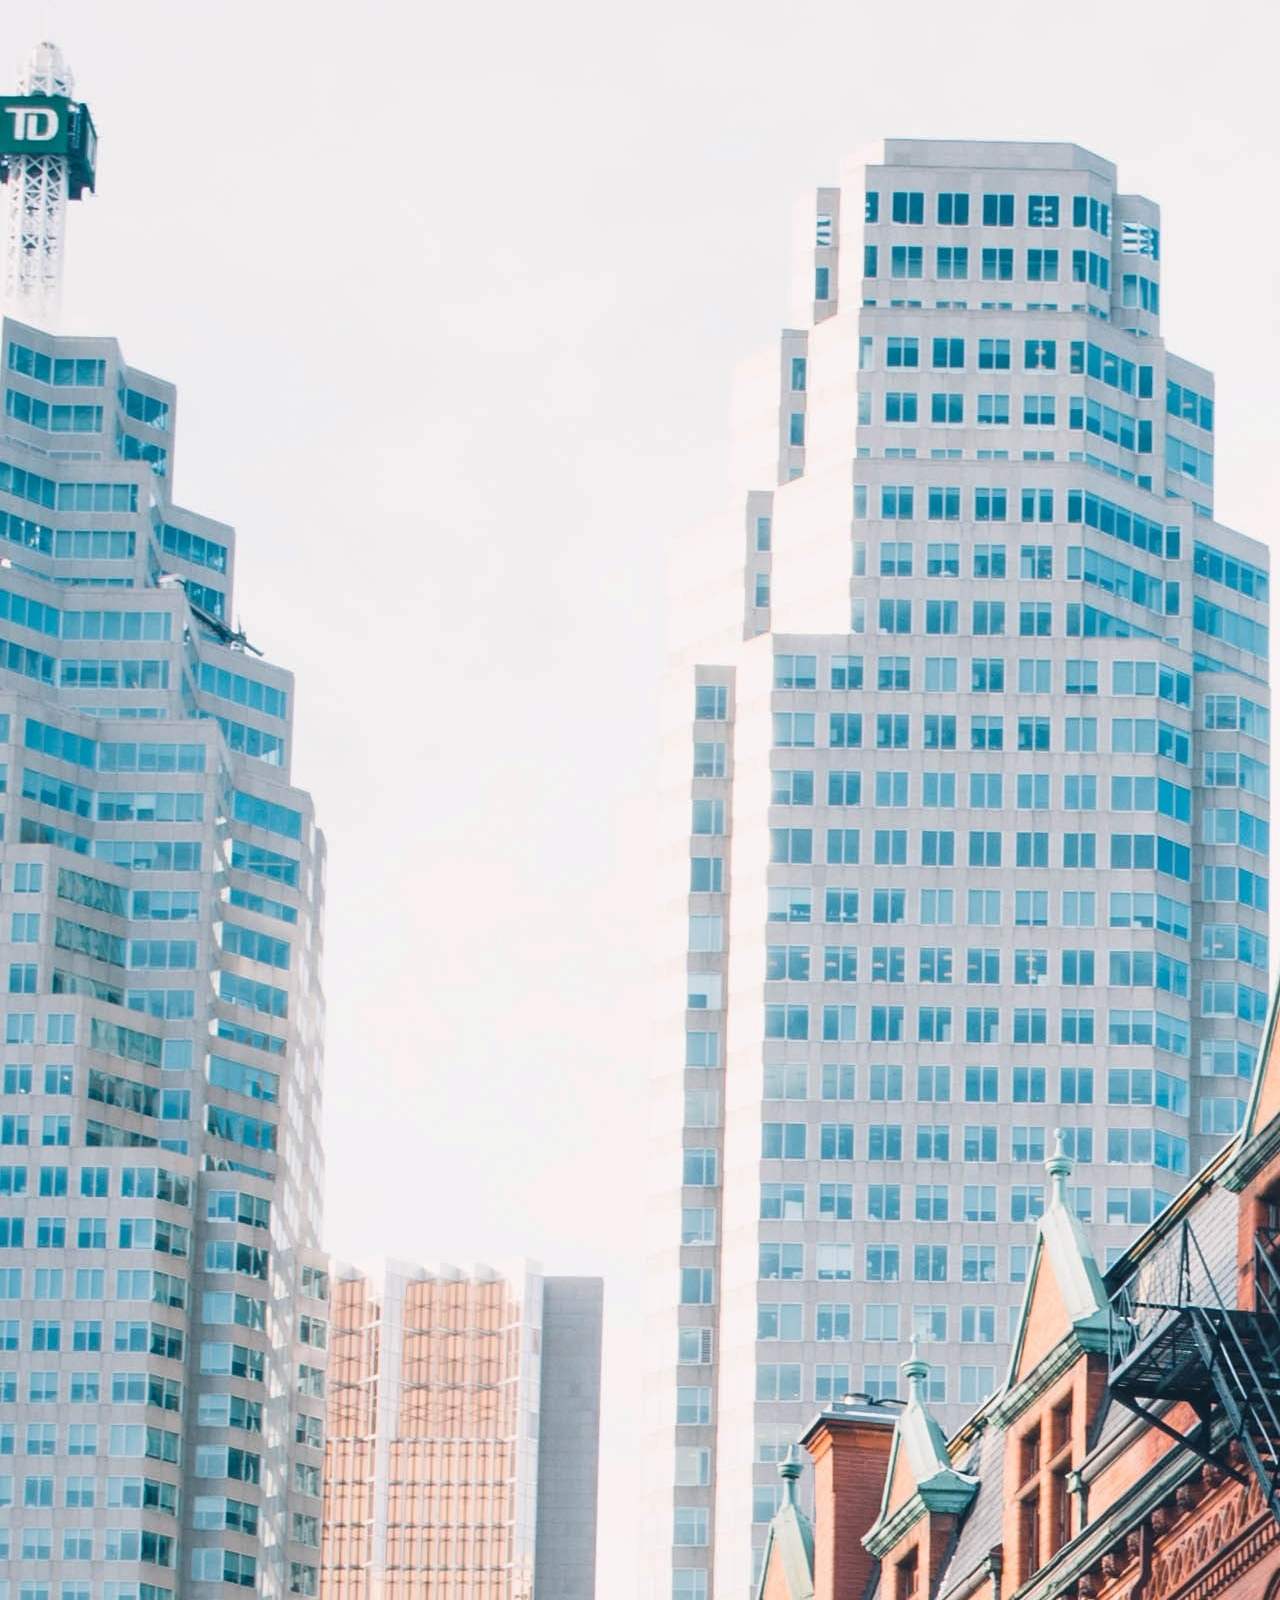
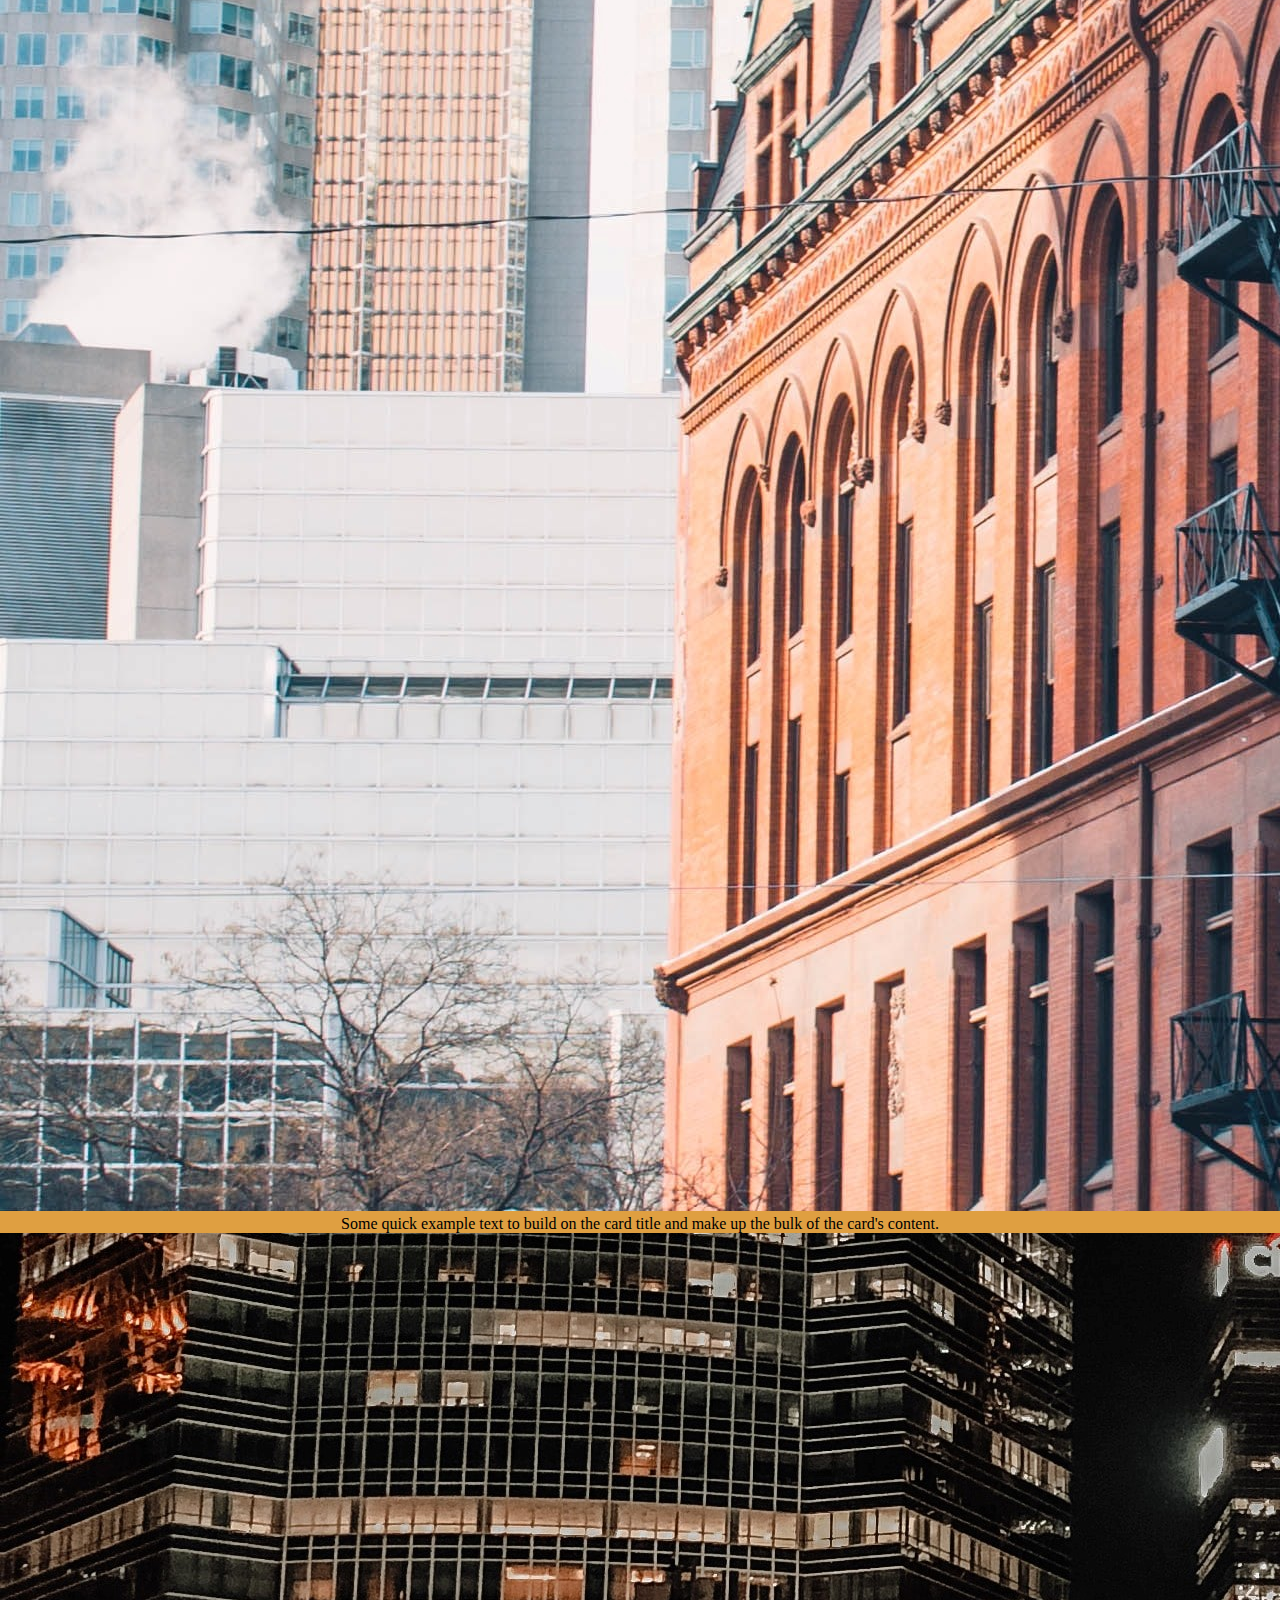
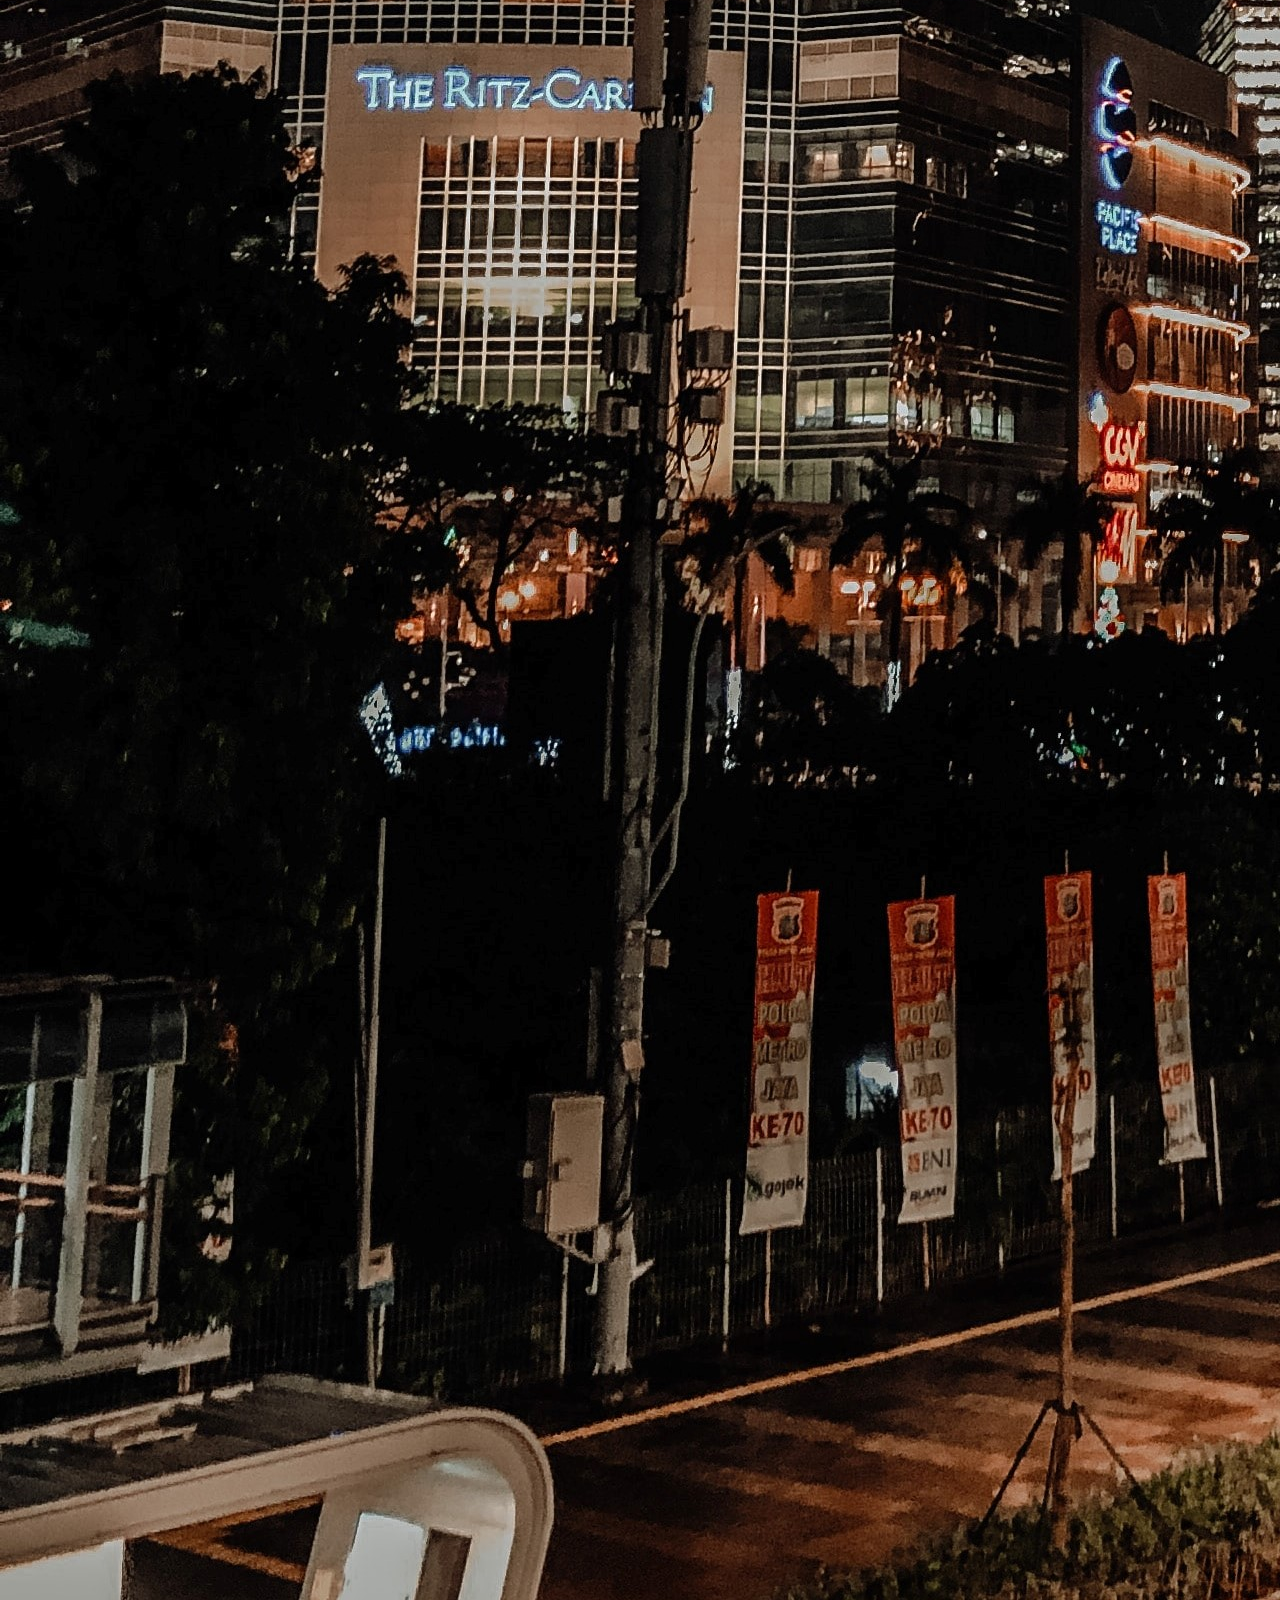
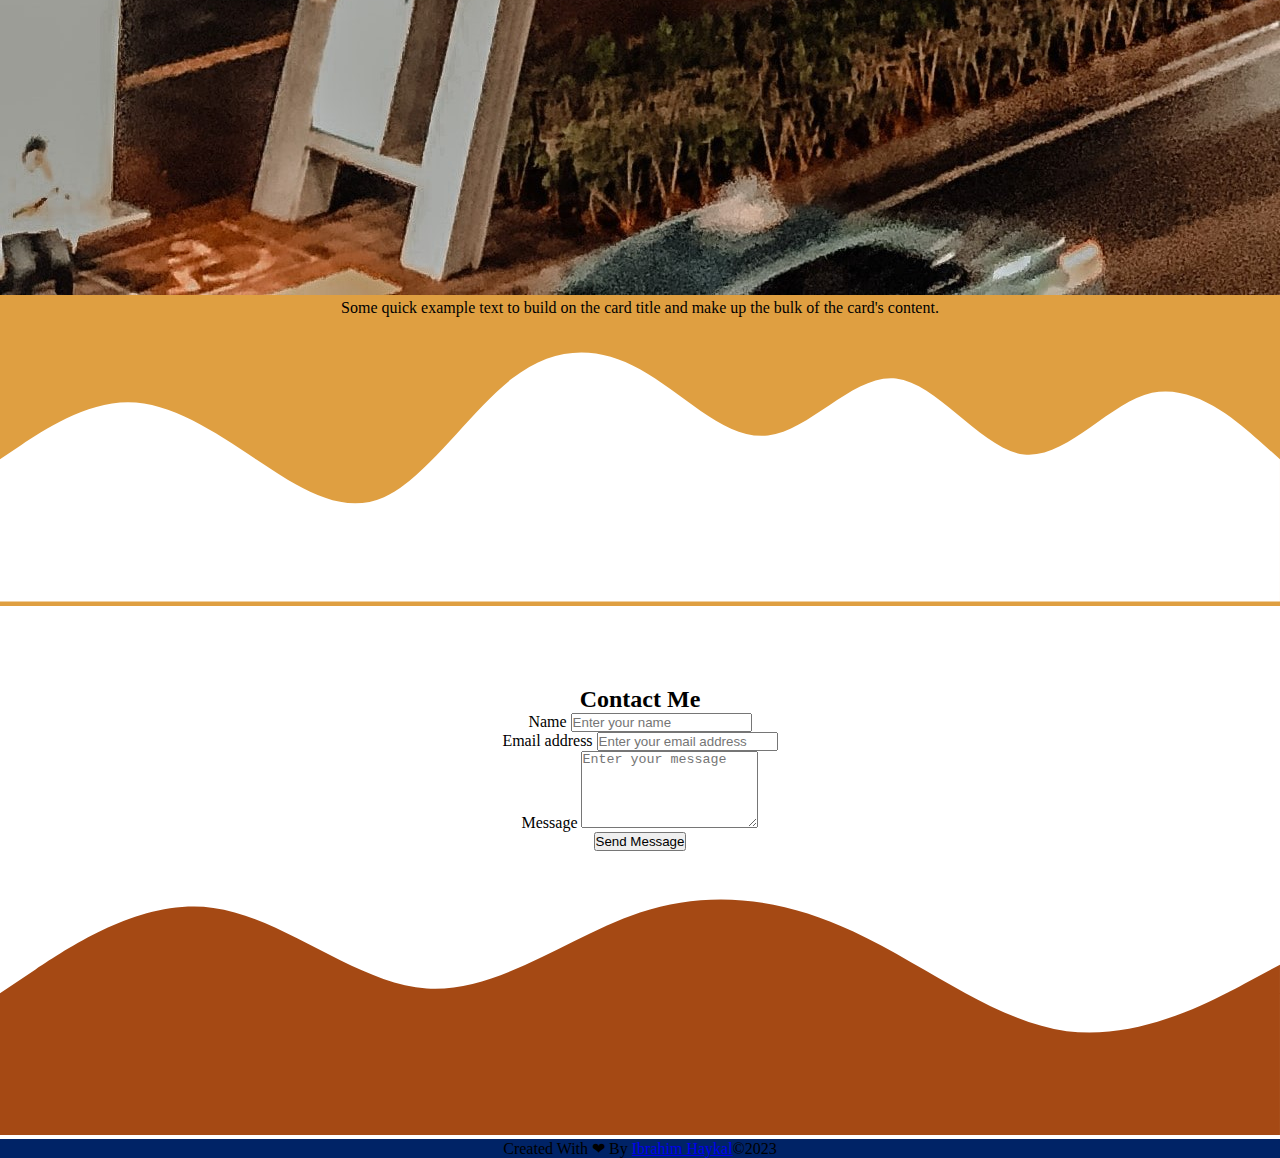
==== commit 5945758a: "wave" ====
--- a/index.html
+++ b/index.html
@@ -46,7 +46,7 @@
     <section class="jumbotron text-center">
       <div class="container">
         <div class="row align-items-center">
-          <!-- Kolom untuk teks  -->
+          <!-- Kolom untuk gambar profil -->
           <div class="col-md-6 order-md-1 order-2">
             <div class="jumbotron-text">
               <h1 id="hello">Hello,</h1>
@@ -67,7 +67,7 @@
               <a href="https://github.com/ibrahimhaykal" class="text-decoration-none icon-link" target="_blank"><i class="fa fa-github"></i></a>
             </div>
           </div>
-          <!-- Kolom untuk gambar profil-->
+          <!-- Kolom untuk teks -->
           <div class="col-md-6 order-md-3 order-1">
             <div class="jumbotron-img">
               <img src="img/profile-pic.png" alt="Ibrahim Haykal Alatas" width="200" class="rounded-circle img-fluid" />
@@ -198,7 +198,13 @@
           </div>
         </div>
       </div>
-      <svg xmlns="http://www.w3.org/2000/svg" viewBox="0 0 1440 320"><path fill="#ffffff" fill-opacity="1" d="M0,96L48,112C96,128,192,160,288,181.3C384,203,480,213,576,208C672,203,768,181,864,176C960,171,1056,181,1152,197.3C1248,213,1344,235,1392,245.3L1440,256L1440,320L1392,320C1344,320,1248,320,1152,320C1056,320,960,320,864,320C768,320,672,320,576,320C480,320,384,320,288,320C192,320,96,320,48,320L0,320Z"></path></svg>
+      <svg xmlns="http://www.w3.org/2000/svg" viewBox="0 0 1440 320">
+        <path
+          fill="#a54914"
+          fill-opacity="1"
+          d="M0,160L40,133.3C80,107,160,53,240,64C320,75,400,149,480,154.7C560,160,640,96,720,69.3C800,43,880,53,960,90.7C1040,128,1120,192,1200,202.7C1280,213,1360,171,1400,149.3L1440,128L1440,320L1400,320C1360,320,1280,320,1200,320C1120,320,1040,320,960,320C880,320,800,320,720,320C640,320,560,320,480,320C400,320,320,320,240,320C160,320,80,320,40,320L0,320Z"
+        ></path>
+      </svg>
     </section>
     <!-- Akhir contact -->
 
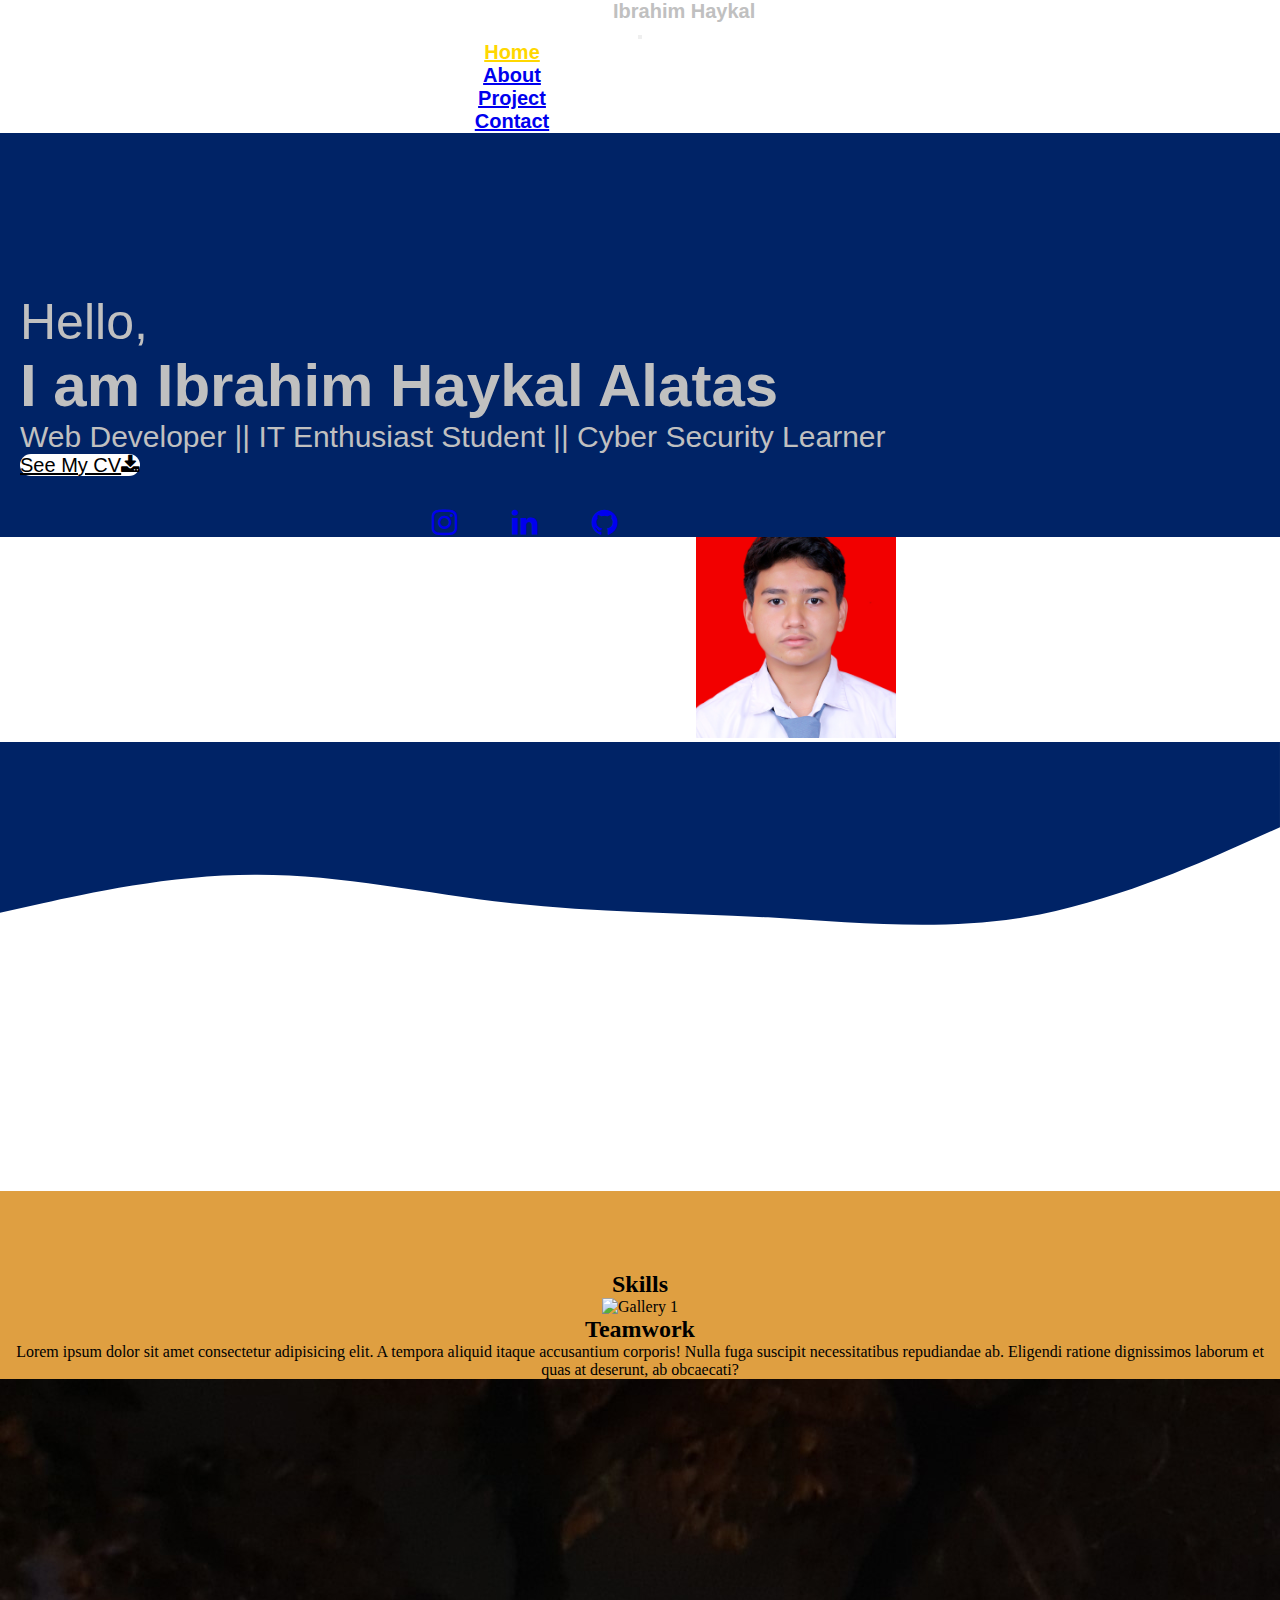
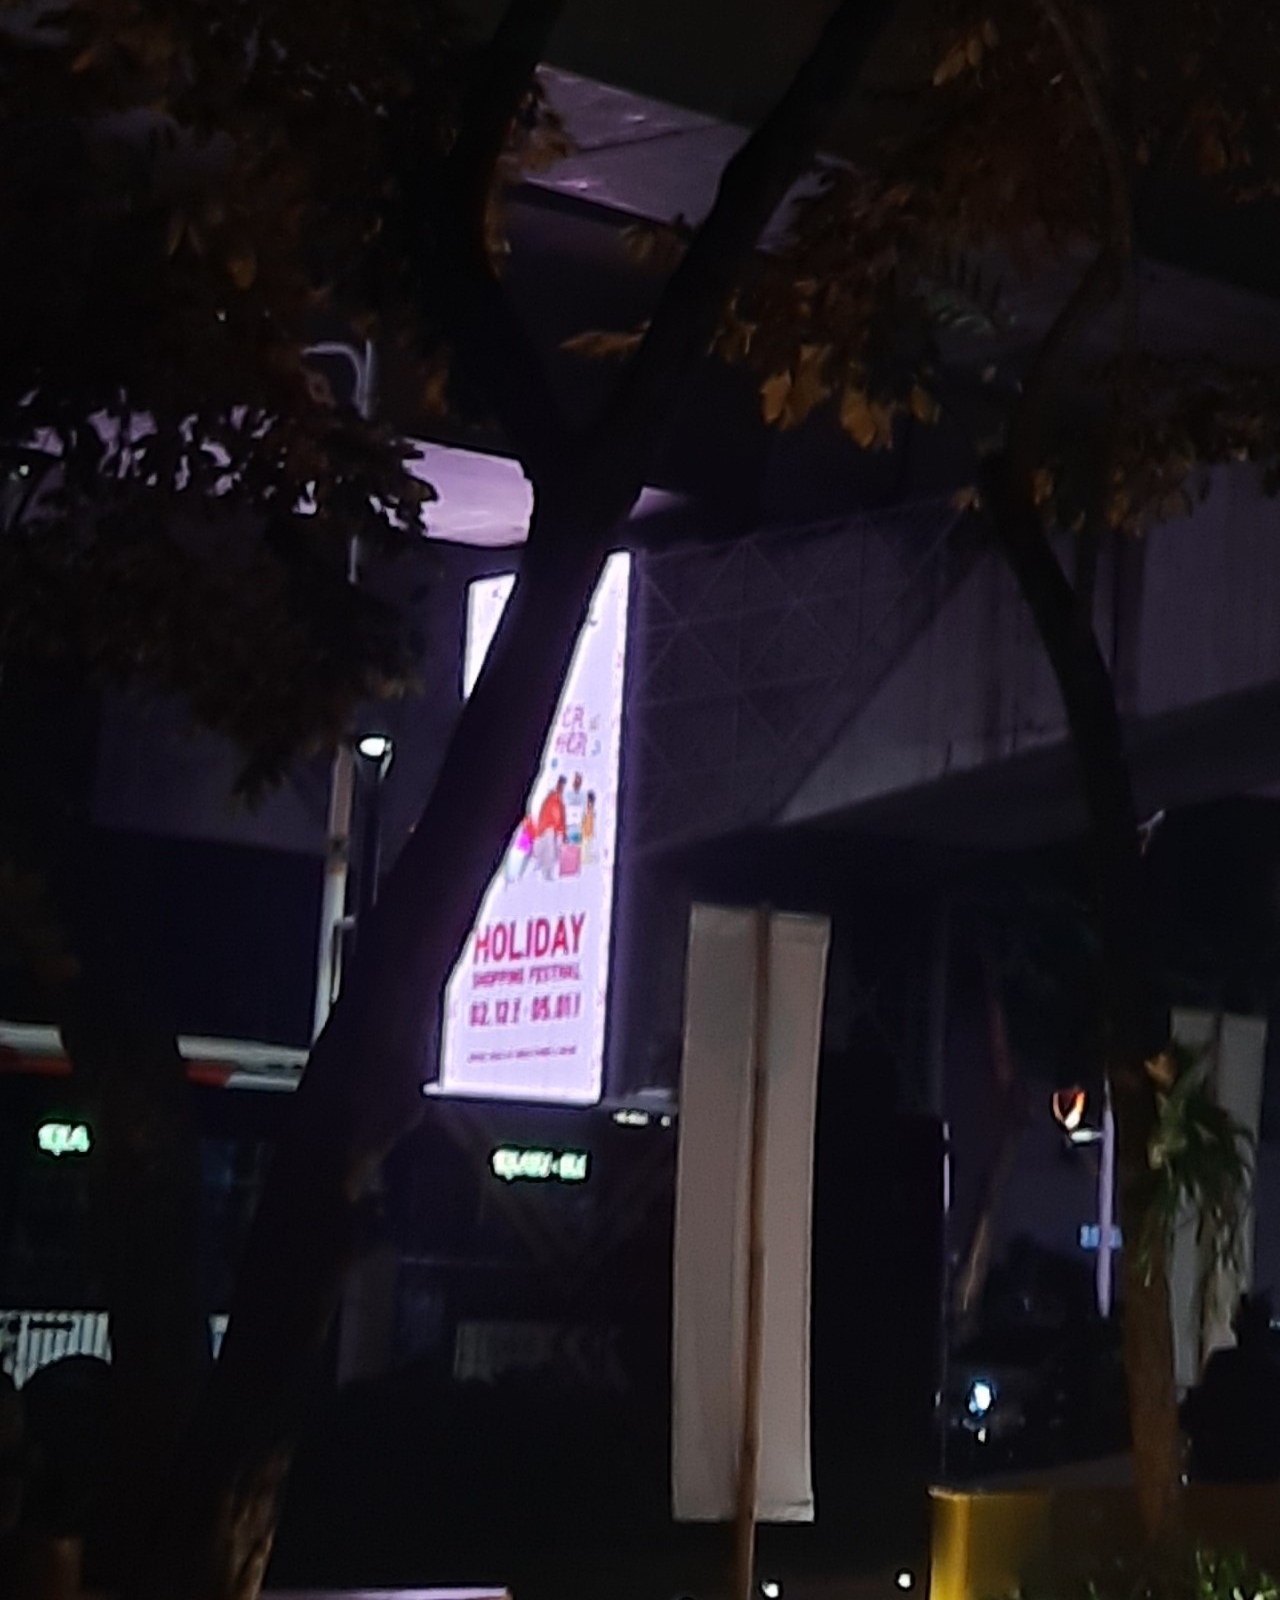
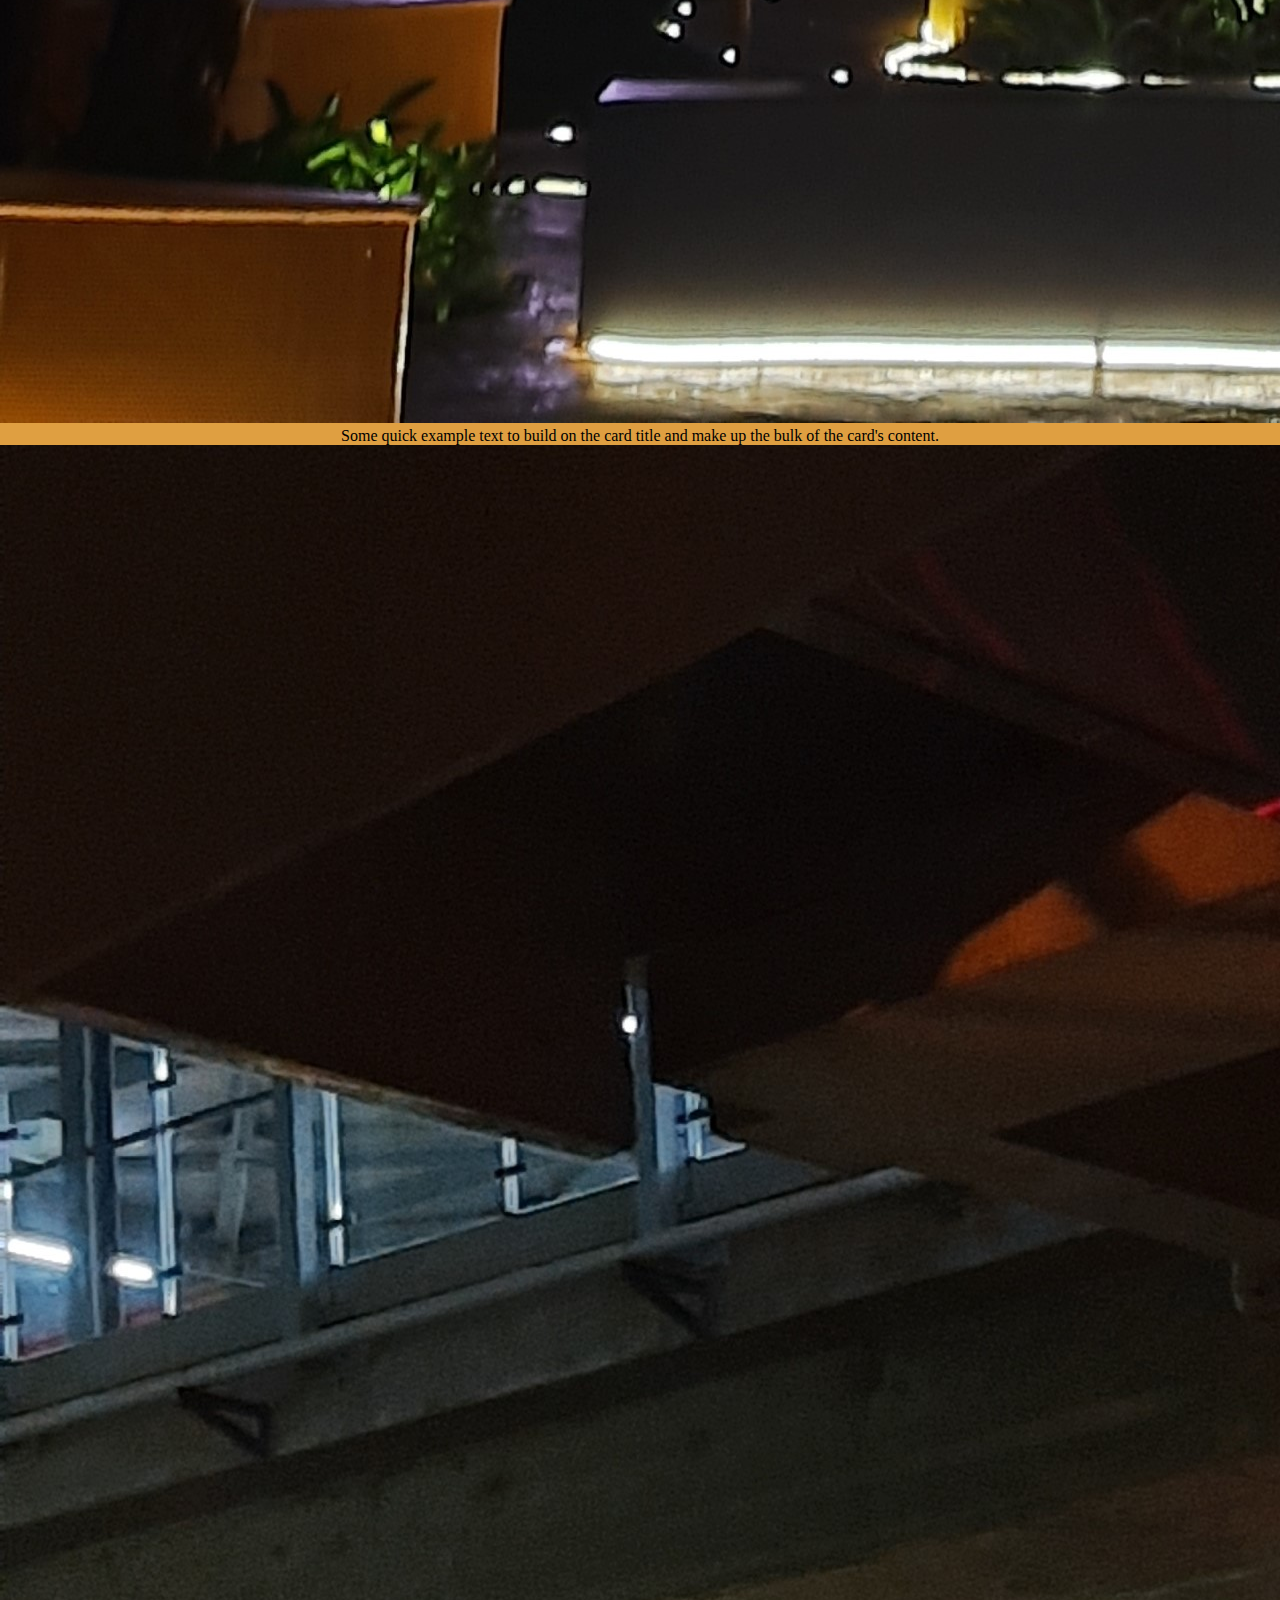
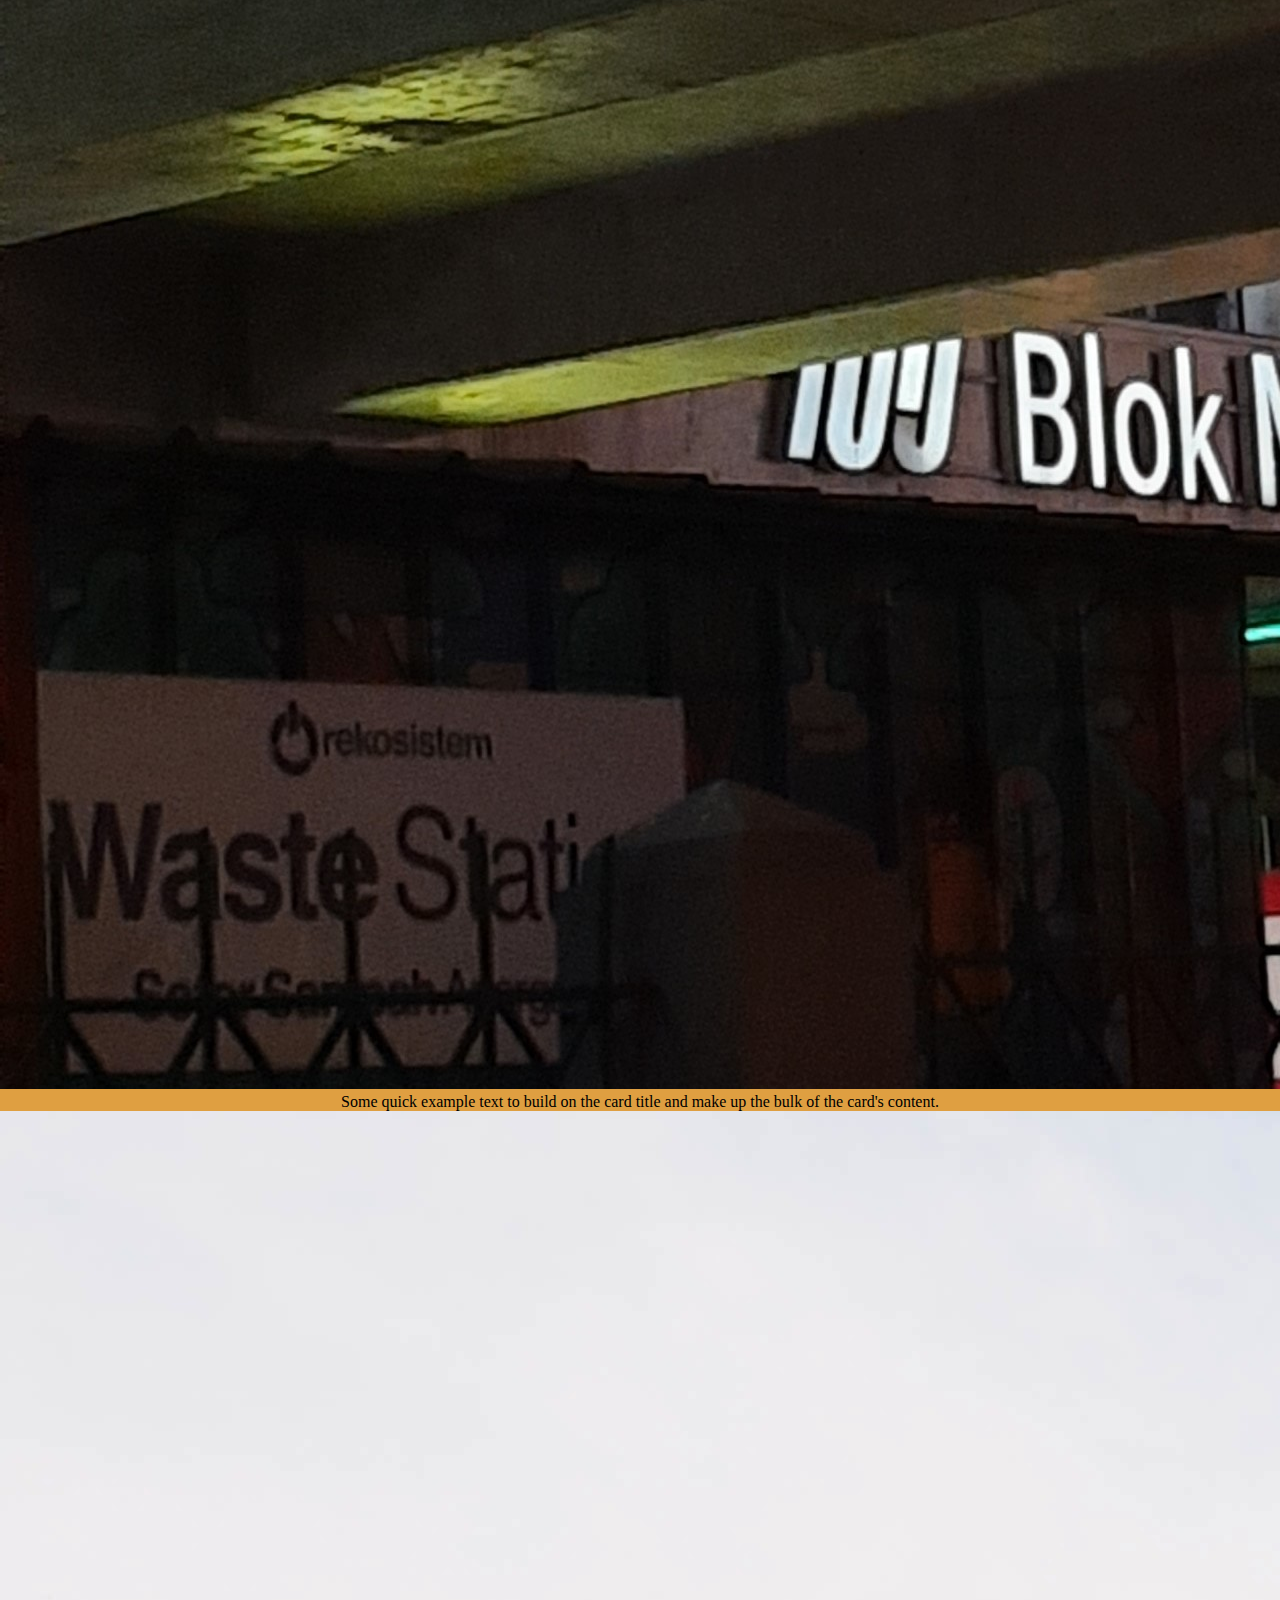
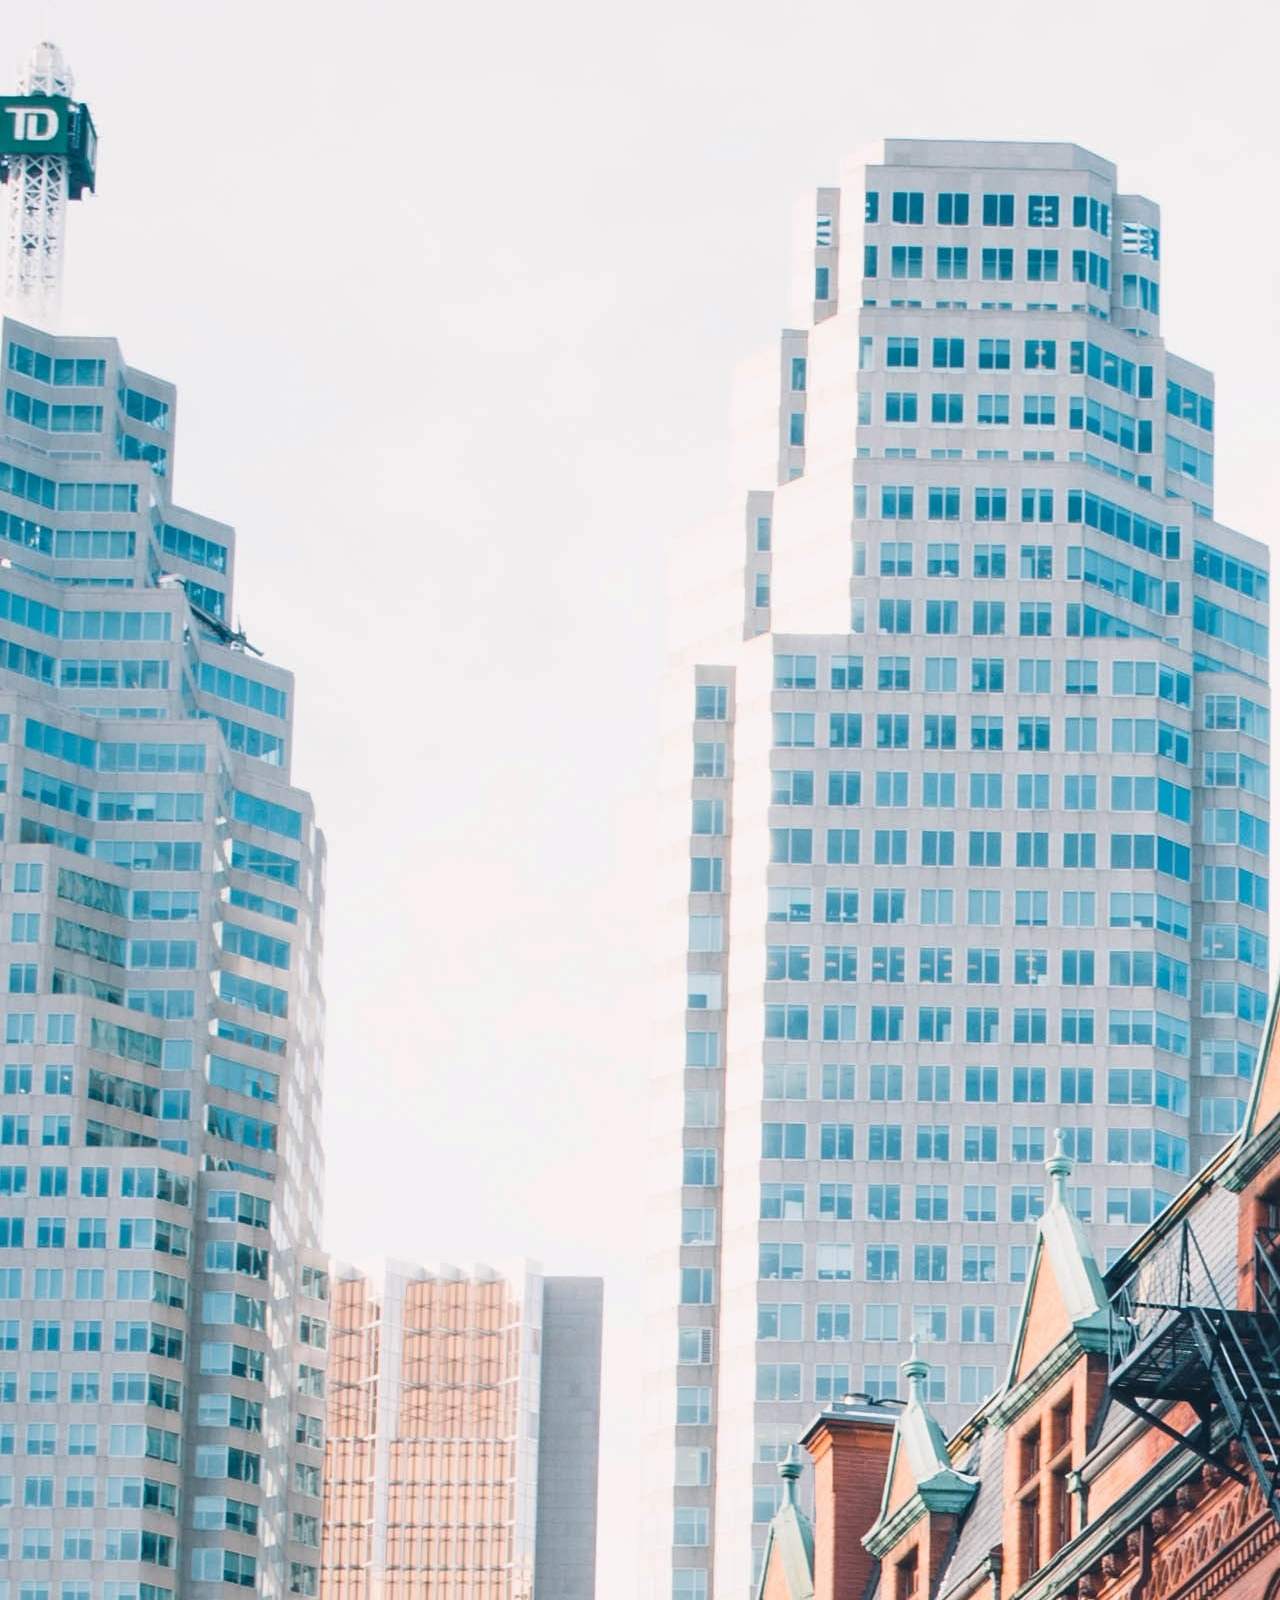
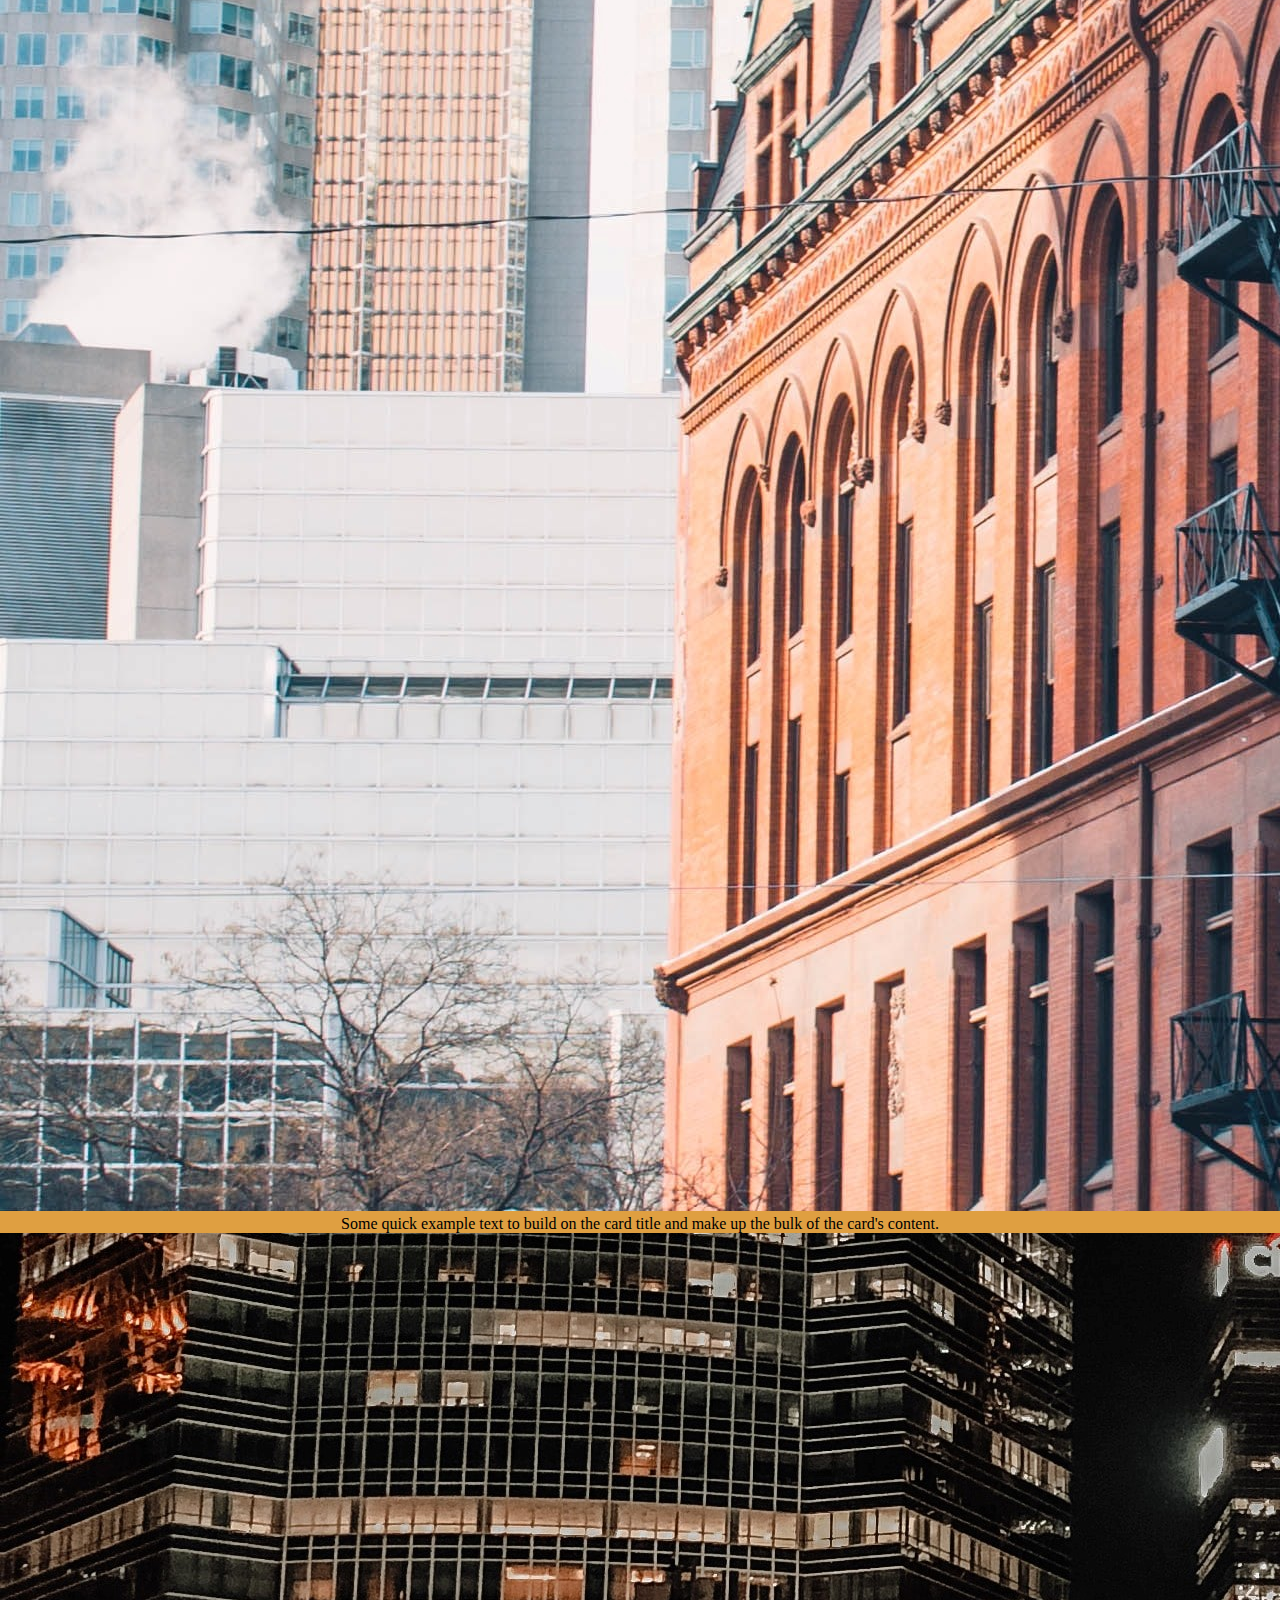
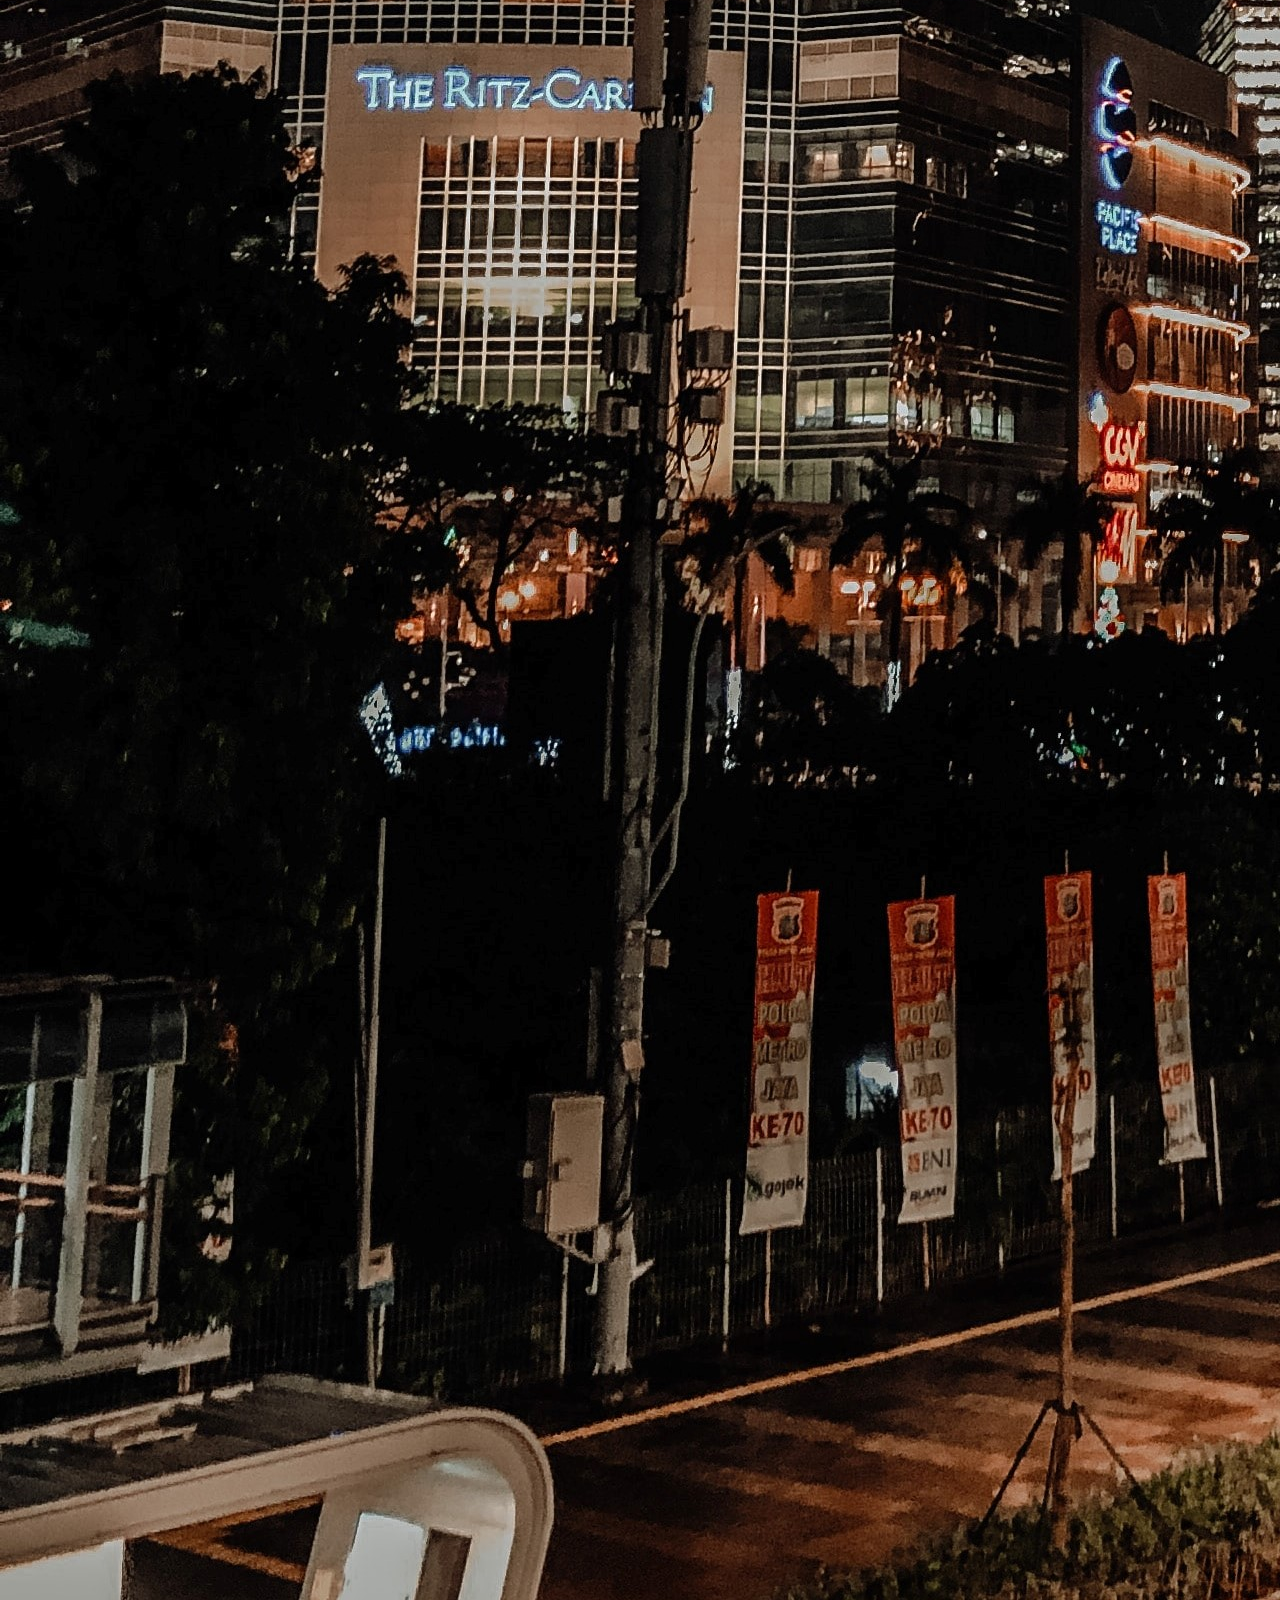
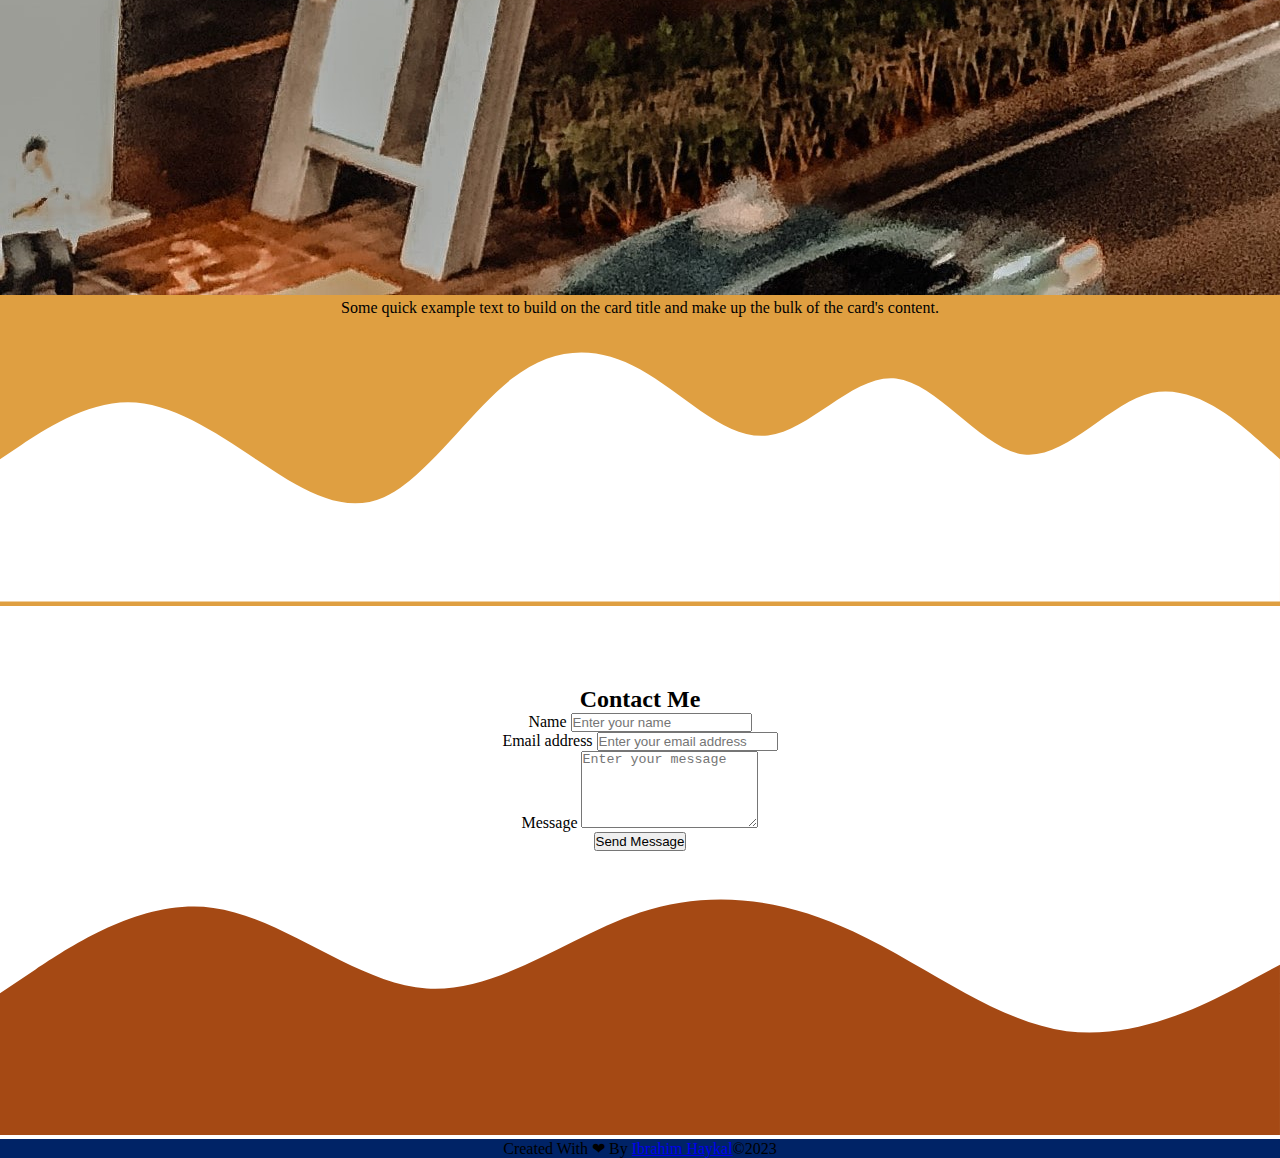
==== commit fe6de9be: "Change position commit" ====
--- a/index.html
+++ b/index.html
@@ -7,6 +7,7 @@
     <link href="https://cdn.jsdelivr.net/npm/bootstrap@5.0.2/dist/css/bootstrap.min.css" rel="stylesheet" integrity="sha384-EVSTQN3/azprG1Anm3QDgpJLIm9Nao0Yz1ztcQTwFspd3yD65VohhpuuCOmLASjC" crossorigin="anonymous" />
     <link rel="stylesheet" href="https://cdnjs.cloudflare.com/ajax/libs/font-awesome/4.7.0/css/font-awesome.min.css" />
     <link rel="stylesheet" href="style.css" />
+    <link href="https://unpkg.com/aos@2.3.1/dist/aos.css" rel="stylesheet">
     <!-- css jumbotron -->
   </head>
   <body id="home">
@@ -17,7 +18,7 @@
     <nav class="navbar navbar-expand-lg navbar-dark shadow-sm fixed-top ml-md-5">
       <div class="container-fluid">
         <!-- Bagian kiri navbar -->
-        <div class="navbar-brand" style="padding-left: 128px; font-family: 'Poppins', sans-serif; font-size: 20px; font-weight: bold; color: #c0c0c0">Ibrahim Haykal</div>
+        <div class="navbar-brand" style="padding-left: 6.9%; font-family: 'Poppins', sans-serif; font-size: 20px; font-weight: bold; color: #c0c0c0">Ibrahim Haykal</div>
         <!-- Tombol Toggler untuk Mobile -->
         <button class="navbar-toggler" type="button" data-bs-toggle="collapse" data-bs-target="#navbarNav" aria-controls="navbarNav" aria-expanded="false" aria-label="Toggle navigation">
           <span class="navbar-toggler-icon"></span>
@@ -46,7 +47,7 @@
     <section class="jumbotron text-center">
       <div class="container">
         <div class="row align-items-center">
-          <!-- Kolom untuk gambar profil -->
+          <!-- Kolom untuk teks -->
           <div class="col-md-6 order-md-1 order-2">
             <div class="jumbotron-text">
               <h1 id="hello">Hello,</h1>
@@ -67,7 +68,7 @@
               <a href="https://github.com/ibrahimhaykal" class="text-decoration-none icon-link" target="_blank"><i class="fa fa-github"></i></a>
             </div>
           </div>
-          <!-- Kolom untuk teks -->
+          <!-- Kolom untuk profile -->
           <div class="col-md-6 order-md-3 order-1">
             <div class="jumbotron-img">
               <img src="img/profile-pic.png" alt="Ibrahim Haykal Alatas" width="200" class="rounded-circle img-fluid" />
@@ -85,25 +86,29 @@
     </svg>
     <!-- Jumbotron Akhir -->
 
-    <!-- About -->
-    <section id="about">
-      <div class="container">
-        <div class="row">
-          <div class="col text-center">
-            <h2>About Me</h2>
-          </div>
-        </div>
-        <div class="row justify-content-center">
-          <div class="col-md-5 text-center">
-            <p>
-              Lorem ipsum dolor sit amet, consectetur adipiscing elit. Sed eu libero tristique, congue urna eu, placerat justo. Ut condimentum auctor varius. Nullam efficitur risus vitae libero consequat, in pellentesque arcu porttitor.
-              Vivamus ultrices nisl eu odio gravida interdum. Nulla facilisi. Nam non ullamcorper metus. Nulla facilisi. Nulla sed augue nec urna scelerisque tincidunt. In hac habitasse platea dictumst.
-            </p>
-          </div>
-        </div>
-      </div>
-    </section>
-    <!-- About Akhir -->
+   <!-- About -->
+   <script>
+    AOS.init();
+  </script>
+<section id="about" data-aos="zoom-in-left">
+  <div class="container">
+    <div class="row">
+      <div class="col text-center">
+        <h2>About Me</h2>
+      </div>
+    </div>
+    <div class="row justify-content-center">
+      <div class="col-md-5 text-center">
+        <p>
+          Lorem ipsum dolor sit amet, consectetur adipiscing elit. Sed eu libero tristique, congue urna eu, placerat justo. Ut condimentum auctor varius. Nullam efficitur risus vitae libero consequat, in pellentesque arcu porttitor.
+          Vivamus ultrices nisl eu odio gravida interdum. Nulla facilisi. Nam non ullamcorper metus. Nulla facilisi. Nulla sed augue nec urna scelerisque tincidunt. In hac habitasse platea dictumst.
+        </p>
+      </div>
+    </div>
+  </div>
+</section>
+<!-- About Akhir -->
+
 
     <!-- Gallery -->
     <section id="gallery">
@@ -220,6 +225,7 @@
       crossorigin="anonymous"
       referrerpolicy="no-referrer"
     ></script>
+    <script src="https://unpkg.com/aos@2.3.1/dist/aos.js"></script>
     <script src="https://cdn.jsdelivr.net/npm/bootstrap@5.0.2/dist/js/bootstrap.bundle.min.js" integrity="sha384-MrcW6ZMFYlzcLA8Nl+NtUVF0sA7MsXsP1UyJoMp4YLEuNSfAP+JcXn/tWtIaxVXM" crossorigin="anonymous"></script>
   </body>
 </html>
--- a/style.css
+++ b/style.css
@@ -109,11 +109,34 @@
   }
 }
 
-/* Untuk tampilan mobile dan tablet */
-@media (max-width: 991.98px) {
-  .icon-link {
-    padding-right: 0; /* Hilangkan padding kanan untuk tampilan mobile dan tablet */
-    margin-right: 20px; /* Atur margin kanan untuk menjaga jarak antar ikon */
+/* Untuk tampilan desktop */
+@media (min-width: 992px) {
+  .social-icons a.icon-link {
+    padding-right: 250px; /* Padding kanan untuk tampilan desktop */
   }
 }
 
+/* Untuk tampilan desktop dengan lebar antara 995px dan 1999px */
+@media (min-width: 995px) and (max-width: 1999px) {
+  .social-icons a.icon-link {
+    padding-right: 180px; /* Atur padding kanan untuk tampilan desktop di rentang lebar tertentu */
+  }
+}
+
+@media(min-width: 768px) and (max-width: 994px){
+  .social-icons a.icon-link {
+    padding-right: 10px; /* Atur padding kanan untuk tampilan desktop di rentang lebar tertentu */
+  }
+
+}
+
+@media(min-width: 103px) and (max-width: 510px){
+  .social-icons a.icon-link {
+    padding-right: 20px; /* Atur padding kanan untuk tampilan desktop di rentang lebar tertentu */
+  }
+
+}
+
+
+
+
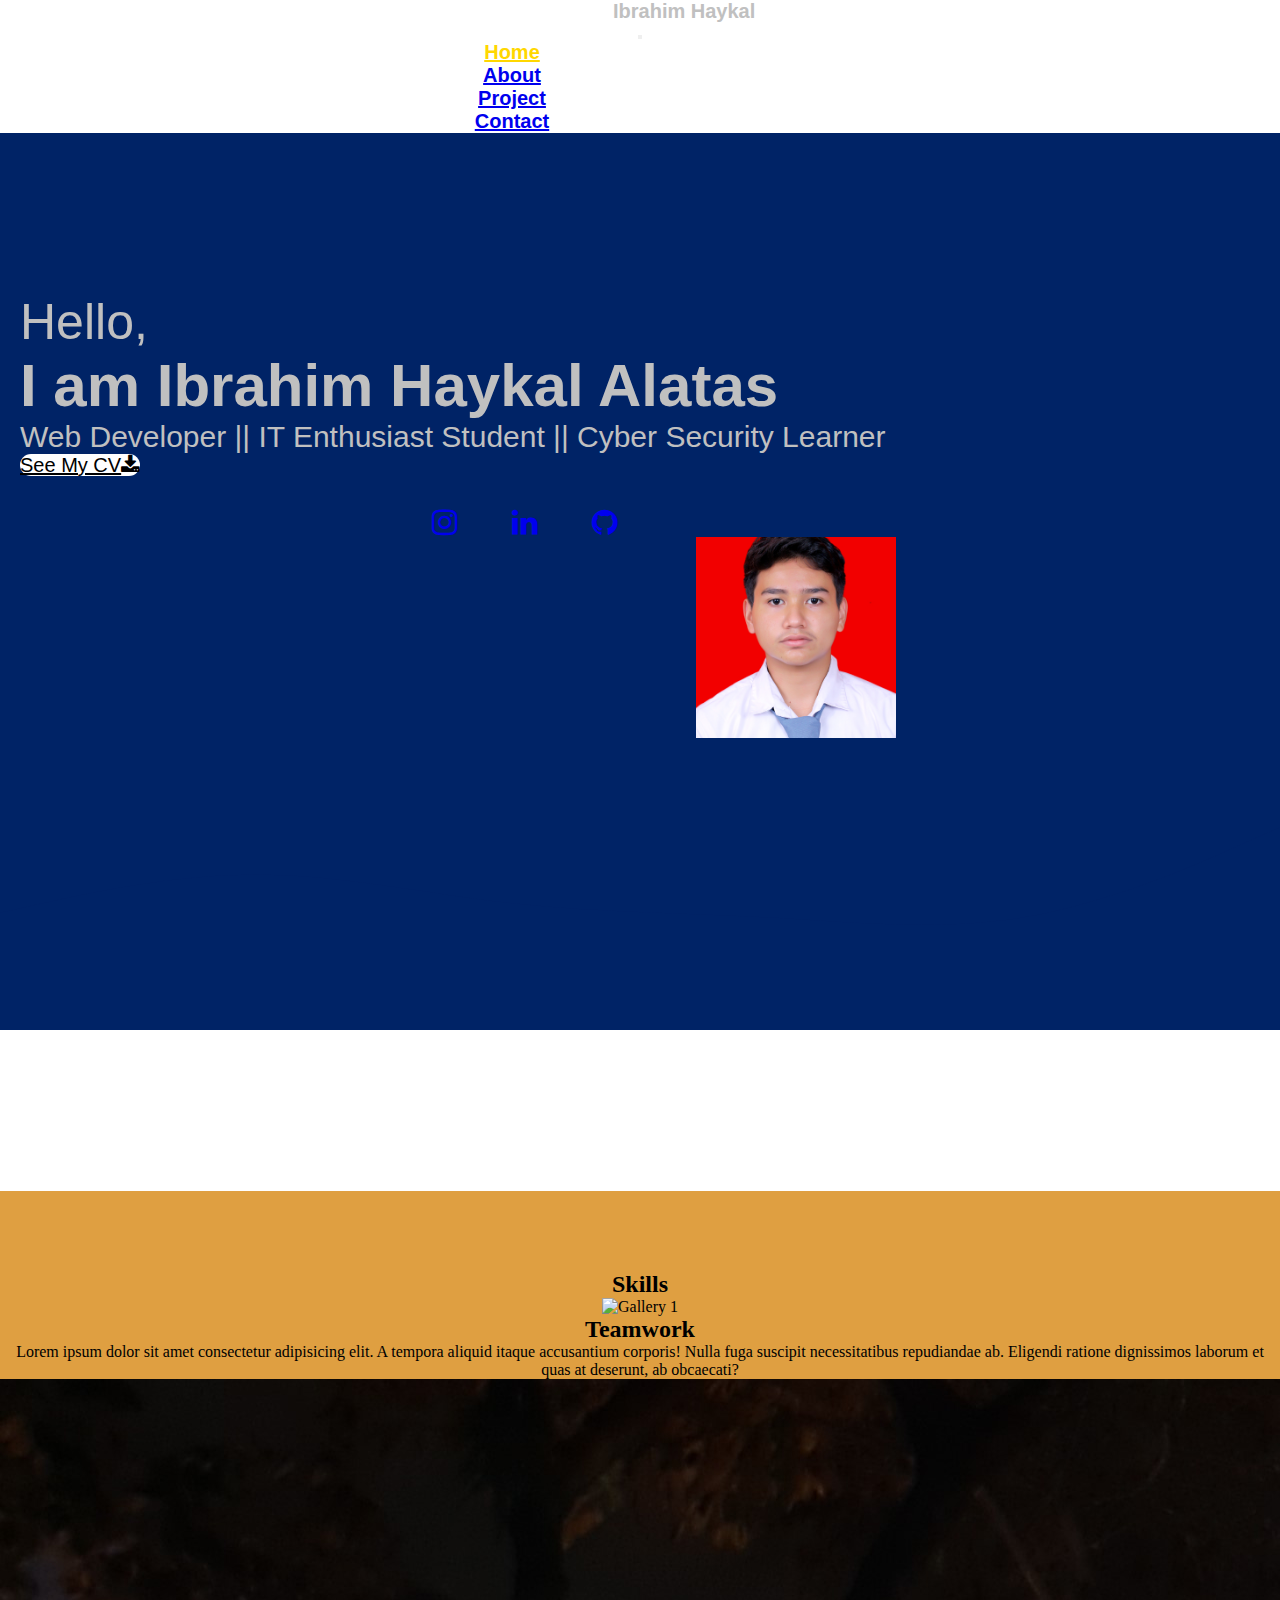
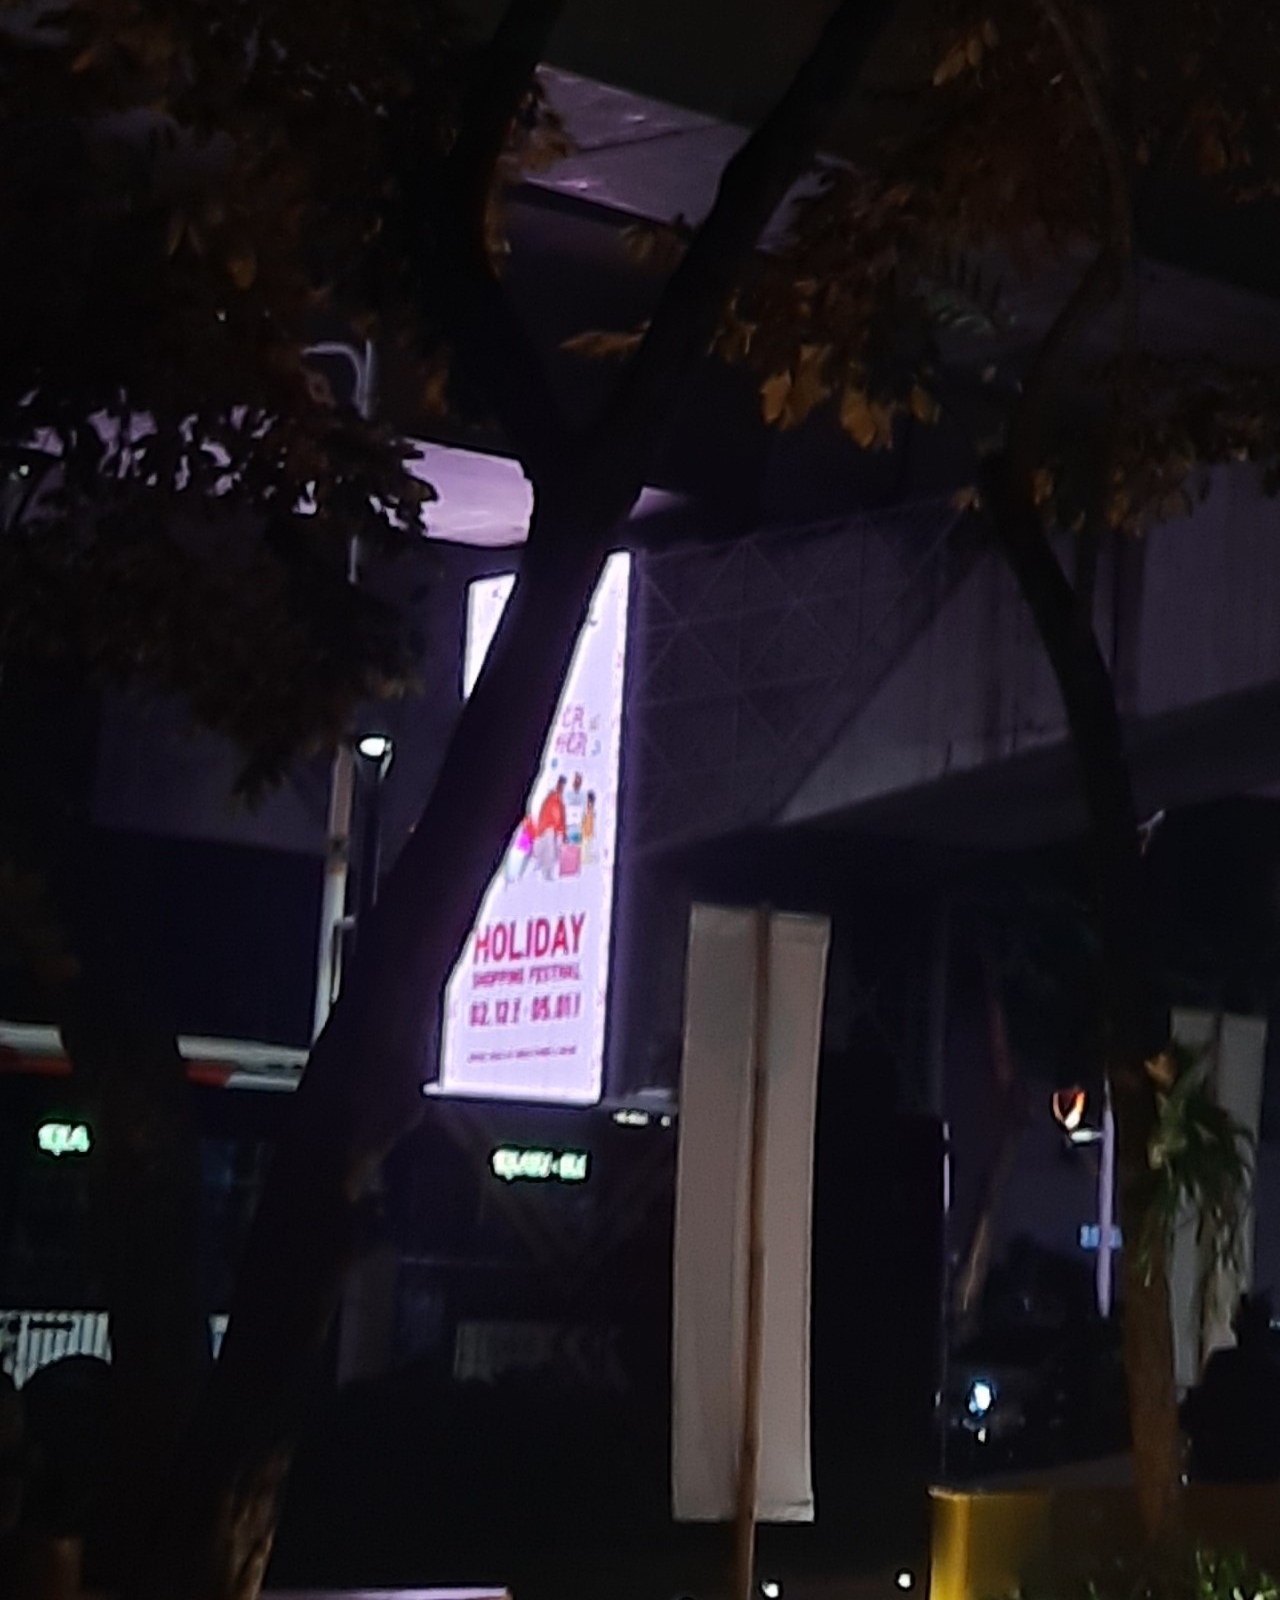
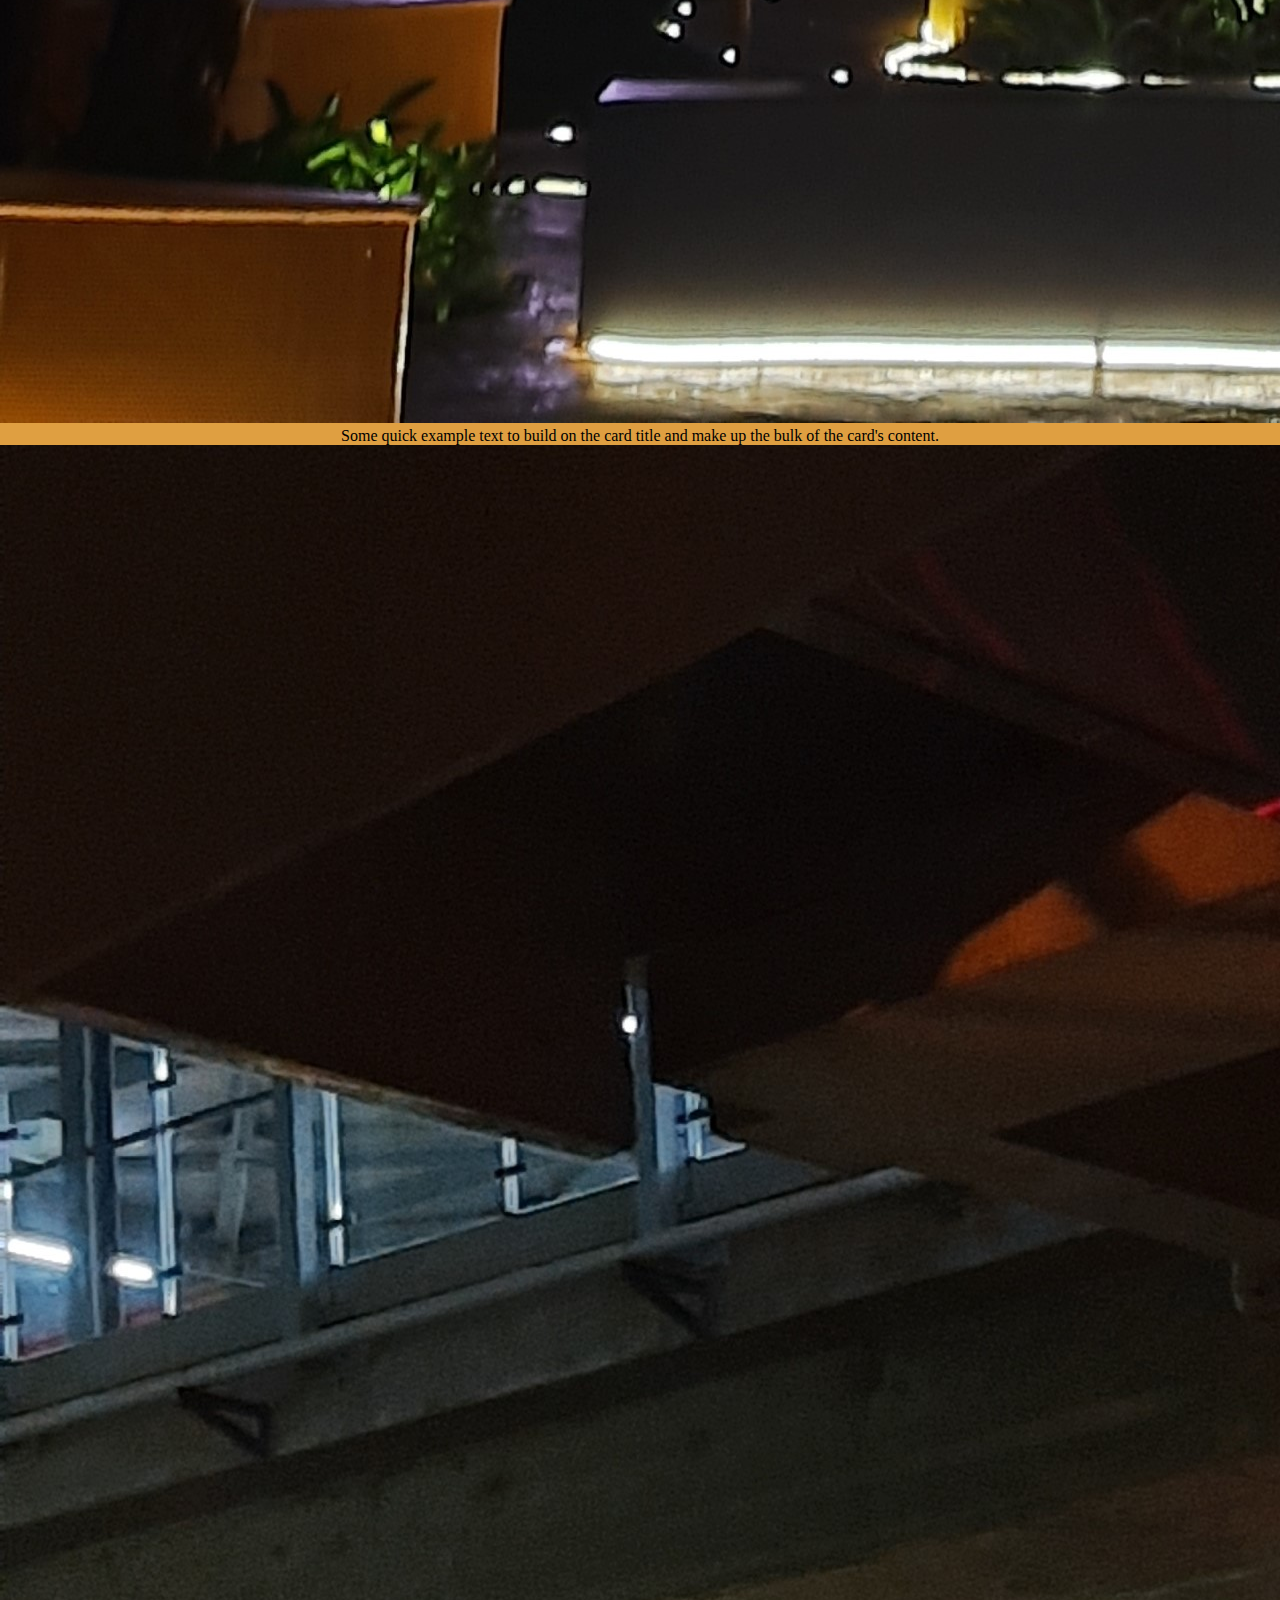
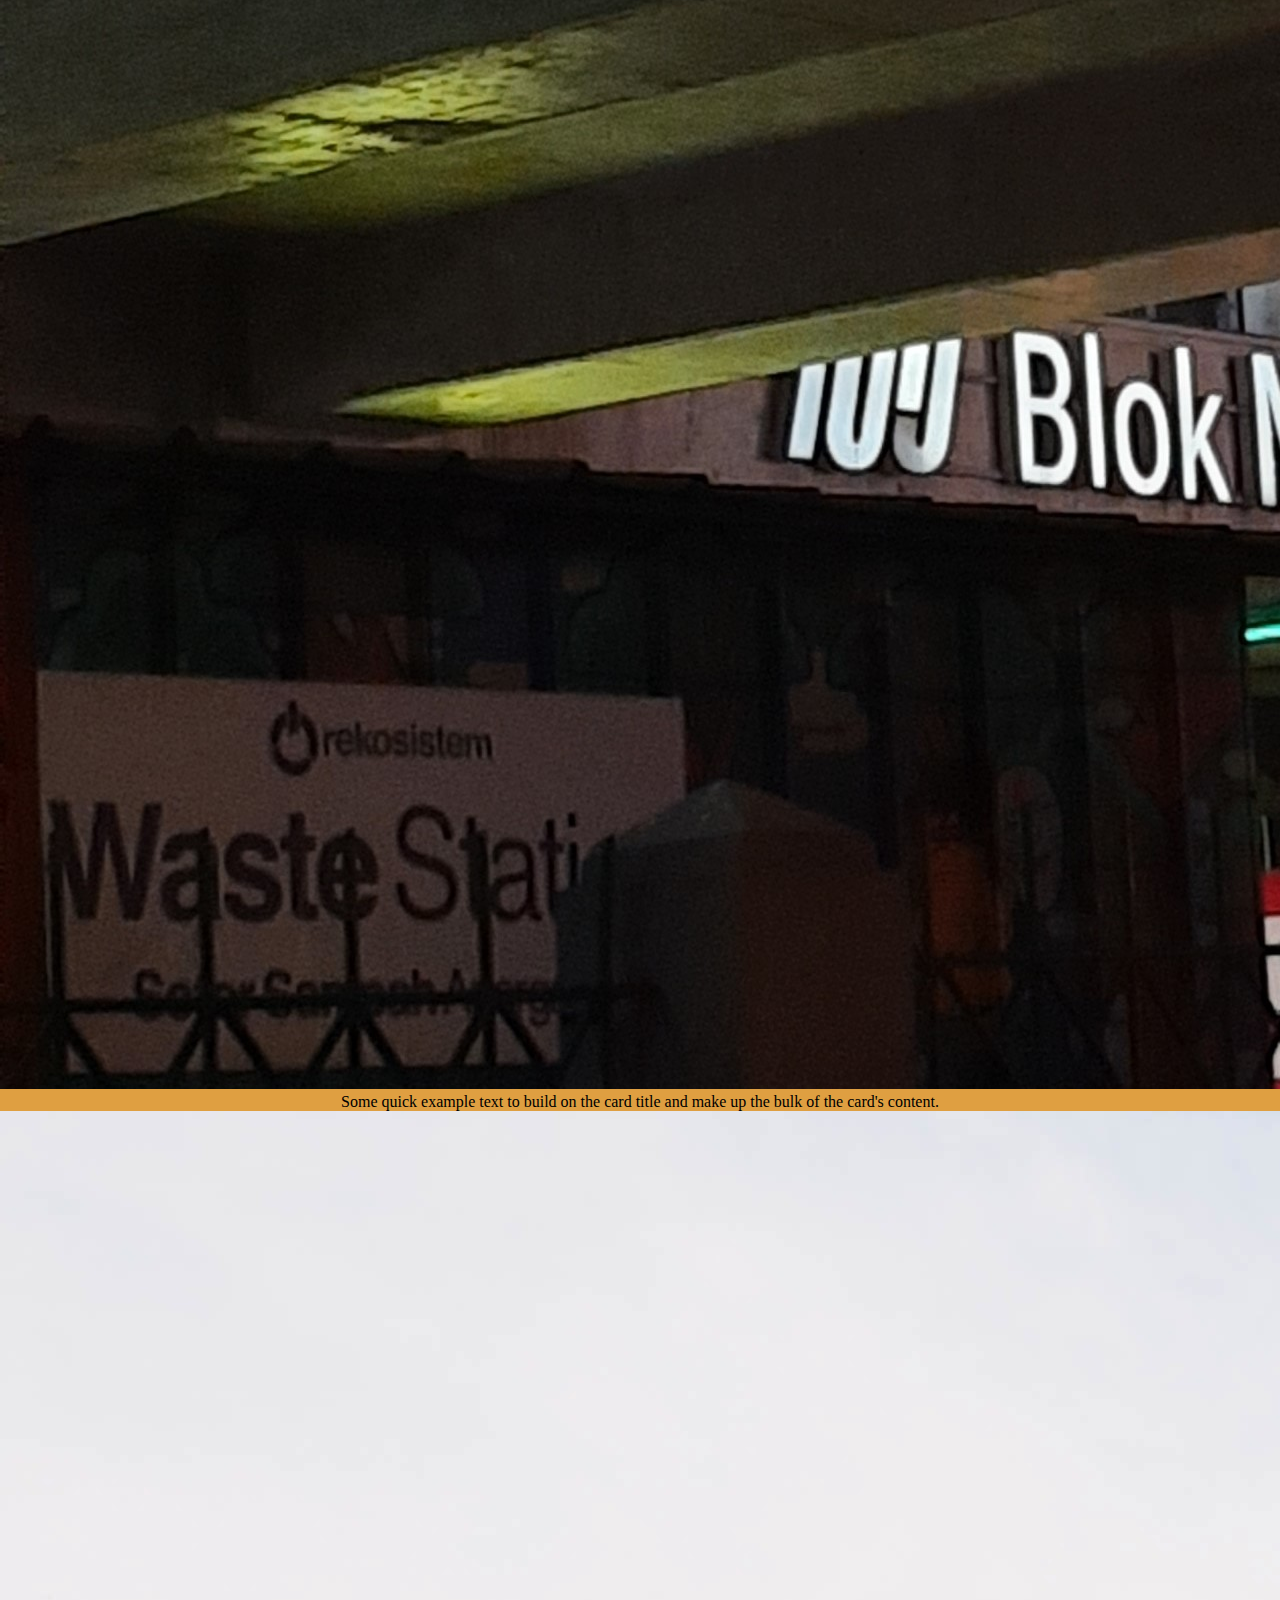
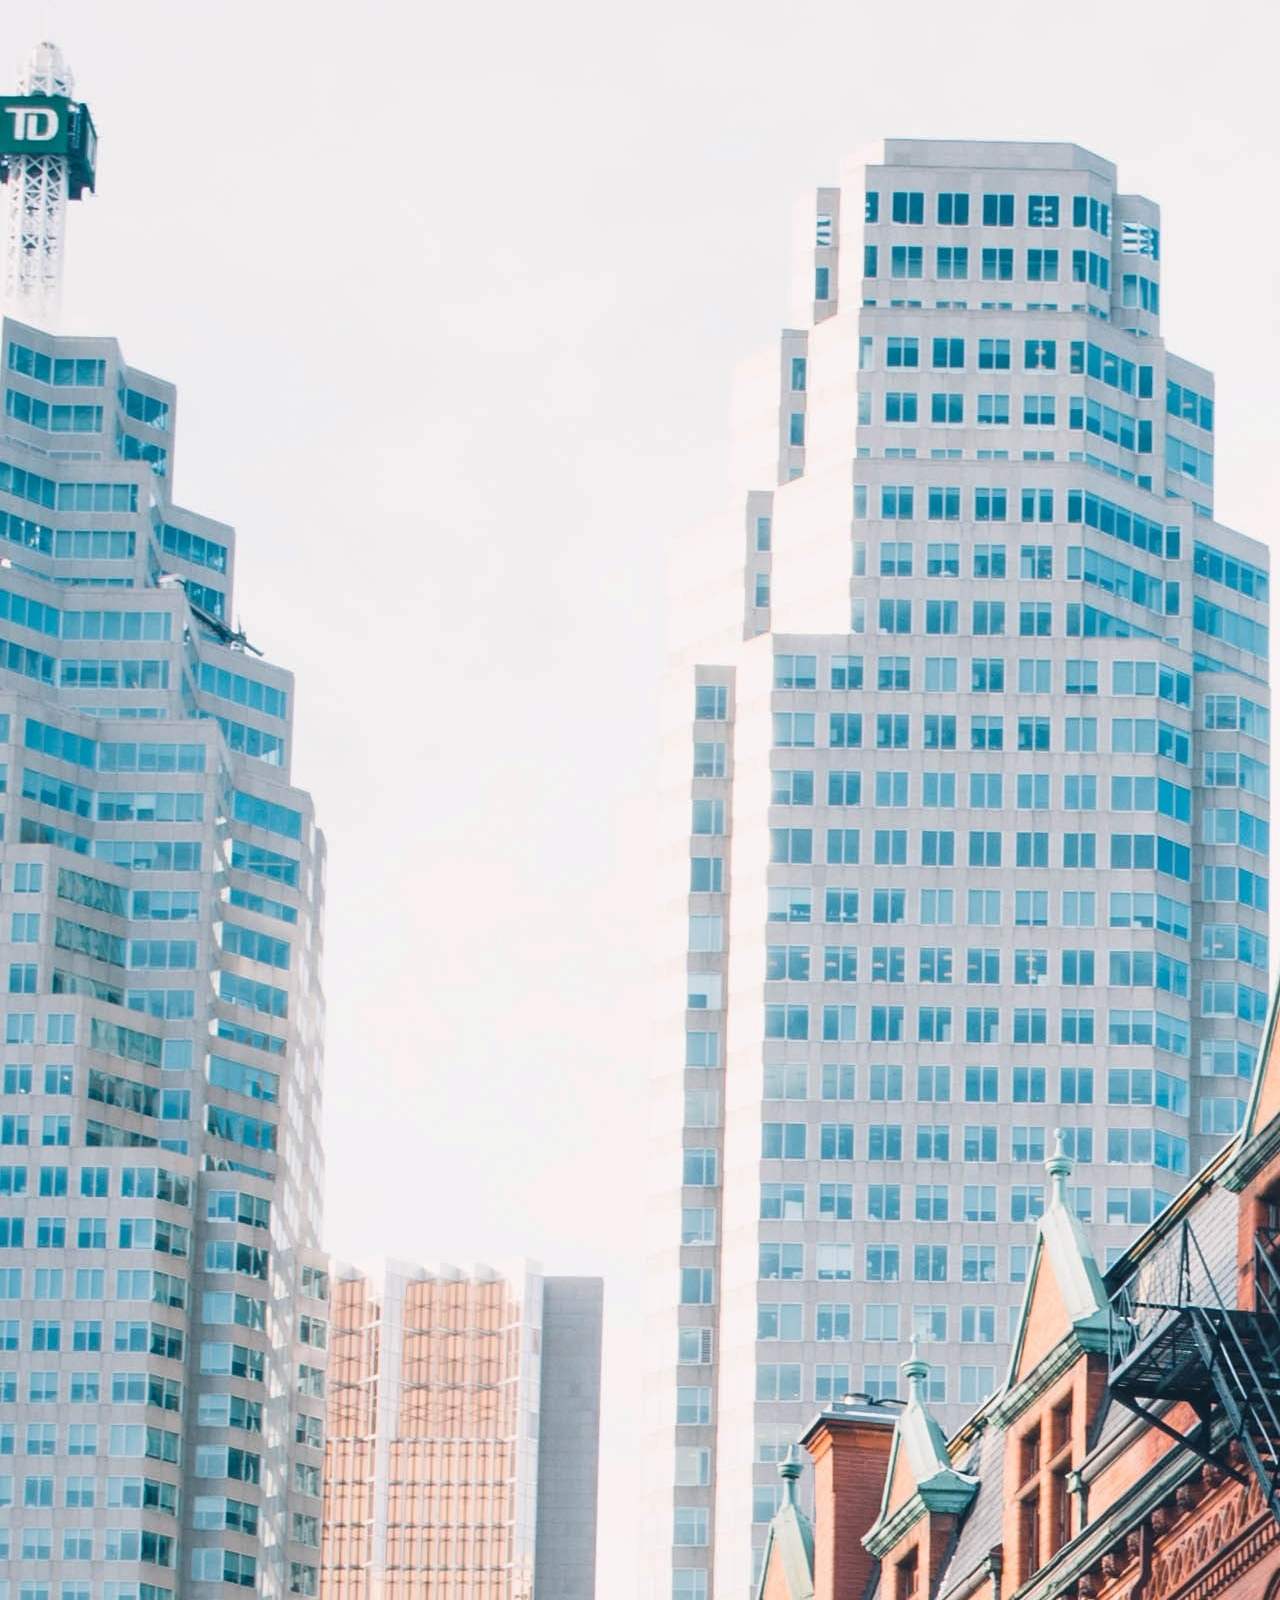
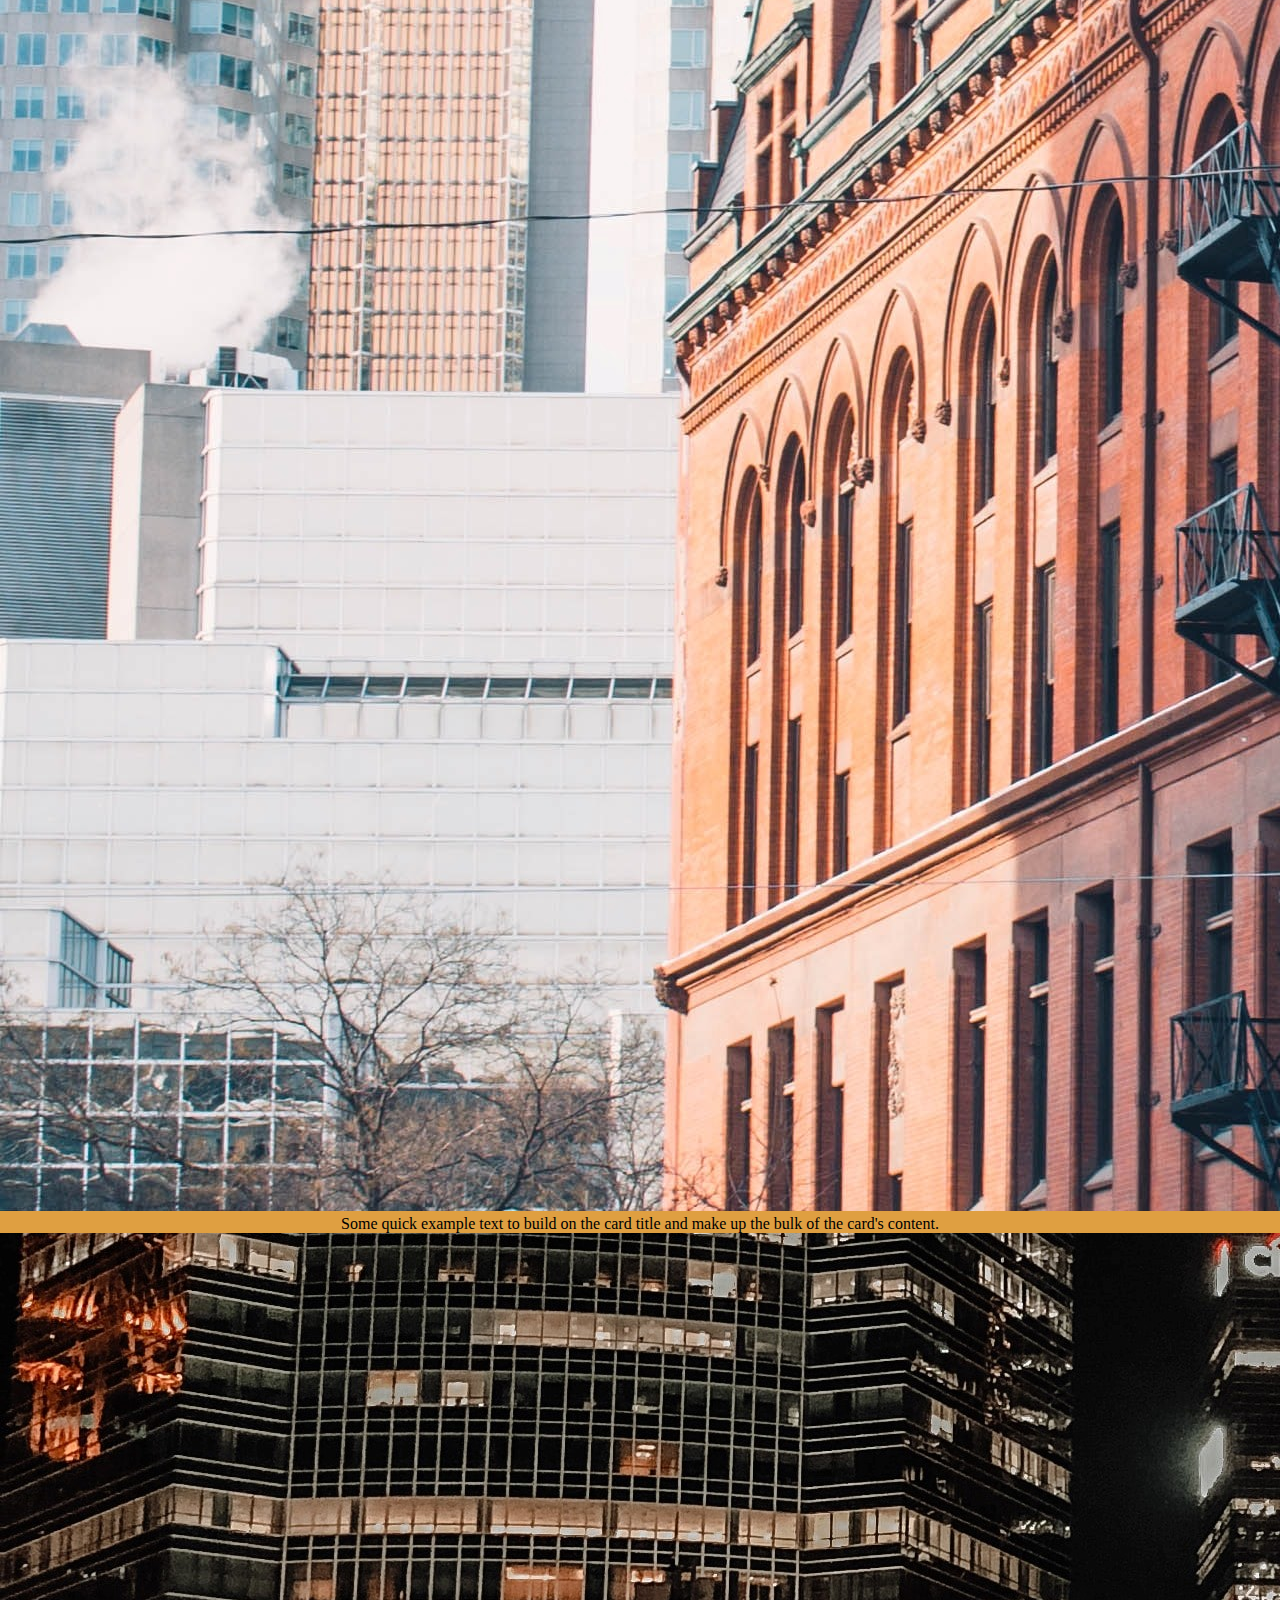
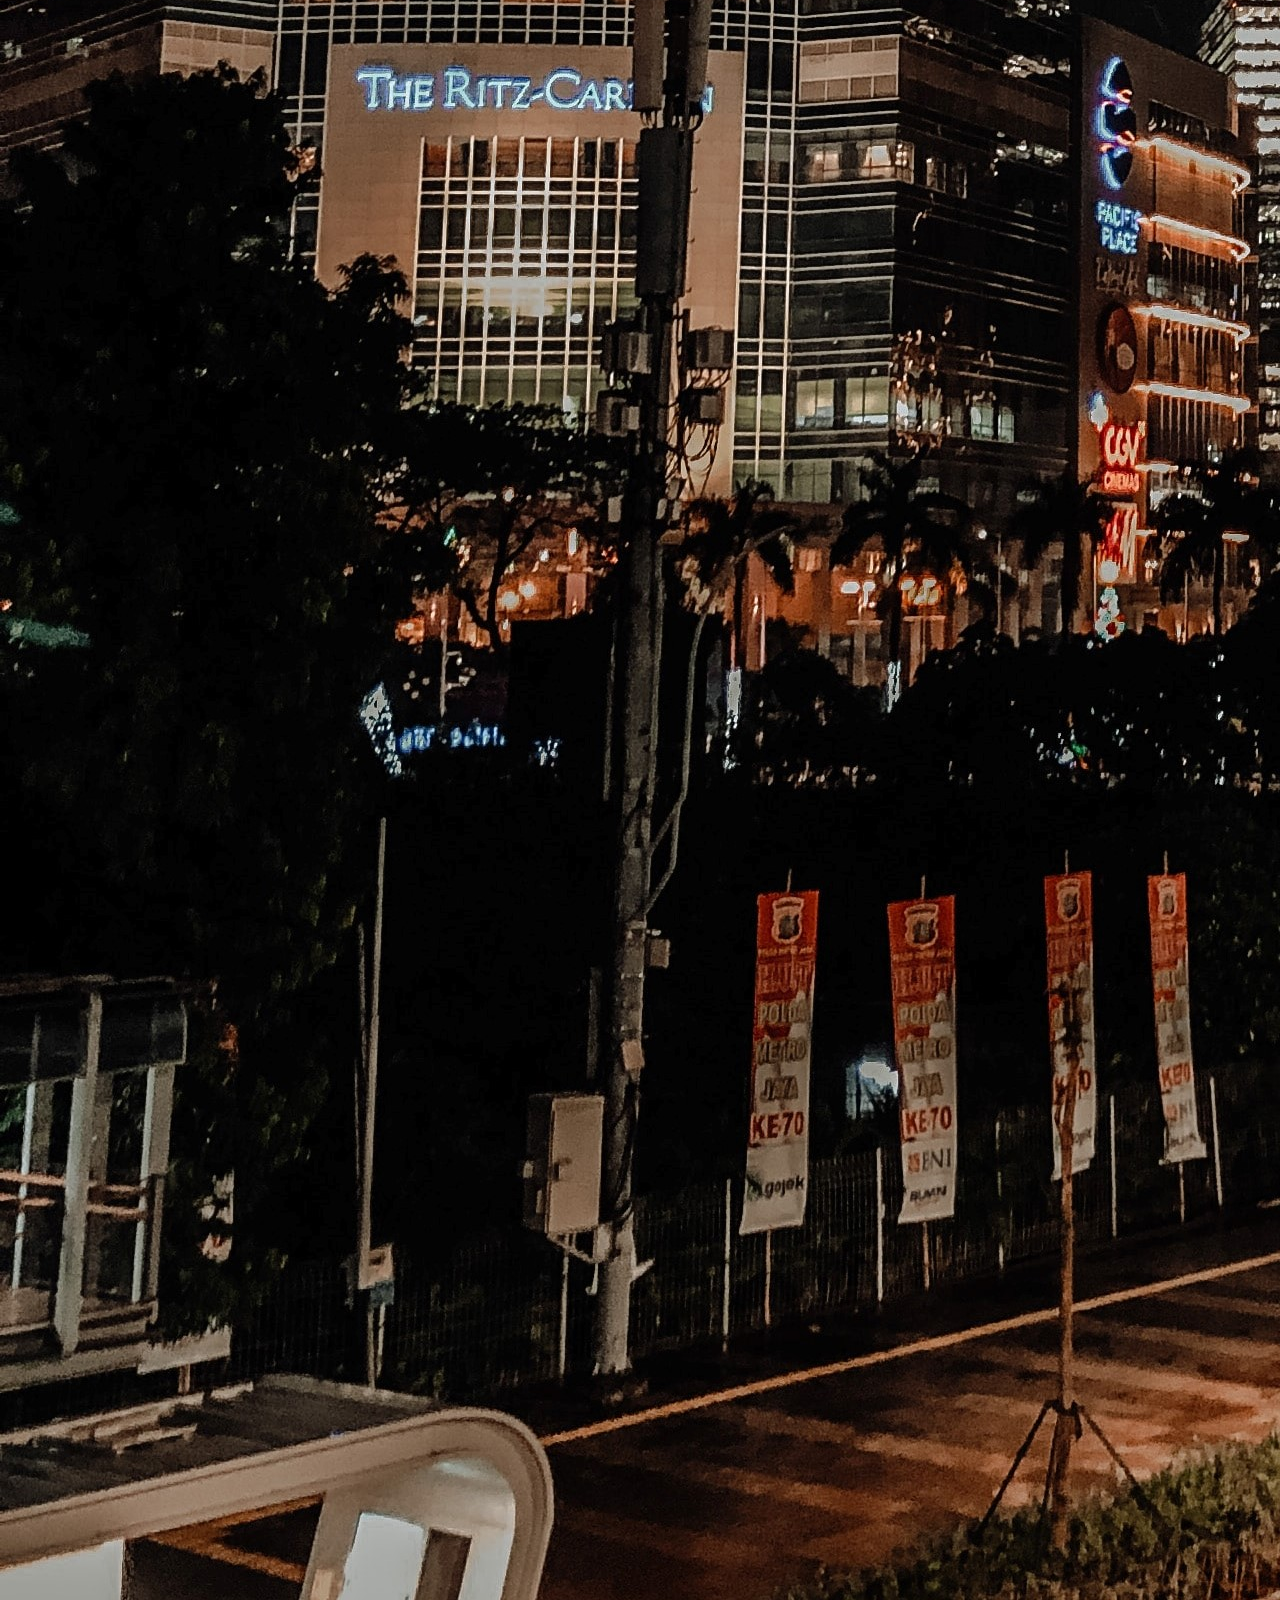
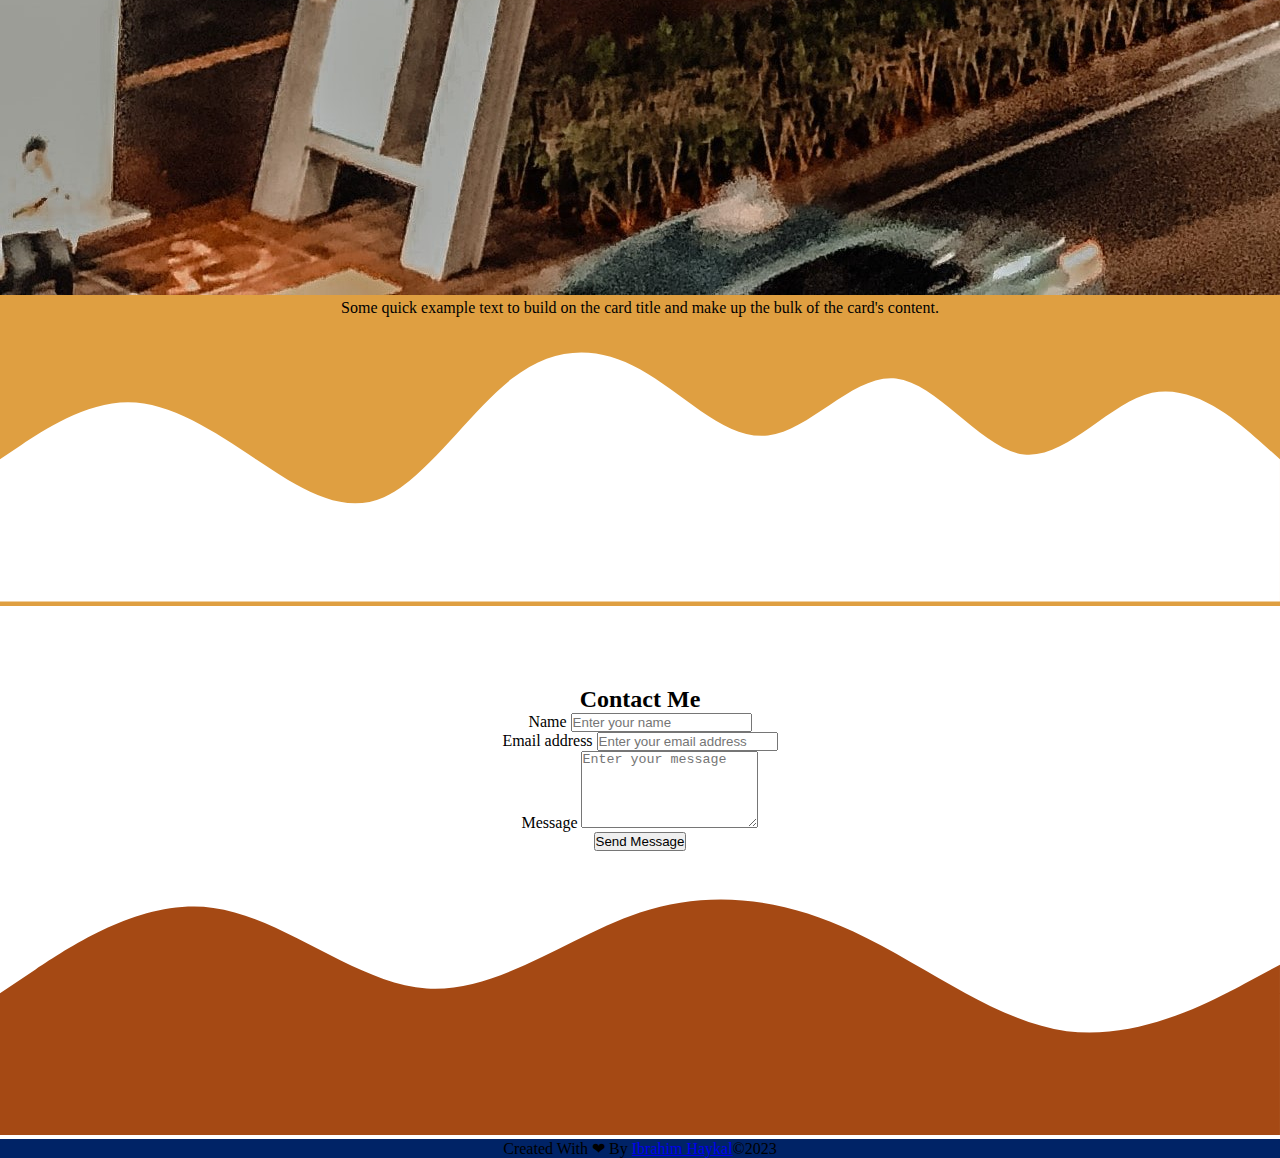
==== commit cbaea0f7: "Wave change" ====
--- a/index.html
+++ b/index.html
@@ -76,14 +76,14 @@
           </div>
         </div>
       </div>
+      <svg xmlns="http://www.w3.org/2000/svg" viewBox="0 0 1440 320">
+        <path
+          fill="#002366 "
+          fill-opacity="1"
+          d="M0,192L48,181.3C96,171,192,149,288,149.3C384,149,480,171,576,181.3C672,192,768,192,864,197.3C960,203,1056,213,1152,197.3C1248,181,1344,139,1392,117.3L1440,96L1440,0L1392,0C1344,0,1248,0,1152,0C1056,0,960,0,864,0C768,0,672,0,576,0C480,0,384,0,288,0C192,0,96,0,48,0L0,0Z"
+        ></path>
+      </svg>
     </section>
-    <svg xmlns="http://www.w3.org/2000/svg" viewBox="0 0 1440 320">
-      <path
-        fill="#002366 "
-        fill-opacity="1"
-        d="M0,192L48,181.3C96,171,192,149,288,149.3C384,149,480,171,576,181.3C672,192,768,192,864,197.3C960,203,1056,213,1152,197.3C1248,181,1344,139,1392,117.3L1440,96L1440,0L1392,0C1344,0,1248,0,1152,0C1056,0,960,0,864,0C768,0,672,0,576,0C480,0,384,0,288,0C192,0,96,0,48,0L0,0Z"
-      ></path>
-    </svg>
     <!-- Jumbotron Akhir -->
 
    <!-- About -->
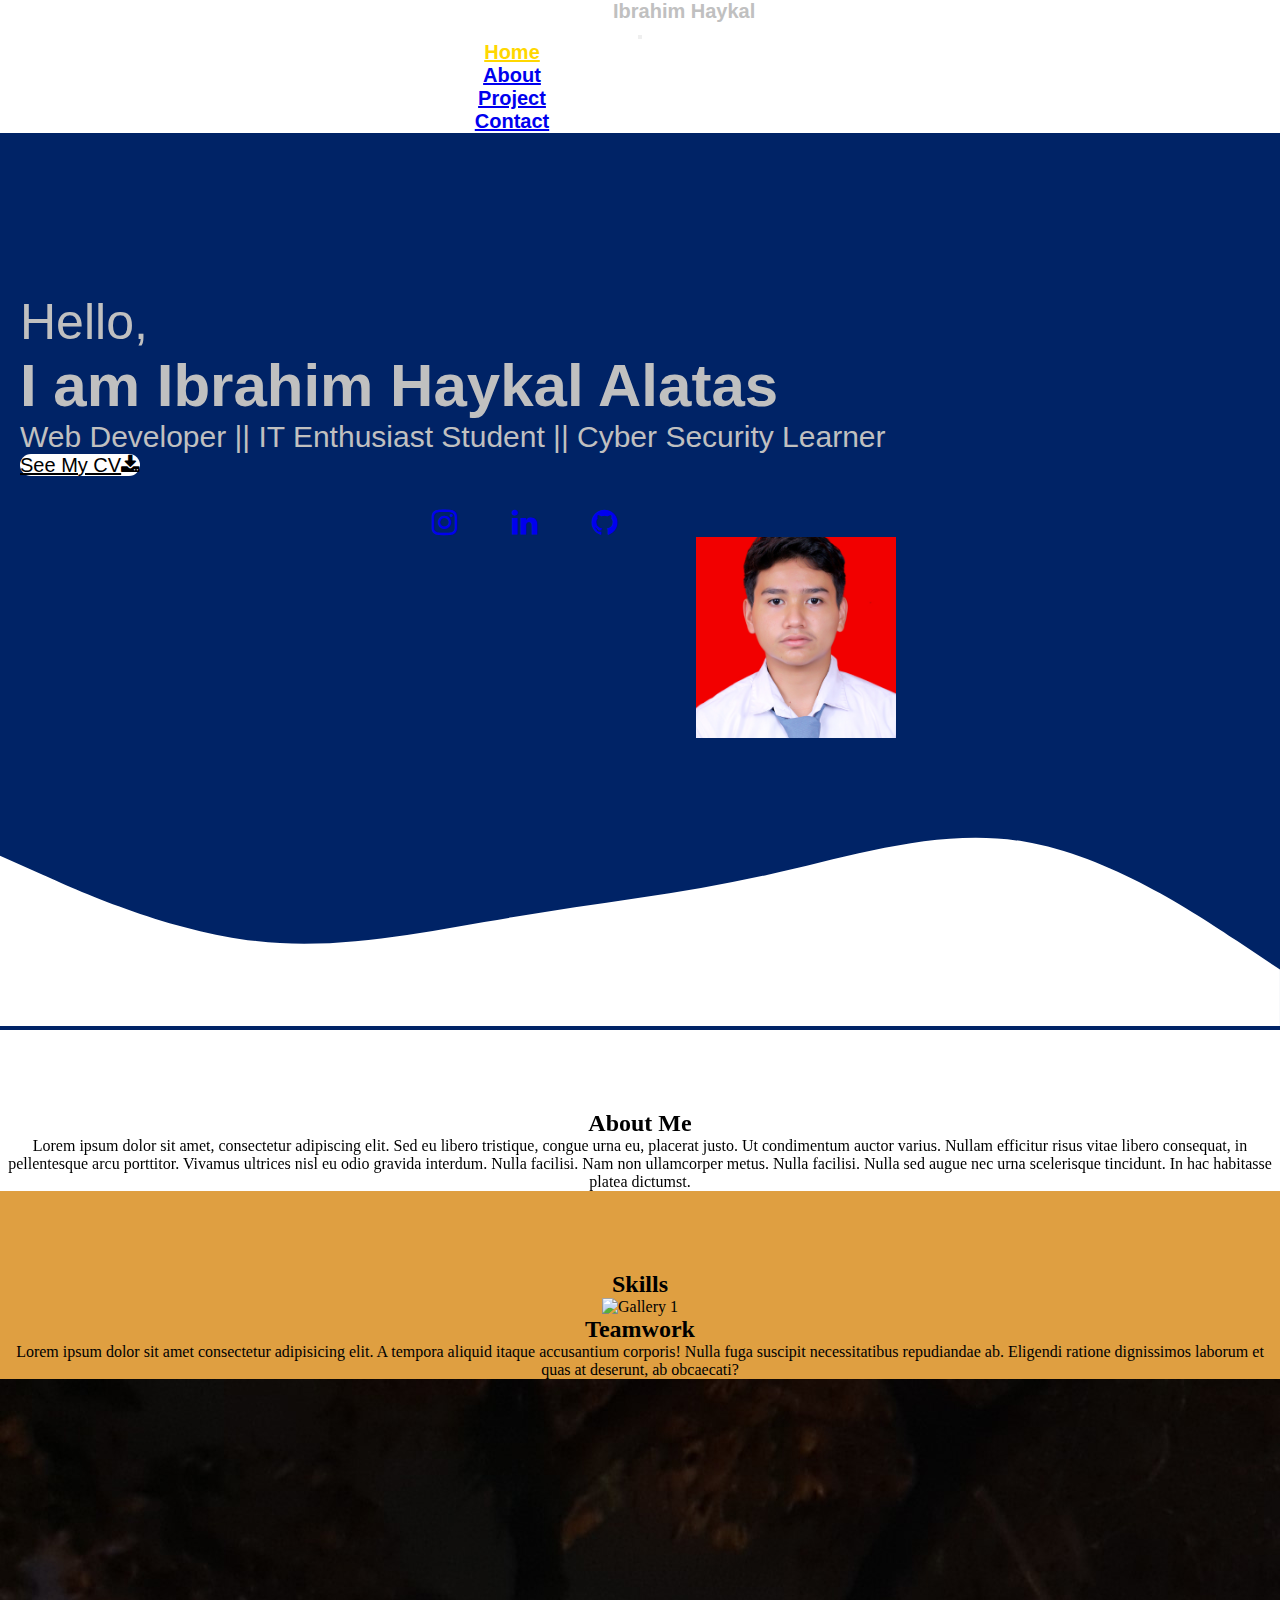
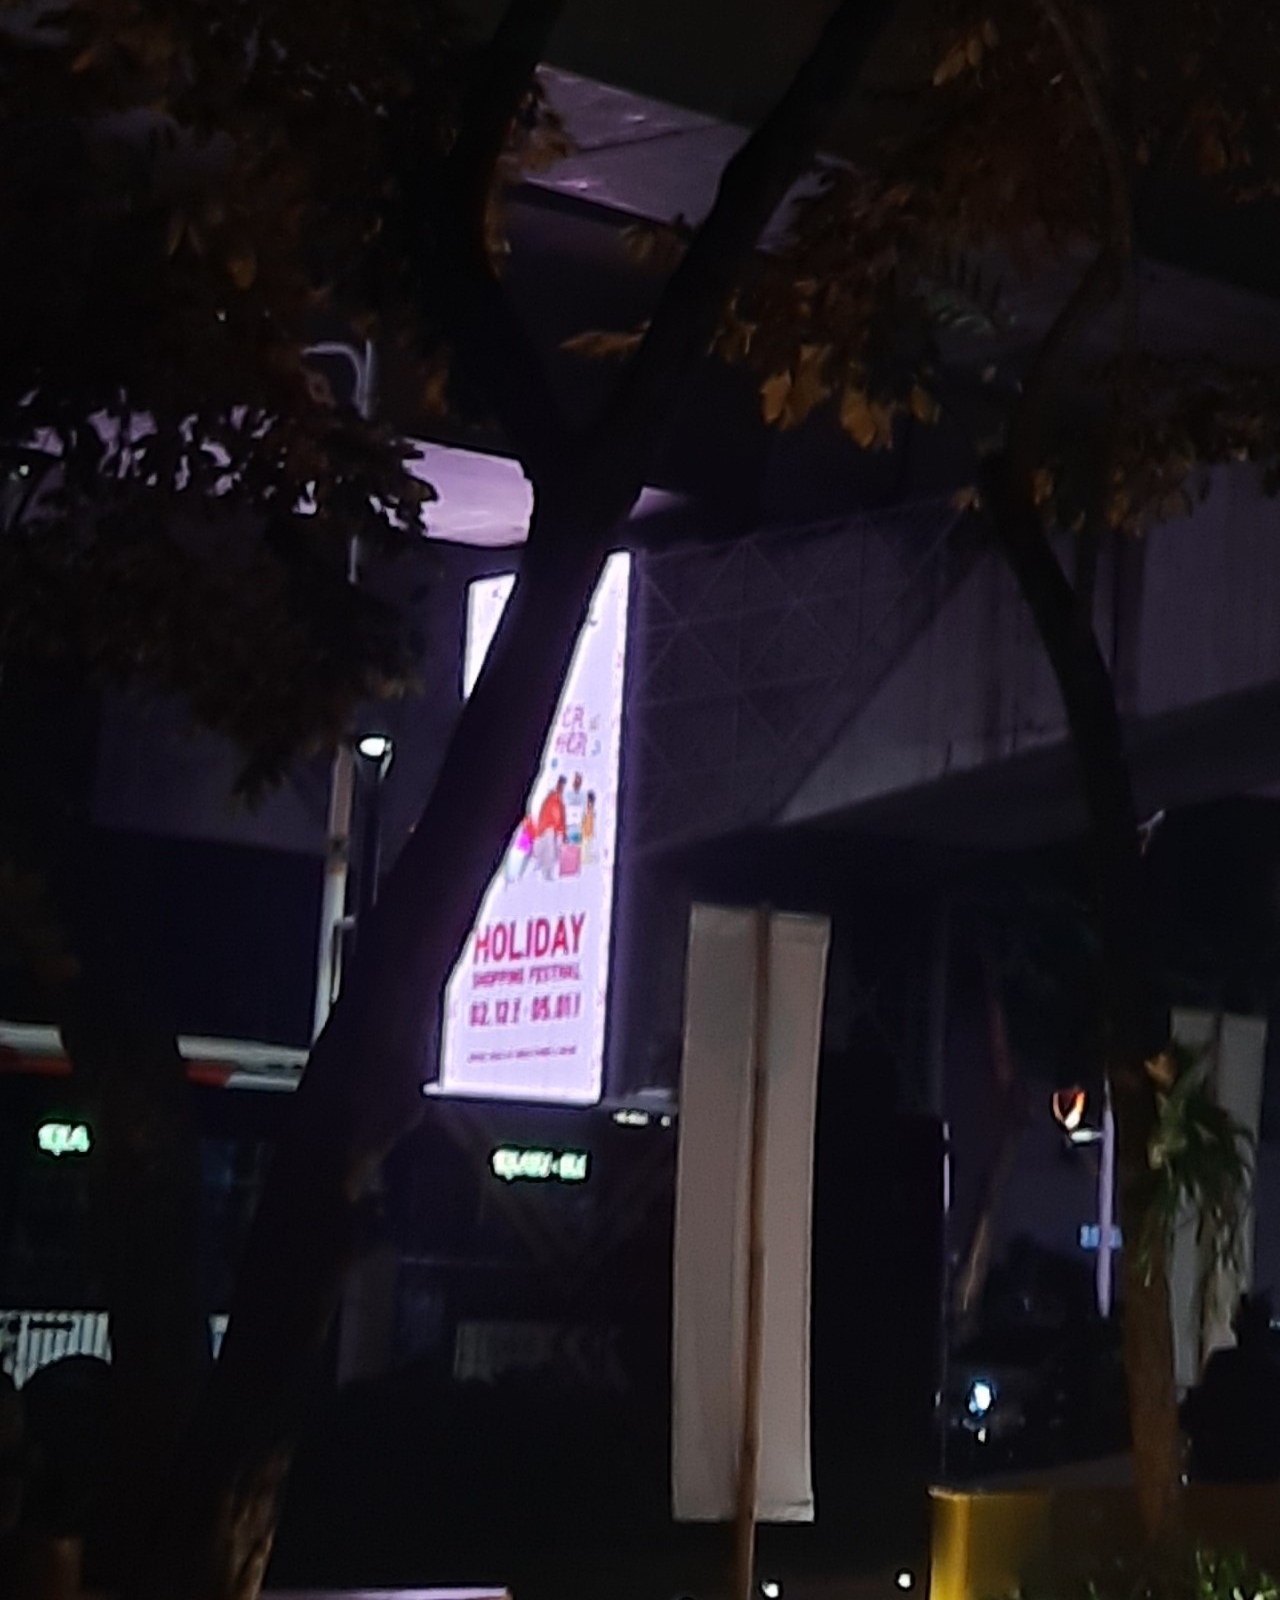
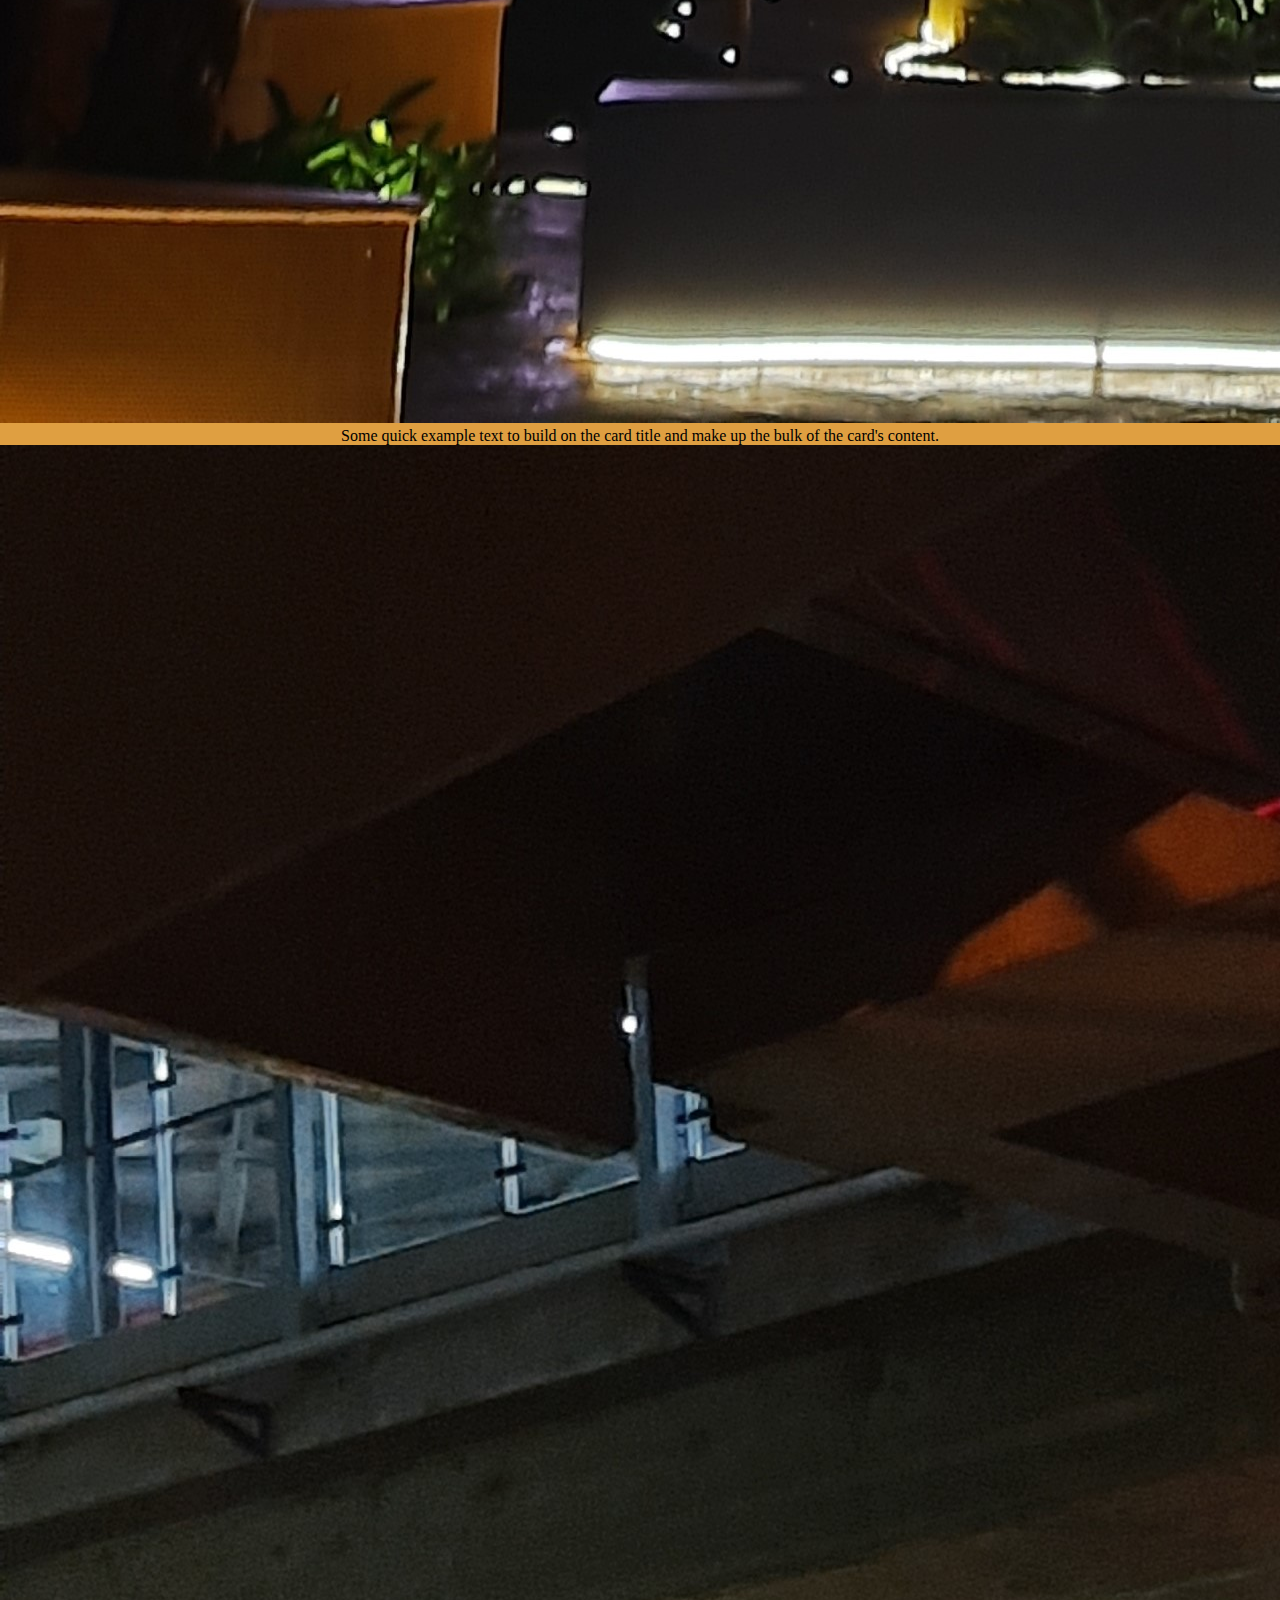
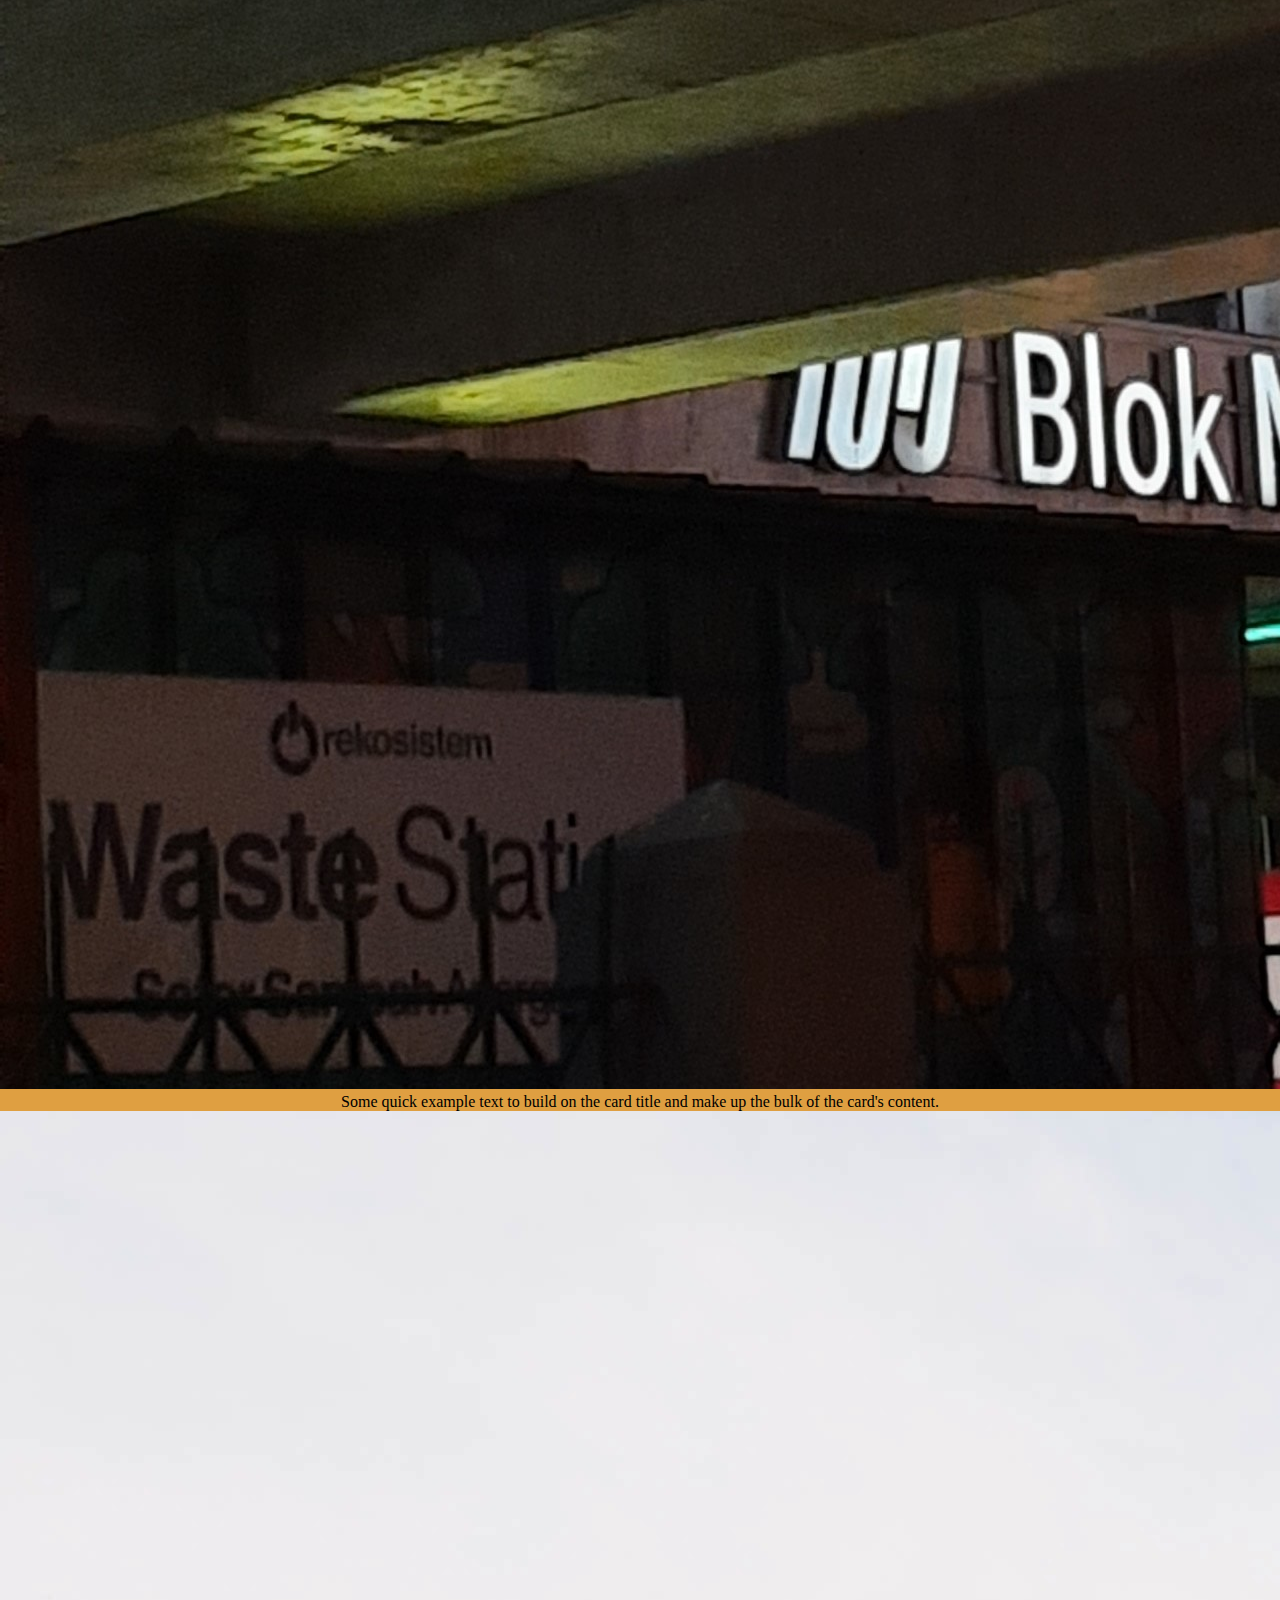
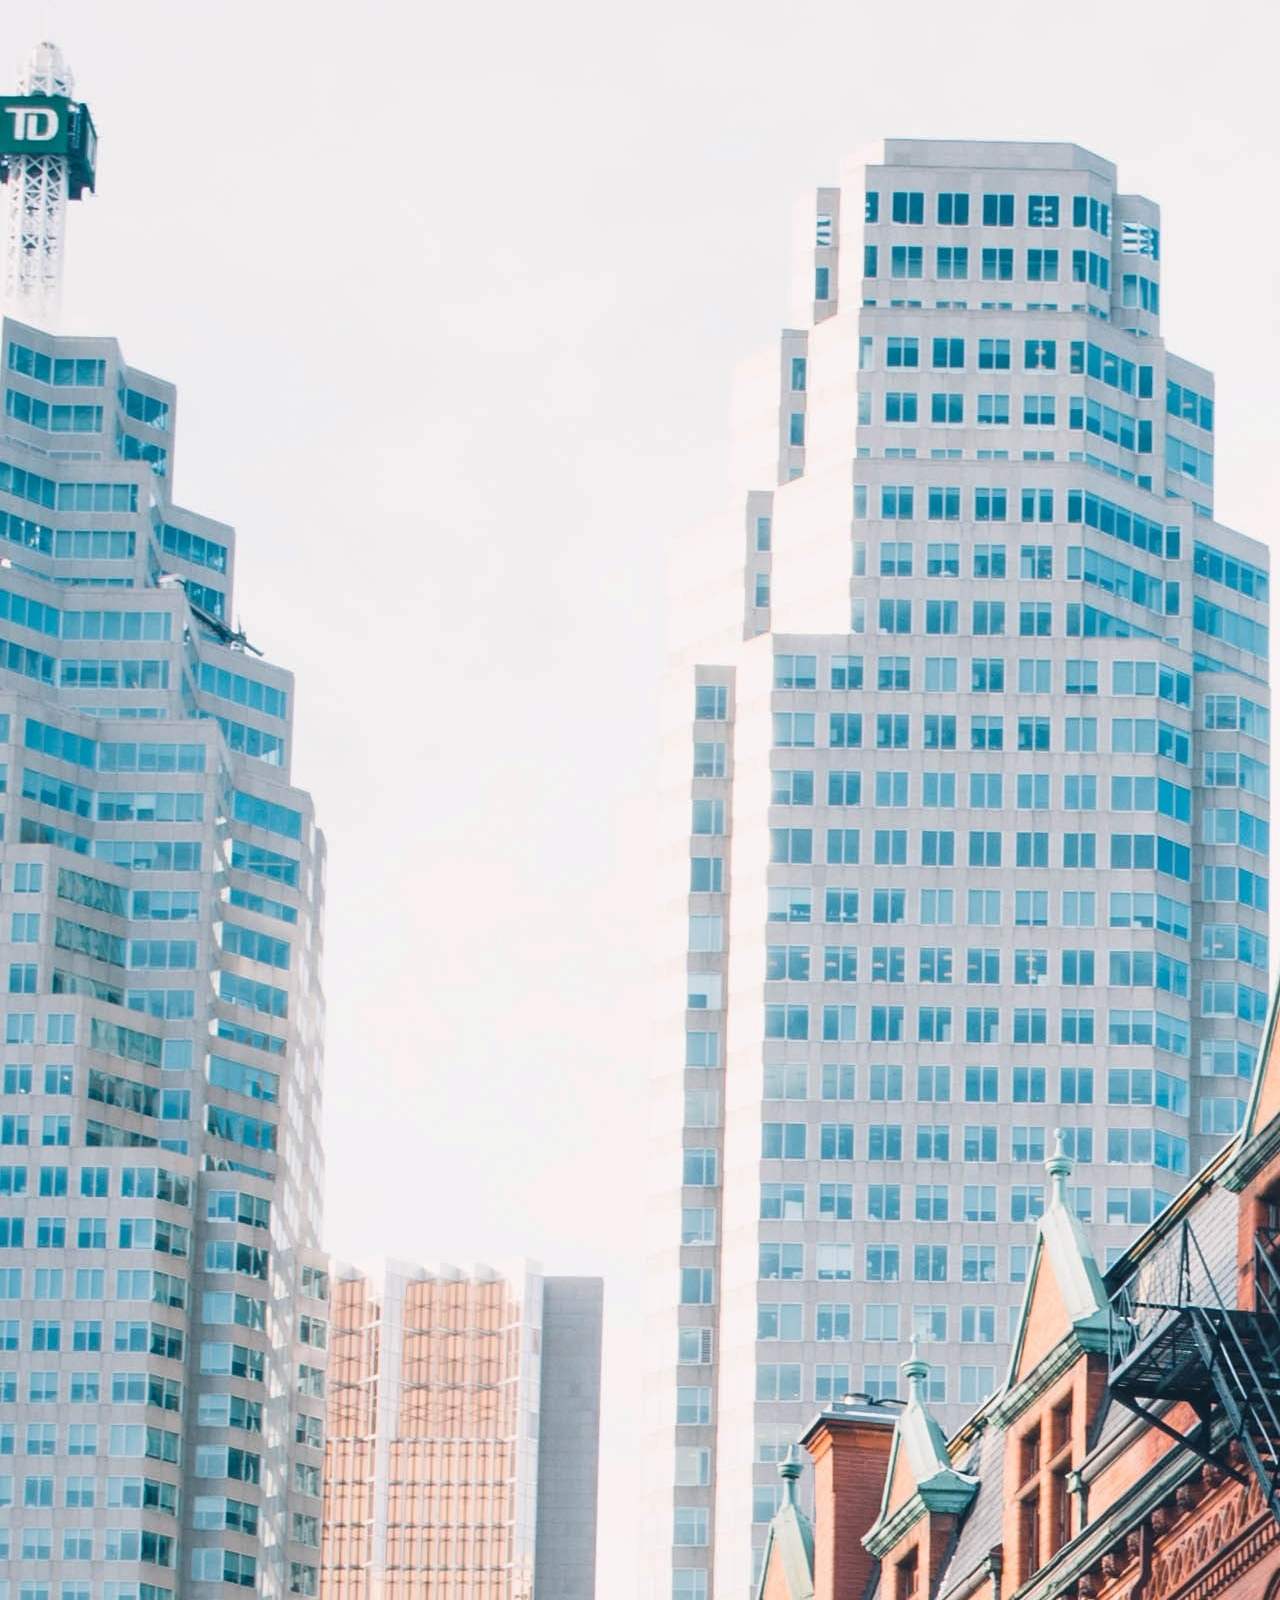
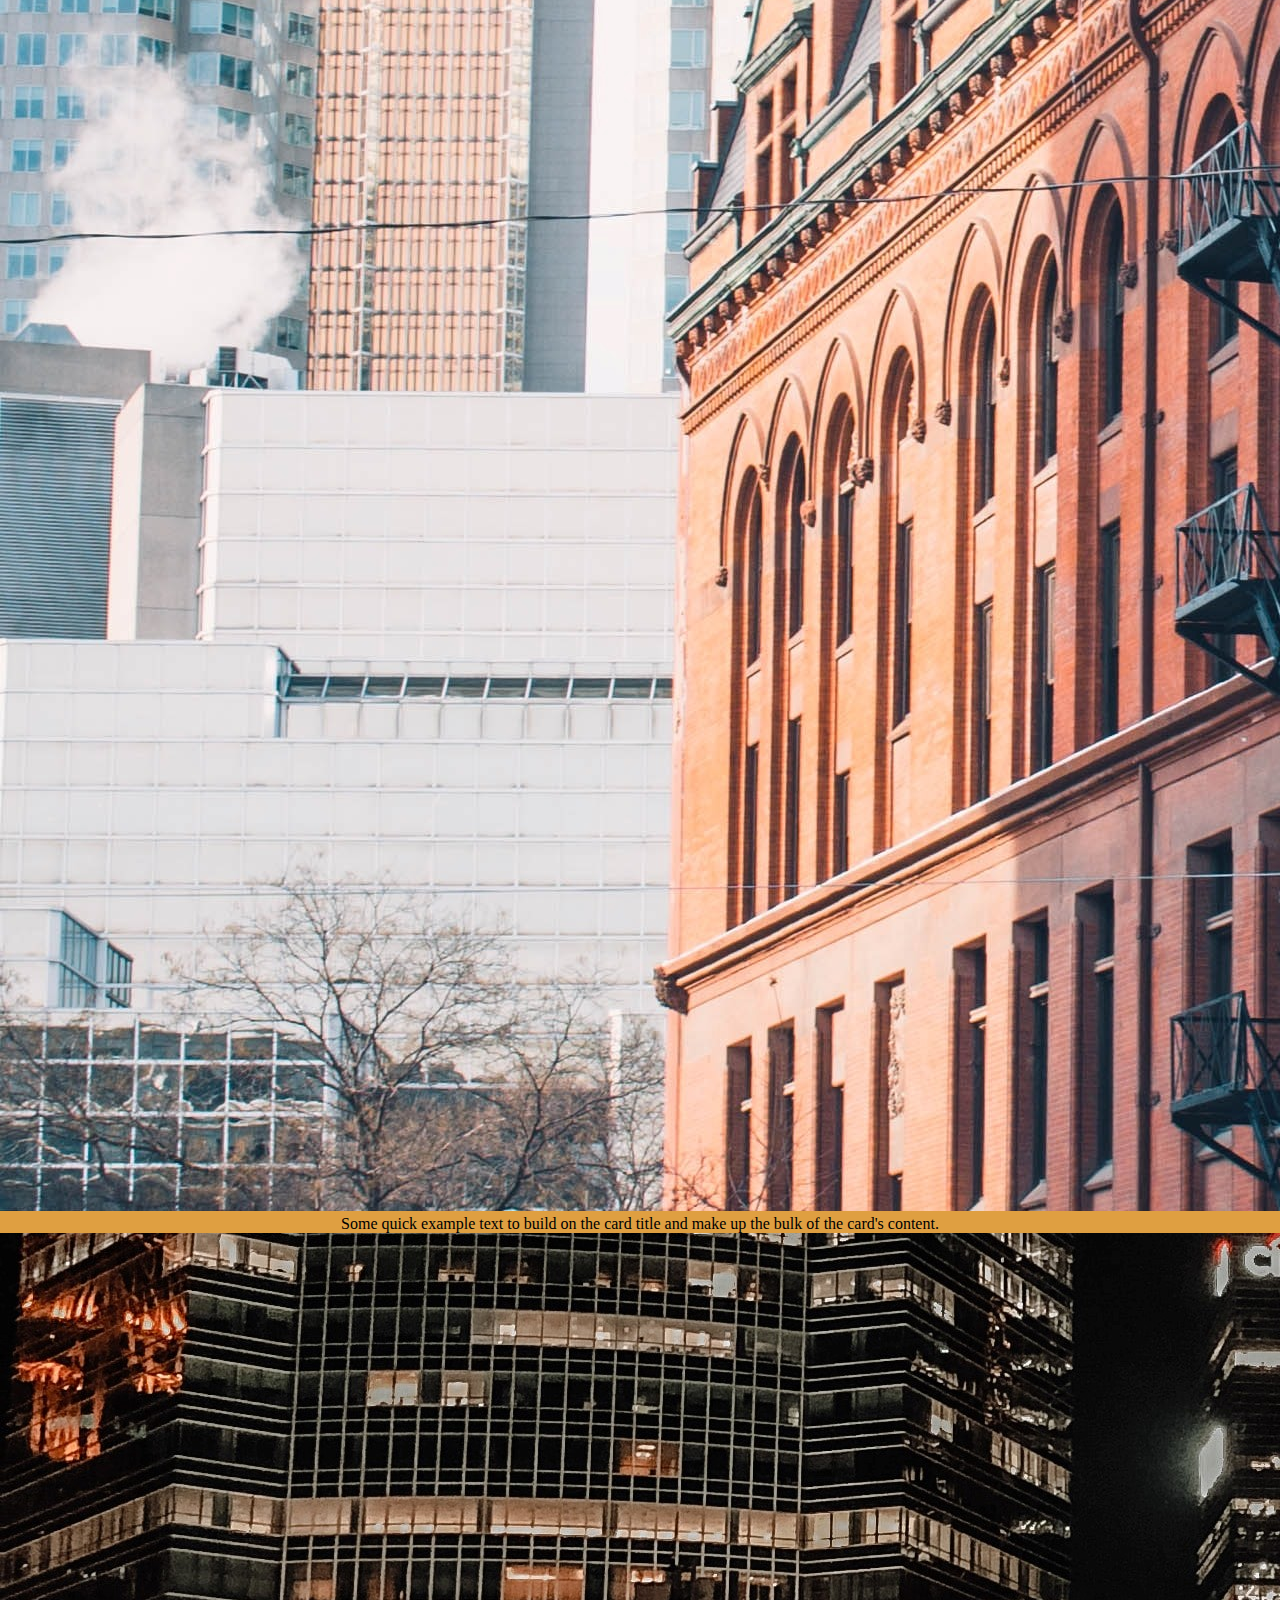
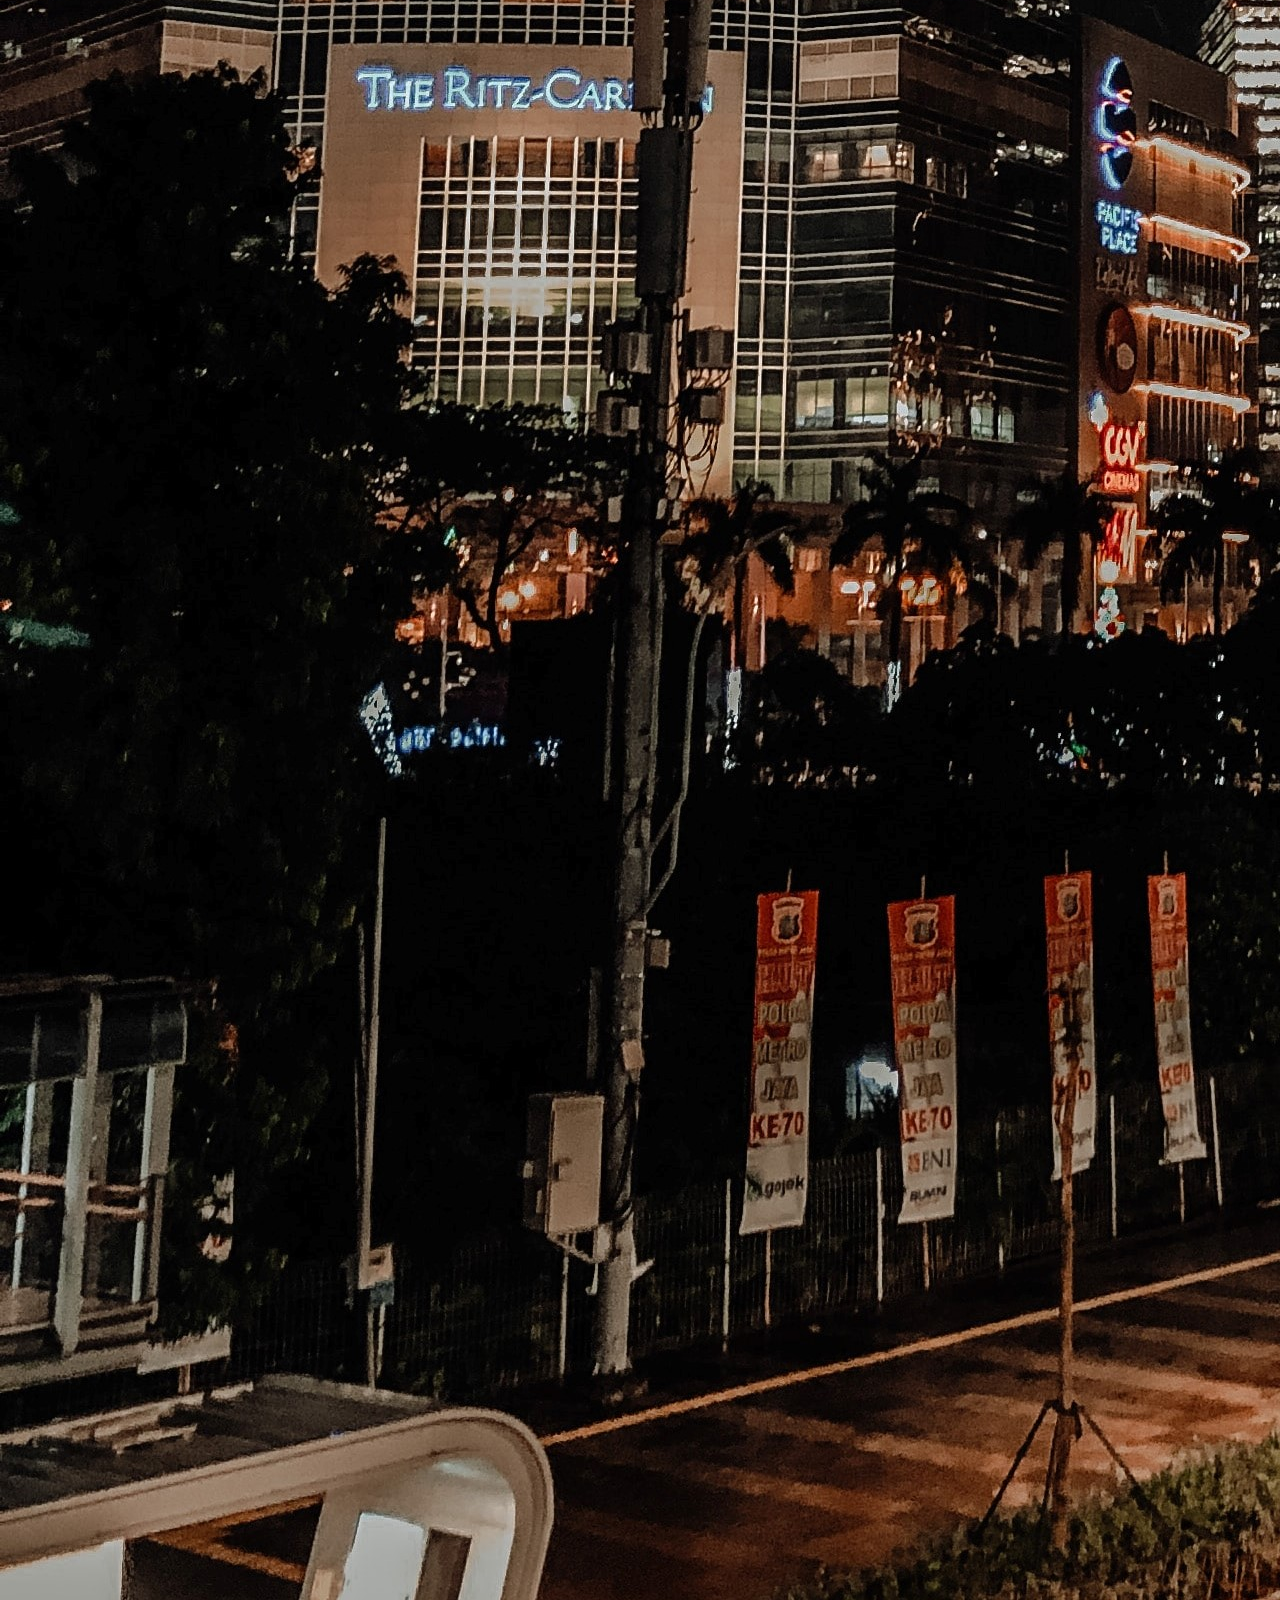
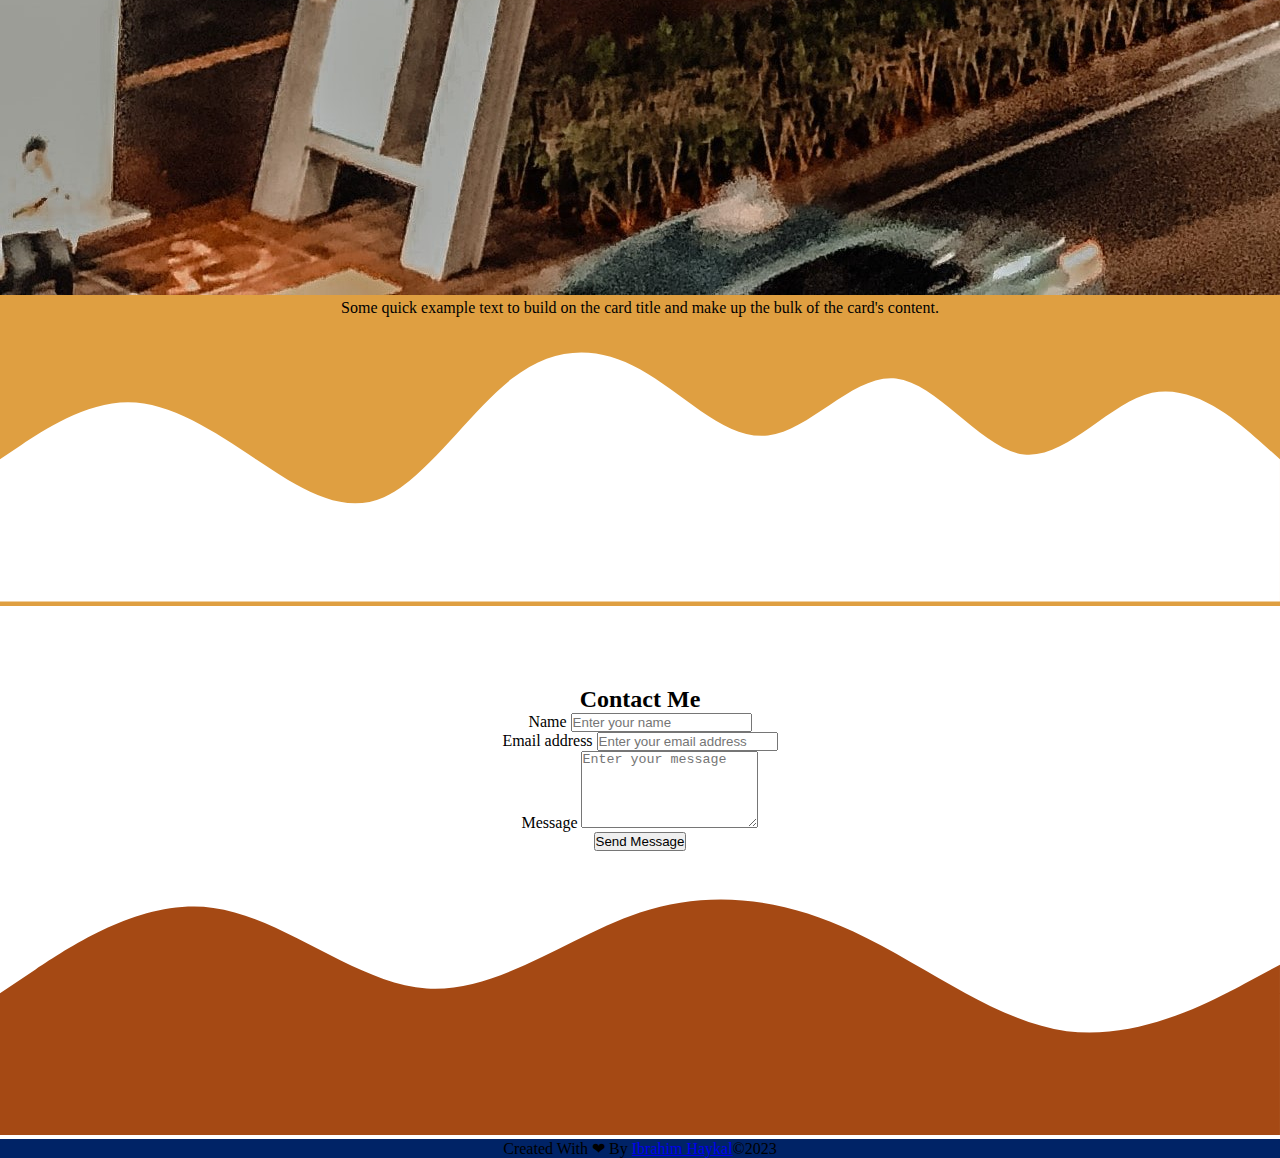
==== commit a4c7d70e: "About change commit" ====
--- a/index.html
+++ b/index.html
@@ -77,21 +77,15 @@
         </div>
       </div>
       <svg xmlns="http://www.w3.org/2000/svg" viewBox="0 0 1440 320">
-        <path
-          fill="#002366 "
-          fill-opacity="1"
-          d="M0,192L48,181.3C96,171,192,149,288,149.3C384,149,480,171,576,181.3C672,192,768,192,864,197.3C960,203,1056,213,1152,197.3C1248,181,1344,139,1392,117.3L1440,96L1440,0L1392,0C1344,0,1248,0,1152,0C1056,0,960,0,864,0C768,0,672,0,576,0C480,0,384,0,288,0C192,0,96,0,48,0L0,0Z"
-        ></path>
+        <path fill="#ffff" fill-opacity="1" d="M0,128L48,149.3C96,171,192,213,288,224C384,235,480,213,576,197.3C672,181,768,171,864,149.3C960,128,1056,96,1152,112C1248,128,1344,192,1392,224L1440,256L1440,320L1392,320C1344,320,1248,320,1152,320C1056,320,960,320,864,320C768,320,672,320,576,320C480,320,384,320,288,320C192,320,96,320,48,320L0,320Z">
+        </path>
       </svg>
     </section>
     <!-- Jumbotron Akhir -->
 
    <!-- About -->
-   <script>
-    AOS.init();
-  </script>
-<section id="about" data-aos="zoom-in-left">
-  <div class="container">
+<section id="about">
+  <div class="container aos-init aos-animate" data-aos="flip-up">
     <div class="row">
       <div class="col text-center">
         <h2>About Me</h2>
@@ -218,6 +212,9 @@
       <p>Created With &#10084; By <a href="https://www.instagram.com/ibrahim_haykal/" class="text-white fw-bold">Ibrahim Haykal</a>&copy;2023</p>
     </footer>
     <!-- Akhir Footer -->
+    <script>
+      AOS.init();
+    </script>
     <script src="script.js"></script>
     <script
       src="https://cdnjs.cloudflare.com/ajax/libs/popper.js/2.11.6/umd/popper.min.js"
